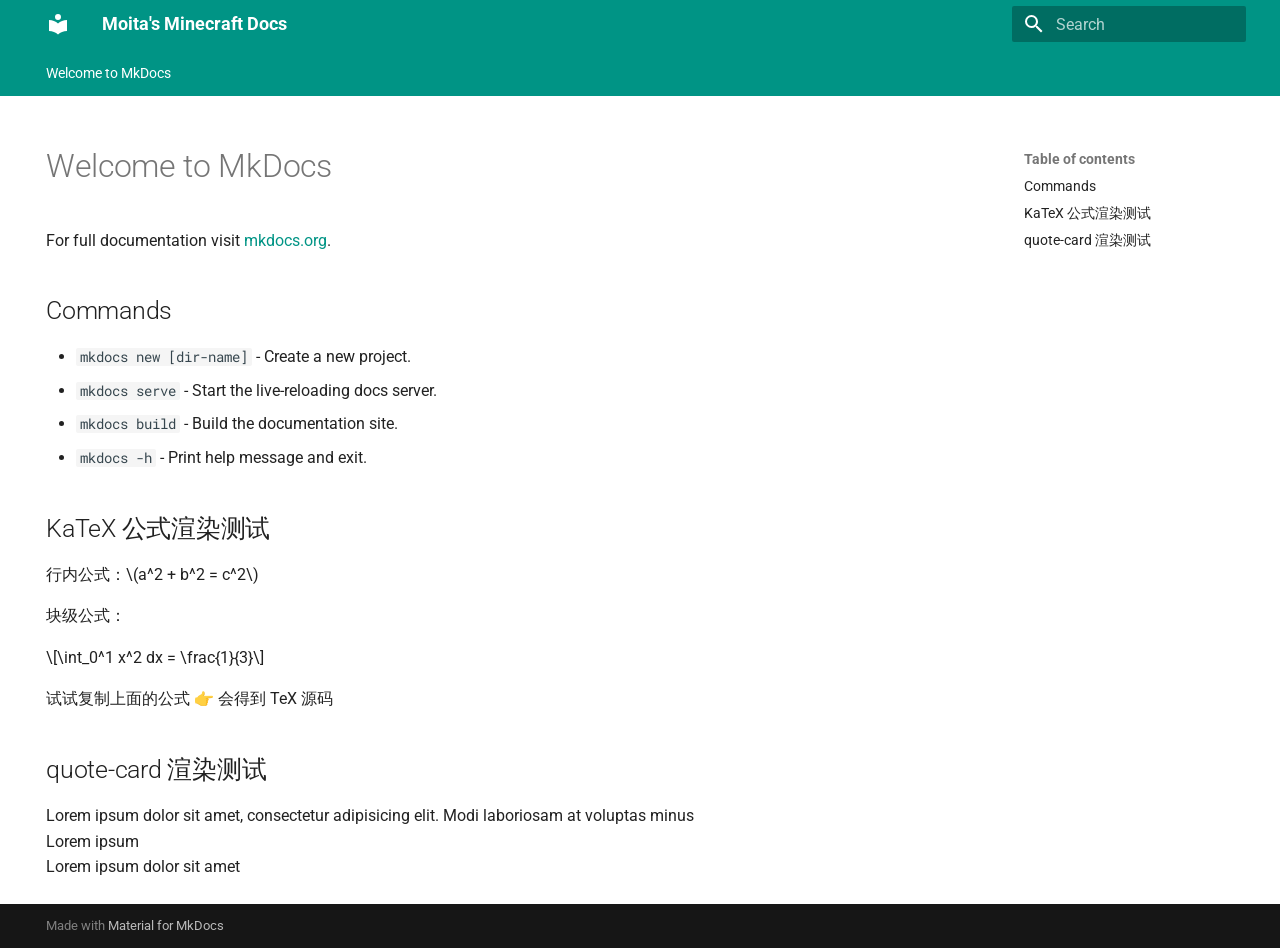
==== index.html @ 5b847a94 "Deployed 4774a21 with MkDocs version: 1.6.1" ====
<!doctype html>
<html lang="en" class="no-js">
  <head>
    
      <meta charset="utf-8">
      <meta name="viewport" content="width=device-width,initial-scale=1">
      
      
      
        <link rel="canonical" href="https://moita2025.github.io/docs-minecraft/">
      
      
      
      
        
      
      
      <link rel="icon" href="assets/images/favicon.png">
      <meta name="generator" content="mkdocs-1.6.1, mkdocs-material-9.7.6">
    
    
      
        <title>Moita's Minecraft Docs</title>
      
    
    
      <link rel="stylesheet" href="assets/stylesheets/main.484c7ddc.min.css">
      
        
        <link rel="stylesheet" href="assets/stylesheets/palette.ab4e12ef.min.css">
      
      


    
    
      
    
    
      
        
        
        <link rel="preconnect" href="https://fonts.gstatic.com" crossorigin>
        <link rel="stylesheet" href="https://fonts.googleapis.com/css?family=Roboto:300,300i,400,400i,700,700i%7CRoboto+Mono:400,400i,700,700i&display=fallback">
        <style>:root{--md-text-font:"Roboto";--md-code-font:"Roboto Mono"}</style>
      
    
    
    <script>__md_scope=new URL(".",location),__md_hash=e=>[...e].reduce(((e,_)=>(e<<5)-e+_.charCodeAt(0)),0),__md_get=(e,_=localStorage,t=__md_scope)=>JSON.parse(_.getItem(t.pathname+"."+e)),__md_set=(e,_,t=localStorage,a=__md_scope)=>{try{t.setItem(a.pathname+"."+e,JSON.stringify(_))}catch(e){}}</script>
    
      

    
    

    <link rel="stylesheet" href="https://moita2025.github.io/assets-custom/uiverse/quote.css">
    <script src="https://moita2025.github.io/assets-custom/uiverse/quote-init.js"></script>

    <script src="https://moita2025.github.io/assets-custom/vendor/jquery/jquery-3.7.0.js"></script>

    <!-- KaTeX -->
    <link rel="stylesheet" href="https://moita2025.github.io/assets-custom/vendor/katex@0.16.44/katex.min.css">
    <script defer src="https://moita2025.github.io/assets-custom/vendor/katex@0.16.44/katex.min.js"></script>
    <script defer src="https://moita2025.github.io/assets-custom/vendor/katex@0.16.44/contrib/auto-render.min.js"></script>
    <script defer src="https://moita2025.github.io/assets-custom/vendor/katex@0.16.44/contrib/copy-tex.min.js"></script>
    <script defer src="https://moita2025.github.io/assets-custom/custom/vendor-init/katex-init.js"></script>


    <link rel="stylesheet" href="https://moita2025.github.io/assets-custom/vendor/datatables@2.3.5/datatables.css">
    <script src="https://moita2025.github.io/assets-custom/vendor/datatables@2.3.5/datatables.js"></script>


  </head>
  
  
    
    
    
    
    
    <body dir="ltr" data-md-color-scheme="default" data-md-color-primary="teal" data-md-color-accent="indigo">
  
    
    <input class="md-toggle" data-md-toggle="drawer" type="checkbox" id="__drawer" autocomplete="off">
    <input class="md-toggle" data-md-toggle="search" type="checkbox" id="__search" autocomplete="off">
    <label class="md-overlay" for="__drawer"></label>
    <div data-md-component="skip">
      
        
        <a href="#welcome-to-mkdocs" class="md-skip">
          Skip to content
        </a>
      
    </div>
    <div data-md-component="announce">
      
    </div>
    
    
      

<header class="md-header" data-md-component="header">
  <nav class="md-header__inner md-grid" aria-label="Header">
    <a href="." title="Moita&#39;s Minecraft Docs" class="md-header__button md-logo" aria-label="Moita's Minecraft Docs" data-md-component="logo">
      
  
  <svg xmlns="http://www.w3.org/2000/svg" viewBox="0 0 24 24"><path d="M12 8a3 3 0 0 0 3-3 3 3 0 0 0-3-3 3 3 0 0 0-3 3 3 3 0 0 0 3 3m0 3.54C9.64 9.35 6.5 8 3 8v11c3.5 0 6.64 1.35 9 3.54 2.36-2.19 5.5-3.54 9-3.54V8c-3.5 0-6.64 1.35-9 3.54"/></svg>

    </a>
    <label class="md-header__button md-icon" for="__drawer">
      
      <svg xmlns="http://www.w3.org/2000/svg" viewBox="0 0 24 24"><path d="M3 6h18v2H3zm0 5h18v2H3zm0 5h18v2H3z"/></svg>
    </label>
    <div class="md-header__title" data-md-component="header-title">
      <div class="md-header__ellipsis">
        <div class="md-header__topic">
          <span class="md-ellipsis">
            Moita's Minecraft Docs
          </span>
        </div>
        <div class="md-header__topic" data-md-component="header-topic">
          <span class="md-ellipsis">
            
              Welcome to MkDocs
            
          </span>
        </div>
      </div>
    </div>
    
      
    
    
    
    
      
      
        <label class="md-header__button md-icon" for="__search">
          
          <svg xmlns="http://www.w3.org/2000/svg" viewBox="0 0 24 24"><path d="M9.5 3A6.5 6.5 0 0 1 16 9.5c0 1.61-.59 3.09-1.56 4.23l.27.27h.79l5 5-1.5 1.5-5-5v-.79l-.27-.27A6.52 6.52 0 0 1 9.5 16 6.5 6.5 0 0 1 3 9.5 6.5 6.5 0 0 1 9.5 3m0 2C7 5 5 7 5 9.5S7 14 9.5 14 14 12 14 9.5 12 5 9.5 5"/></svg>
        </label>
        <div class="md-search" data-md-component="search" role="dialog">
  <label class="md-search__overlay" for="__search"></label>
  <div class="md-search__inner" role="search">
    <form class="md-search__form" name="search">
      <input type="text" class="md-search__input" name="query" aria-label="Search" placeholder="Search" autocapitalize="off" autocorrect="off" autocomplete="off" spellcheck="false" data-md-component="search-query" required>
      <label class="md-search__icon md-icon" for="__search">
        
        <svg xmlns="http://www.w3.org/2000/svg" viewBox="0 0 24 24"><path d="M9.5 3A6.5 6.5 0 0 1 16 9.5c0 1.61-.59 3.09-1.56 4.23l.27.27h.79l5 5-1.5 1.5-5-5v-.79l-.27-.27A6.52 6.52 0 0 1 9.5 16 6.5 6.5 0 0 1 3 9.5 6.5 6.5 0 0 1 9.5 3m0 2C7 5 5 7 5 9.5S7 14 9.5 14 14 12 14 9.5 12 5 9.5 5"/></svg>
        
        <svg xmlns="http://www.w3.org/2000/svg" viewBox="0 0 24 24"><path d="M20 11v2H8l5.5 5.5-1.42 1.42L4.16 12l7.92-7.92L13.5 5.5 8 11z"/></svg>
      </label>
      <nav class="md-search__options" aria-label="Search">
        
        <button type="reset" class="md-search__icon md-icon" title="Clear" aria-label="Clear" tabindex="-1">
          
          <svg xmlns="http://www.w3.org/2000/svg" viewBox="0 0 24 24"><path d="M19 6.41 17.59 5 12 10.59 6.41 5 5 6.41 10.59 12 5 17.59 6.41 19 12 13.41 17.59 19 19 17.59 13.41 12z"/></svg>
        </button>
      </nav>
      
    </form>
    <div class="md-search__output">
      <div class="md-search__scrollwrap" tabindex="0" data-md-scrollfix>
        <div class="md-search-result" data-md-component="search-result">
          <div class="md-search-result__meta">
            Initializing search
          </div>
          <ol class="md-search-result__list" role="presentation"></ol>
        </div>
      </div>
    </div>
  </div>
</div>
      
    
    
  </nav>
  
</header>
    
    <div class="md-container" data-md-component="container">
      
      
        
          
            
<nav class="md-tabs" aria-label="Tabs" data-md-component="tabs">
  <div class="md-grid">
    <ul class="md-tabs__list">
      
        
  
  
  
    
  
  
    <li class="md-tabs__item md-tabs__item--active">
      <a href="." class="md-tabs__link">
        
  
  
    
  
  Welcome to MkDocs

      </a>
    </li>
  

      
    </ul>
  </div>
</nav>
          
        
      
      <main class="md-main" data-md-component="main">
        <div class="md-main__inner md-grid">
          
            
              
                
              
              <div class="md-sidebar md-sidebar--primary" data-md-component="sidebar" data-md-type="navigation" hidden>
                <div class="md-sidebar__scrollwrap">
                  <div class="md-sidebar__inner">
                    


  


<nav class="md-nav md-nav--primary md-nav--lifted" aria-label="Navigation" data-md-level="0">
  <label class="md-nav__title" for="__drawer">
    <a href="." title="Moita&#39;s Minecraft Docs" class="md-nav__button md-logo" aria-label="Moita's Minecraft Docs" data-md-component="logo">
      
  
  <svg xmlns="http://www.w3.org/2000/svg" viewBox="0 0 24 24"><path d="M12 8a3 3 0 0 0 3-3 3 3 0 0 0-3-3 3 3 0 0 0-3 3 3 3 0 0 0 3 3m0 3.54C9.64 9.35 6.5 8 3 8v11c3.5 0 6.64 1.35 9 3.54 2.36-2.19 5.5-3.54 9-3.54V8c-3.5 0-6.64 1.35-9 3.54"/></svg>

    </a>
    Moita's Minecraft Docs
  </label>
  
  <ul class="md-nav__list" data-md-scrollfix>
    
      
      
  
  
    
  
  
  
    <li class="md-nav__item md-nav__item--active">
      
      <input class="md-nav__toggle md-toggle" type="checkbox" id="__toc">
      
      
        
      
      
        <label class="md-nav__link md-nav__link--active" for="__toc">
          
  
  
  <span class="md-ellipsis">
    
  
    Welcome to MkDocs
  

    
  </span>
  
  

          <span class="md-nav__icon md-icon"></span>
        </label>
      
      <a href="." class="md-nav__link md-nav__link--active">
        
  
  
  <span class="md-ellipsis">
    
  
    Welcome to MkDocs
  

    
  </span>
  
  

      </a>
      
        

<nav class="md-nav md-nav--secondary" aria-label="Table of contents">
  
  
  
    
  
  
    <label class="md-nav__title" for="__toc">
      <span class="md-nav__icon md-icon"></span>
      Table of contents
    </label>
    <ul class="md-nav__list" data-md-component="toc" data-md-scrollfix>
      
        <li class="md-nav__item">
  <a href="#commands" class="md-nav__link">
    <span class="md-ellipsis">
      
        Commands
      
    </span>
  </a>
  
</li>
      
        <li class="md-nav__item">
  <a href="#katex" class="md-nav__link">
    <span class="md-ellipsis">
      
        KaTeX 公式渲染测试
      
    </span>
  </a>
  
</li>
      
        <li class="md-nav__item">
  <a href="#quote-card" class="md-nav__link">
    <span class="md-ellipsis">
      
        quote-card 渲染测试
      
    </span>
  </a>
  
</li>
      
    </ul>
  
</nav>
      
    </li>
  

    
  </ul>
</nav>
                  </div>
                </div>
              </div>
            
            
              
                
              
              <div class="md-sidebar md-sidebar--secondary" data-md-component="sidebar" data-md-type="toc" >
                <div class="md-sidebar__scrollwrap">
                  <div class="md-sidebar__inner">
                    

<nav class="md-nav md-nav--secondary" aria-label="Table of contents">
  
  
  
    
  
  
    <label class="md-nav__title" for="__toc">
      <span class="md-nav__icon md-icon"></span>
      Table of contents
    </label>
    <ul class="md-nav__list" data-md-component="toc" data-md-scrollfix>
      
        <li class="md-nav__item">
  <a href="#commands" class="md-nav__link">
    <span class="md-ellipsis">
      
        Commands
      
    </span>
  </a>
  
</li>
      
        <li class="md-nav__item">
  <a href="#katex" class="md-nav__link">
    <span class="md-ellipsis">
      
        KaTeX 公式渲染测试
      
    </span>
  </a>
  
</li>
      
        <li class="md-nav__item">
  <a href="#quote-card" class="md-nav__link">
    <span class="md-ellipsis">
      
        quote-card 渲染测试
      
    </span>
  </a>
  
</li>
      
    </ul>
  
</nav>
                  </div>
                </div>
              </div>
            
          
          
            <div class="md-content" data-md-component="content">
              
                

  



  


              
              <article class="md-content__inner md-typeset">
                
                  
  




<h1 id="welcome-to-mkdocs">Welcome to MkDocs</h1>
<p>For full documentation visit <a href="https://www.mkdocs.org">mkdocs.org</a>.</p>
<h2 id="commands">Commands</h2>
<ul>
<li><code>mkdocs new [dir-name]</code> - Create a new project.</li>
<li><code>mkdocs serve</code> - Start the live-reloading docs server.</li>
<li><code>mkdocs build</code> - Build the documentation site.</li>
<li><code>mkdocs -h</code> - Print help message and exit.</li>
</ul>
<h2 id="katex">KaTeX 公式渲染测试</h2>
<p>行内公式：<span class="arithmatex">\(a^2 + b^2 = c^2\)</span></p>
<p>块级公式：</p>
<div class="arithmatex">\[\int_0^1 x^2 dx = \frac{1}{3}\]</div>
<p>试试复制上面的公式 👉 会得到 TeX 源码</p>
<h2 id="quote-card">quote-card 渲染测试</h2>
<div class="quote-card">
    <div class="quote-content">
        Lorem ipsum dolor sit amet, consectetur adipisicing elit. Modi
        laboriosam at voluptas minus
    </div>
    <div class="quote-name">Lorem ipsum</div>
    <div class="quote-title">Lorem ipsum dolor sit amet</div>
</div>







  
  




  



                
              </article>
            </div>
          
          
<script>var target=document.getElementById(location.hash.slice(1));target&&target.name&&(target.checked=target.name.startsWith("__tabbed_"))</script>
        </div>
        
          <button type="button" class="md-top md-icon" data-md-component="top" hidden>
  
  <svg xmlns="http://www.w3.org/2000/svg" viewBox="0 0 24 24"><path d="M13 20h-2V8l-5.5 5.5-1.42-1.42L12 4.16l7.92 7.92-1.42 1.42L13 8z"/></svg>
  Back to top
</button>
        
      </main>
      
        <footer class="md-footer">
  
  <div class="md-footer-meta md-typeset">
    <div class="md-footer-meta__inner md-grid">
      <div class="md-copyright">
  
  
    Made with
    <a href="https://squidfunk.github.io/mkdocs-material/" target="_blank" rel="noopener">
      Material for MkDocs
    </a>
  
</div>
      
    </div>
  </div>
</footer>
      
    </div>
    <div class="md-dialog" data-md-component="dialog">
      <div class="md-dialog__inner md-typeset"></div>
    </div>
    
    
    
      
      
      <script id="__config" type="application/json">{"annotate": null, "base": ".", "features": ["content.code.copy", "navigation.path", "navigation.prune", "navigation.tabs", "navigation.indexes", "navigation.top", "toc.follow"], "search": "assets/javascripts/workers/search.2c215733.min.js", "tags": null, "translations": {"clipboard.copied": "Copied to clipboard", "clipboard.copy": "Copy to clipboard", "search.result.more.one": "1 more on this page", "search.result.more.other": "# more on this page", "search.result.none": "No matching documents", "search.result.one": "1 matching document", "search.result.other": "# matching documents", "search.result.placeholder": "Type to start searching", "search.result.term.missing": "Missing", "select.version": "Select version"}, "version": null}</script>
    
    
      <script src="assets/javascripts/bundle.79ae519e.min.js"></script>
      
    
  </body>
</html>
---- assets/stylesheets/main.484c7ddc.min.css ----
@charset "UTF-8";html{-webkit-text-size-adjust:none;-moz-text-size-adjust:none;text-size-adjust:none;box-sizing:border-box}*,:after,:before{box-sizing:inherit}@media (prefers-reduced-motion){*,:after,:before{transition:none!important}}body{margin:0}a,button,input,label{-webkit-tap-highlight-color:transparent}a{color:inherit;text-decoration:none}hr{border:0;box-sizing:initial;display:block;height:.05rem;overflow:visible;padding:0}small{font-size:80%}sub,sup{line-height:1em}img{border-style:none}table{border-collapse:initial;border-spacing:0}td,th{font-weight:400;vertical-align:top}button{background:#0000;border:0;font-family:inherit;font-size:inherit;margin:0;padding:0}input{border:0;outline:none}:root{--md-primary-fg-color:#4051b5;--md-primary-fg-color--light:#5d6cc0;--md-primary-fg-color--dark:#303fa1;--md-primary-bg-color:#fff;--md-primary-bg-color--light:#ffffffb3;--md-accent-fg-color:#526cfe;--md-accent-fg-color--transparent:#526cfe1a;--md-accent-bg-color:#fff;--md-accent-bg-color--light:#ffffffb3}[data-md-color-scheme=default]{color-scheme:light}[data-md-color-scheme=default] img[src$="#gh-dark-mode-only"],[data-md-color-scheme=default] img[src$="#only-dark"]{display:none}:root,[data-md-color-scheme=default]{--md-hue:225deg;--md-default-fg-color:#000000de;--md-default-fg-color--light:#0000008a;--md-default-fg-color--lighter:#00000052;--md-default-fg-color--lightest:#00000012;--md-default-bg-color:#fff;--md-default-bg-color--light:#ffffffb3;--md-default-bg-color--lighter:#ffffff4d;--md-default-bg-color--lightest:#ffffff1f;--md-code-fg-color:#36464e;--md-code-bg-color:#f5f5f5;--md-code-bg-color--light:#f5f5f5b3;--md-code-bg-color--lighter:#f5f5f54d;--md-code-hl-color:#4287ff;--md-code-hl-color--light:#4287ff1a;--md-code-hl-number-color:#d52a2a;--md-code-hl-special-color:#db1457;--md-code-hl-function-color:#a846b9;--md-code-hl-constant-color:#6e59d9;--md-code-hl-keyword-color:#3f6ec6;--md-code-hl-string-color:#1c7d4d;--md-code-hl-name-color:var(--md-code-fg-color);--md-code-hl-operator-color:var(--md-default-fg-color--light);--md-code-hl-punctuation-color:var(--md-default-fg-color--light);--md-code-hl-comment-color:var(--md-default-fg-color--light);--md-code-hl-generic-color:var(--md-default-fg-color--light);--md-code-hl-variable-color:var(--md-default-fg-color--light);--md-typeset-color:var(--md-default-fg-color);--md-typeset-a-color:var(--md-primary-fg-color);--md-typeset-del-color:#f5503d26;--md-typeset-ins-color:#0bd57026;--md-typeset-kbd-color:#fafafa;--md-typeset-kbd-accent-color:#fff;--md-typeset-kbd-border-color:#b8b8b8;--md-typeset-mark-color:#ffff0080;--md-typeset-table-color:#0000001f;--md-typeset-table-color--light:rgba(0,0,0,.035);--md-admonition-fg-color:var(--md-default-fg-color);--md-admonition-bg-color:var(--md-default-bg-color);--md-warning-fg-color:#000000de;--md-warning-bg-color:#ff9;--md-footer-fg-color:#fff;--md-footer-fg-color--light:#ffffffb3;--md-footer-fg-color--lighter:#ffffff73;--md-footer-bg-color:#000000de;--md-footer-bg-color--dark:#00000052;--md-shadow-z1:0 0.2rem 0.5rem #0000000d,0 0 0.05rem #0000001a;--md-shadow-z2:0 0.2rem 0.5rem #0000001a,0 0 0.05rem #00000040;--md-shadow-z3:0 0.2rem 0.5rem #0003,0 0 0.05rem #00000059}.md-icon svg{fill:currentcolor;display:block;height:1.2rem;width:1.2rem}body{-webkit-font-smoothing:antialiased;-moz-osx-font-smoothing:grayscale;--md-text-font-family:var(--md-text-font,_),-apple-system,BlinkMacSystemFont,Helvetica,Arial,sans-serif;--md-code-font-family:var(--md-code-font,_),SFMono-Regular,Consolas,Menlo,monospace}aside,body,input{font-feature-settings:"kern","liga";color:var(--md-typeset-color);font-family:var(--md-text-font-family)}code,kbd,pre{font-feature-settings:"kern";font-family:var(--md-code-font-family)}:root{--md-typeset-table-sort-icon:url('data:image/svg+xml;charset=utf-8,<svg xmlns="http://www.w3.org/2000/svg" viewBox="0 0 24 24"><path d="m18 21-4-4h3V7h-3l4-4 4 4h-3v10h3M2 19v-2h10v2M2 13v-2h7v2M2 7V5h4v2z"/></svg>');--md-typeset-table-sort-icon--asc:url('data:image/svg+xml;charset=utf-8,<svg xmlns="http://www.w3.org/2000/svg" viewBox="0 0 24 24"><path d="M19 17h3l-4 4-4-4h3V3h2M2 17h10v2H2M6 5v2H2V5m0 6h7v2H2z"/></svg>');--md-typeset-table-sort-icon--desc:url('data:image/svg+xml;charset=utf-8,<svg xmlns="http://www.w3.org/2000/svg" viewBox="0 0 24 24"><path d="M19 7h3l-4-4-4 4h3v14h2M2 17h10v2H2M6 5v2H2V5m0 6h7v2H2z"/></svg>')}.md-typeset{-webkit-print-color-adjust:exact;color-adjust:exact;font-size:.8rem;line-height:1.6;overflow-wrap:break-word}@media print{.md-typeset{font-size:.68rem}}.md-typeset blockquote,.md-typeset dl,.md-typeset figure,.md-typeset ol,.md-typeset pre,.md-typeset ul{margin-bottom:1em;margin-top:1em}.md-typeset h1{color:var(--md-default-fg-color--light);font-size:2em;line-height:1.3;margin:0 0 1.25em}.md-typeset h1,.md-typeset h2{font-weight:300;letter-spacing:-.01em}.md-typeset h2{font-size:1.5625em;line-height:1.4;margin:1.6em 0 .64em}.md-typeset h3{font-size:1.25em;font-weight:400;letter-spacing:-.01em;line-height:1.5;margin:1.6em 0 .8em}.md-typeset h2+h3{margin-top:.8em}.md-typeset h4{font-weight:700;letter-spacing:-.01em;margin:1em 0}.md-typeset h5,.md-typeset h6{color:var(--md-default-fg-color--light);font-size:.8em;font-weight:700;letter-spacing:-.01em;margin:1.25em 0}.md-typeset h5{text-transform:uppercase}.md-typeset h5 code{text-transform:none}.md-typeset hr{border-bottom:.05rem solid var(--md-default-fg-color--lightest);display:flow-root;margin:1.5em 0}.md-typeset a{color:var(--md-typeset-a-color);word-break:break-word}.md-typeset a,.md-typeset a:before{transition:color 125ms}.md-typeset a:focus,.md-typeset a:hover{color:var(--md-accent-fg-color)}.md-typeset a:focus code,.md-typeset a:hover code{background-color:var(--md-accent-fg-color--transparent);color:var(--md-accent-fg-color)}.md-typeset a code{color:var(--md-typeset-a-color)}.md-typeset a.focus-visible{outline-color:var(--md-accent-fg-color);outline-offset:.2rem}.md-typeset code,.md-typeset kbd,.md-typeset pre{color:var(--md-code-fg-color);direction:ltr;font-variant-ligatures:none;transition:background-color 125ms}@media print{.md-typeset code,.md-typeset kbd,.md-typeset pre{white-space:pre-wrap}}.md-typeset code{background-color:var(--md-code-bg-color);border-radius:.1rem;-webkit-box-decoration-break:clone;box-decoration-break:clone;font-size:.85em;padding:0 .2941176471em;transition:color 125ms,background-color 125ms;word-break:break-word}.md-typeset code:not(.focus-visible){-webkit-tap-highlight-color:transparent;outline:none}.md-typeset pre{display:flow-root;line-height:1.4;position:relative}.md-typeset pre>code{-webkit-box-decoration-break:slice;box-decoration-break:slice;box-shadow:none;display:block;margin:0;outline-color:var(--md-accent-fg-color);overflow:auto;padding:.7720588235em 1.1764705882em;scrollbar-color:var(--md-default-fg-color--lighter) #0000;scrollbar-width:thin;touch-action:auto;word-break:normal}.md-typeset pre>code:hover{scrollbar-color:var(--md-accent-fg-color) #0000}.md-typeset pre>code::-webkit-scrollbar{height:.2rem;width:.2rem}.md-typeset pre>code::-webkit-scrollbar-thumb{background-color:var(--md-default-fg-color--lighter)}.md-typeset pre>code::-webkit-scrollbar-thumb:hover{background-color:var(--md-accent-fg-color)}.md-typeset kbd{background-color:var(--md-typeset-kbd-color);border-radius:.1rem;box-shadow:0 .1rem 0 .05rem var(--md-typeset-kbd-border-color),0 .1rem 0 var(--md-typeset-kbd-border-color),0 -.1rem .2rem var(--md-typeset-kbd-accent-color) inset;color:var(--md-default-fg-color);display:inline-block;font-size:.75em;padding:0 .6666666667em;vertical-align:text-top;word-break:break-word}.md-typeset mark{background-color:var(--md-typeset-mark-color);-webkit-box-decoration-break:clone;box-decoration-break:clone;color:inherit;word-break:break-word}.md-typeset abbr{cursor:help;text-decoration:none}.md-typeset [data-preview],.md-typeset abbr{border-bottom:.05rem dotted var(--md-default-fg-color--light)}.md-typeset small{opacity:.75}[dir=ltr] .md-typeset sub,[dir=ltr] .md-typeset sup{margin-left:.078125em}[dir=rtl] .md-typeset sub,[dir=rtl] .md-typeset sup{margin-right:.078125em}[dir=ltr] .md-typeset blockquote{padding-left:.6rem}[dir=rtl] .md-typeset blockquote{padding-right:.6rem}[dir=ltr] .md-typeset blockquote{border-left:.2rem solid var(--md-default-fg-color--lighter)}[dir=rtl] .md-typeset blockquote{border-right:.2rem solid var(--md-default-fg-color--lighter)}.md-typeset blockquote{color:var(--md-default-fg-color--light);margin-left:0;margin-right:0}.md-typeset ul{list-style-type:disc}.md-typeset ul[type]{list-style-type:revert-layer}[dir=ltr] .md-typeset ol,[dir=ltr] .md-typeset ul{margin-left:.625em}[dir=rtl] .md-typeset ol,[dir=rtl] .md-typeset ul{margin-right:.625em}.md-typeset ol,.md-typeset ul{padding:0}.md-typeset ol:not([hidden]),.md-typeset ul:not([hidden]){display:flow-root}.md-typeset ol ol,.md-typeset ul ol{list-style-type:lower-alpha}.md-typeset ol ol ol,.md-typeset ul ol ol{list-style-type:lower-roman}.md-typeset ol ol ol ol,.md-typeset ul ol ol ol{list-style-type:upper-alpha}.md-typeset ol ol ol ol ol,.md-typeset ul ol ol ol ol{list-style-type:upper-roman}.md-typeset ol[type],.md-typeset ul[type]{list-style-type:revert-layer}[dir=ltr] .md-typeset ol li,[dir=ltr] .md-typeset ul li{margin-left:1.25em}[dir=rtl] .md-typeset ol li,[dir=rtl] .md-typeset ul li{margin-right:1.25em}.md-typeset ol li,.md-typeset ul li{margin-bottom:.5em}.md-typeset ol li blockquote,.md-typeset ol li p,.md-typeset ul li blockquote,.md-typeset ul li p{margin:.5em 0}.md-typeset ol li:last-child,.md-typeset ul li:last-child{margin-bottom:0}[dir=ltr] .md-typeset ol li ol,[dir=ltr] .md-typeset ol li ul,[dir=ltr] .md-typeset ul li ol,[dir=ltr] .md-typeset ul li ul{margin-left:.625em}[dir=rtl] .md-typeset ol li ol,[dir=rtl] .md-typeset ol li ul,[dir=rtl] .md-typeset ul li ol,[dir=rtl] .md-typeset ul li ul{margin-right:.625em}.md-typeset ol li ol,.md-typeset ol li ul,.md-typeset ul li ol,.md-typeset ul li ul{margin-bottom:.5em;margin-top:.5em}[dir=ltr] .md-typeset dd{margin-left:1.875em}[dir=rtl] .md-typeset dd{margin-right:1.875em}.md-typeset dd{margin-bottom:1.5em;margin-top:1em}.md-typeset img,.md-typeset svg,.md-typeset video{height:auto;max-width:100%}.md-typeset img[align=left]{margin:1em 1em 1em 0}.md-typeset img[align=right]{margin:1em 0 1em 1em}.md-typeset img[align]:only-child{margin-top:0}.md-typeset figure{display:flow-root;margin:1em auto;max-width:100%;text-align:center;width:fit-content}.md-typeset figure img{display:block;margin:0 auto}.md-typeset figcaption{font-style:italic;margin:1em auto;max-width:24rem}.md-typeset iframe{max-width:100%}.md-typeset table:not([class]){background-color:var(--md-default-bg-color);border:.05rem solid var(--md-typeset-table-color);border-radius:.1rem;display:inline-block;font-size:.64rem;max-width:100%;overflow:auto;touch-action:auto}@media print{.md-typeset table:not([class]){display:table}}.md-typeset table:not([class])+*{margin-top:1.5em}.md-typeset table:not([class]) td>:first-child,.md-typeset table:not([class]) th>:first-child{margin-top:0}.md-typeset table:not([class]) td>:last-child,.md-typeset table:not([class]) th>:last-child{margin-bottom:0}.md-typeset table:not([class]) td:not([align]),.md-typeset table:not([class]) th:not([align]){text-align:left}[dir=rtl] .md-typeset table:not([class]) td:not([align]),[dir=rtl] .md-typeset table:not([class]) th:not([align]){text-align:right}.md-typeset table:not([class]) th{font-weight:700;min-width:5rem;padding:.9375em 1.25em;vertical-align:top}.md-typeset table:not([class]) td{border-top:.05rem solid var(--md-typeset-table-color);padding:.9375em 1.25em;vertical-align:top}.md-typeset table:not([class]) tbody tr{transition:background-color 125ms}.md-typeset table:not([class]) tbody tr:hover{background-color:var(--md-typeset-table-color--light);box-shadow:0 .05rem 0 var(--md-default-bg-color) inset}.md-typeset table:not([class]) a{word-break:normal}.md-typeset table th[role=columnheader]{cursor:pointer}[dir=ltr] .md-typeset table th[role=columnheader]:after{margin-left:.5em}[dir=rtl] .md-typeset table th[role=columnheader]:after{margin-right:.5em}.md-typeset table th[role=columnheader]:after{content:"";display:inline-block;height:1.2em;-webkit-mask-image:var(--md-typeset-table-sort-icon);mask-image:var(--md-typeset-table-sort-icon);-webkit-mask-repeat:no-repeat;mask-repeat:no-repeat;-webkit-mask-size:contain;mask-size:contain;transition:background-color 125ms;vertical-align:text-bottom;width:1.2em}.md-typeset table th[role=columnheader]:hover:after{background-color:var(--md-default-fg-color--lighter)}.md-typeset table th[role=columnheader][aria-sort=ascending]:after{background-color:var(--md-default-fg-color--light);-webkit-mask-image:var(--md-typeset-table-sort-icon--asc);mask-image:var(--md-typeset-table-sort-icon--asc)}.md-typeset table th[role=columnheader][aria-sort=descending]:after{background-color:var(--md-default-fg-color--light);-webkit-mask-image:var(--md-typeset-table-sort-icon--desc);mask-image:var(--md-typeset-table-sort-icon--desc)}.md-typeset__scrollwrap{margin:1em -.8rem;overflow-x:auto;touch-action:auto}.md-typeset__table{display:inline-block;margin-bottom:.5em;padding:0 .8rem}@media print{.md-typeset__table{display:block}}html .md-typeset__table table{display:table;margin:0;overflow:hidden;width:100%}@media screen and (max-width:44.984375em){.md-content__inner>pre{margin:1em -.8rem}.md-content__inner>pre code{border-radius:0}}.md-typeset .md-author{border-radius:100%;display:block;flex-shrink:0;height:1.6rem;overflow:hidden;position:relative;transition:color 125ms,transform 125ms;width:1.6rem}.md-typeset .md-author img{display:block}.md-typeset .md-author--more{background:var(--md-default-fg-color--lightest);color:var(--md-default-fg-color--lighter);font-size:.6rem;font-weight:700;line-height:1.6rem;text-align:center}.md-typeset .md-author--long{height:2.4rem;width:2.4rem}.md-typeset a.md-author{transform:scale(1)}.md-typeset a.md-author img{border-radius:100%;filter:grayscale(100%) opacity(75%);transition:filter 125ms}.md-typeset a.md-author:focus,.md-typeset a.md-author:hover{transform:scale(1.1);z-index:1}.md-typeset a.md-author:focus img,.md-typeset a.md-author:hover img{filter:grayscale(0)}.md-banner{background-color:var(--md-footer-bg-color);color:var(--md-footer-fg-color);overflow:auto}@media print{.md-banner{display:none}}.md-banner--warning{background-color:var(--md-warning-bg-color);color:var(--md-warning-fg-color)}.md-banner__inner{font-size:.7rem;margin:.6rem auto;padding:0 .8rem}[dir=ltr] .md-banner__button{float:right}[dir=rtl] .md-banner__button{float:left}.md-banner__button{color:inherit;cursor:pointer;transition:opacity .25s}.no-js .md-banner__button{display:none}.md-banner__button:hover{opacity:.7}html{font-size:125%;height:100%;overflow-x:hidden}@media screen and (min-width:100em){html{font-size:137.5%}}@media screen and (min-width:125em){html{font-size:150%}}body{background-color:var(--md-default-bg-color);display:flex;flex-direction:column;font-size:.5rem;min-height:100%;position:relative;width:100%}@media print{body{display:block}}@media screen and (max-width:59.984375em){body[data-md-scrolllock]{position:fixed}}.md-grid{margin-left:auto;margin-right:auto;max-width:61rem}.md-container{display:flex;flex-direction:column;flex-grow:1}@media print{.md-container{display:block}}.md-main{flex-grow:1}.md-main__inner{display:flex;height:100%;margin-top:1.5rem}.md-ellipsis{overflow:hidden;text-overflow:ellipsis}.md-toggle{display:none}.md-option{height:0;opacity:0;position:absolute;width:0}.md-option:checked+label:not([hidden]){display:block}.md-option.focus-visible+label{outline-color:var(--md-accent-fg-color);outline-style:auto}.md-skip{background-color:var(--md-default-fg-color);border-radius:.1rem;color:var(--md-default-bg-color);font-size:.64rem;margin:.5rem;opacity:0;outline-color:var(--md-accent-fg-color);padding:.3rem .5rem;position:fixed;transform:translateY(.4rem);z-index:-1}.md-skip:focus{opacity:1;transform:translateY(0);transition:transform .25s cubic-bezier(.4,0,.2,1),opacity 175ms 75ms;z-index:10}@page{margin:25mm}:root{--md-clipboard-icon:url('data:image/svg+xml;charset=utf-8,<svg xmlns="http://www.w3.org/2000/svg" viewBox="0 0 24 24"><path d="M19 21H8V7h11m0-2H8a2 2 0 0 0-2 2v14a2 2 0 0 0 2 2h11a2 2 0 0 0 2-2V7a2 2 0 0 0-2-2m-3-4H4a2 2 0 0 0-2 2v14h2V3h12z"/></svg>')}.md-clipboard{border-radius:.1rem;color:var(--md-default-fg-color--lightest);cursor:pointer;height:1.5em;outline-color:var(--md-accent-fg-color);outline-offset:.1rem;transition:color .25s;width:1.5em;z-index:1}@media print{.md-clipboard{display:none}}.md-clipboard:not(.focus-visible){-webkit-tap-highlight-color:transparent;outline:none}:hover>.md-clipboard{color:var(--md-default-fg-color--light)}.md-clipboard:focus,.md-clipboard:hover{color:var(--md-accent-fg-color)}.md-clipboard:after{background-color:currentcolor;content:"";display:block;height:1.125em;margin:0 auto;-webkit-mask-image:var(--md-clipboard-icon);mask-image:var(--md-clipboard-icon);-webkit-mask-position:center;mask-position:center;-webkit-mask-repeat:no-repeat;mask-repeat:no-repeat;-webkit-mask-size:contain;mask-size:contain;width:1.125em}.md-clipboard--inline{cursor:pointer}.md-clipboard--inline code{transition:color .25s,background-color .25s}.md-clipboard--inline:focus code,.md-clipboard--inline:hover code{background-color:var(--md-accent-fg-color--transparent);color:var(--md-accent-fg-color)}:root{--md-code-select-icon:url('data:image/svg+xml;charset=utf-8,<svg xmlns="http://www.w3.org/2000/svg" viewBox="0 0 24 24"><path d="M19 19h-4v2h4c1.1 0 2-.9 2-2v-4h-2m0-12h-4v2h4v4h2V5c0-1.1-.9-2-2-2M5 5h4V3H5c-1.1 0-2 .9-2 2v4h2m0 6H3v4c0 1.1.9 2 2 2h4v-2H5zm2-4h2v2H7zm4 0h2v2h-2zm4 0h2v2h-2zM7 7h2v2H7zm4 0h2v2h-2zm4 0h2v2h-2zm-8 8h2v2H7zm4 0h2v2h-2zm4 0h2v2h-2z"/></svg>');--md-code-copy-icon:url('data:image/svg+xml;charset=utf-8,<svg xmlns="http://www.w3.org/2000/svg" viewBox="0 0 24 24"><path d="M19 21H8V7h11m0-2H8a2 2 0 0 0-2 2v14a2 2 0 0 0 2 2h11a2 2 0 0 0 2-2V7a2 2 0 0 0-2-2m-3-4H4a2 2 0 0 0-2 2v14h2V3h12z"/></svg>')}.md-typeset .md-code__content{display:grid}.md-code__nav{background-color:var(--md-code-bg-color--lighter);border-radius:.1rem;display:flex;gap:.2rem;padding:.2rem;position:absolute;right:.25em;top:.25em;transition:background-color .25s;z-index:1}:hover>.md-code__nav{background-color:var(--md-code-bg-color--light)}.md-code__button{color:var(--md-default-fg-color--lightest);cursor:pointer;display:block;height:1.5em;outline-color:var(--md-accent-fg-color);outline-offset:.1rem;transition:color .25s;width:1.5em}:hover>*>.md-code__button{color:var(--md-default-fg-color--light)}.md-code__button.focus-visible,.md-code__button:hover{color:var(--md-accent-fg-color)}.md-code__button--active{color:var(--md-default-fg-color)!important}.md-code__button:after{background-color:currentcolor;content:"";display:block;height:1.125em;margin:0 auto;-webkit-mask-position:center;mask-position:center;-webkit-mask-repeat:no-repeat;mask-repeat:no-repeat;-webkit-mask-size:contain;mask-size:contain;width:1.125em}.md-code__button[data-md-type=select]:after{-webkit-mask-image:var(--md-code-select-icon);mask-image:var(--md-code-select-icon)}.md-code__button[data-md-type=copy]:after{-webkit-mask-image:var(--md-code-copy-icon);mask-image:var(--md-code-copy-icon)}@keyframes consent{0%{opacity:0;transform:translateY(100%)}to{opacity:1;transform:translateY(0)}}@keyframes overlay{0%{opacity:0}to{opacity:1}}.md-consent__overlay{animation:overlay .25s both;-webkit-backdrop-filter:blur(.1rem);backdrop-filter:blur(.1rem);background-color:#0000008a;height:100%;opacity:1;position:fixed;top:0;width:100%;z-index:5}.md-consent__inner{animation:consent .5s cubic-bezier(.1,.7,.1,1) both;background-color:var(--md-default-bg-color);border:0;border-radius:.1rem;bottom:0;box-shadow:0 0 .2rem #0000001a,0 .2rem .4rem #0003;max-height:100%;overflow:auto;padding:0;position:fixed;width:100%;z-index:5}.md-consent__form{padding:.8rem}.md-consent__settings{display:none;margin:1em 0}input:checked+.md-consent__settings{display:block}.md-consent__controls{margin-bottom:.8rem}.md-typeset .md-consent__controls .md-button{display:inline}@media screen and (max-width:44.984375em){.md-typeset .md-consent__controls .md-button{display:block;margin-top:.4rem;text-align:center;width:100%}}.md-consent label{cursor:pointer}.md-content{flex-grow:1;min-width:0}.md-content__inner{margin:0 .8rem 1.2rem;padding-top:.6rem}@media screen and (min-width:76.25em){[dir=ltr] .md-sidebar--primary:not([hidden])~.md-content>.md-content__inner{margin-left:1.2rem}[dir=ltr] .md-sidebar--secondary:not([hidden])~.md-content>.md-content__inner,[dir=rtl] .md-sidebar--primary:not([hidden])~.md-content>.md-content__inner{margin-right:1.2rem}[dir=rtl] .md-sidebar--secondary:not([hidden])~.md-content>.md-content__inner{margin-left:1.2rem}}.md-content__inner:before{content:"";display:block;height:.4rem}.md-content__inner>:last-child{margin-bottom:0}[dir=ltr] .md-content__button{float:right}[dir=rtl] .md-content__button{float:left}[dir=ltr] .md-content__button{margin-left:.4rem}[dir=rtl] .md-content__button{margin-right:.4rem}.md-content__button{margin:.4rem 0;padding:0}@media print{.md-content__button{display:none}}.md-typeset .md-content__button{color:var(--md-default-fg-color--lighter)}.md-content__button svg{display:inline;vertical-align:top}[dir=rtl] .md-content__button svg{transform:scaleX(-1)}[dir=ltr] .md-dialog{right:.8rem}[dir=rtl] .md-dialog{left:.8rem}.md-dialog{background-color:var(--md-default-fg-color);border-radius:.1rem;bottom:.8rem;box-shadow:var(--md-shadow-z3);min-width:11.1rem;opacity:0;padding:.4rem .6rem;pointer-events:none;position:fixed;transform:translateY(100%);transition:transform 0ms .4s,opacity .4s;z-index:4}@media print{.md-dialog{display:none}}.md-dialog--active{opacity:1;pointer-events:auto;transform:translateY(0);transition:transform .4s cubic-bezier(.075,.85,.175,1),opacity .4s}.md-dialog__inner{color:var(--md-default-bg-color);font-size:.7rem}.md-feedback{margin:2em 0 1em;text-align:center}.md-feedback fieldset{border:none;margin:0;padding:0}.md-feedback__title{font-weight:700;margin:1em auto}.md-feedback__inner{position:relative}.md-feedback__list{display:flex;flex-wrap:wrap;place-content:baseline center;position:relative}.md-feedback__list:hover .md-icon:not(:disabled){color:var(--md-default-fg-color--lighter)}:disabled .md-feedback__list{min-height:1.8rem}.md-feedback__icon{color:var(--md-default-fg-color--light);cursor:pointer;flex-shrink:0;margin:0 .1rem;transition:color 125ms}.md-feedback__icon:not(:disabled).md-icon:hover{color:var(--md-accent-fg-color)}.md-feedback__icon:disabled{color:var(--md-default-fg-color--lightest);pointer-events:none}.md-feedback__note{opacity:0;position:relative;transform:translateY(.4rem);transition:transform .4s cubic-bezier(.1,.7,.1,1),opacity .15s}.md-feedback__note>*{margin:0 auto;max-width:16rem}:disabled .md-feedback__note{opacity:1;transform:translateY(0)}@media print{.md-feedback{display:none}}.md-footer{background-color:var(--md-footer-bg-color);color:var(--md-footer-fg-color)}@media print{.md-footer{display:none}}.md-footer__inner{justify-content:space-between;overflow:auto;padding:.2rem}.md-footer__inner:not([hidden]){display:flex}.md-footer__link{align-items:end;display:flex;flex-grow:0.01;margin-bottom:.4rem;margin-top:1rem;max-width:100%;outline-color:var(--md-accent-fg-color);overflow:hidden;transition:opacity .25s}.md-footer__link:focus,.md-footer__link:hover{opacity:.7}[dir=rtl] .md-footer__link svg{transform:scaleX(-1)}@media screen and (max-width:44.984375em){.md-footer__link--prev{flex-shrink:0}.md-footer__link--prev .md-footer__title{display:none}}[dir=ltr] .md-footer__link--next{margin-left:auto}[dir=rtl] .md-footer__link--next{margin-right:auto}.md-footer__link--next{text-align:right}[dir=rtl] .md-footer__link--next{text-align:left}.md-footer__title{flex-grow:1;font-size:.9rem;margin-bottom:.7rem;max-width:calc(100% - 2.4rem);padding:0 1rem;white-space:nowrap}.md-footer__button{margin:.2rem;padding:.4rem}.md-footer__direction{font-size:.64rem;opacity:.7}.md-footer-meta{background-color:var(--md-footer-bg-color--dark)}.md-footer-meta__inner{display:flex;flex-wrap:wrap;justify-content:space-between;padding:.2rem}html .md-footer-meta.md-typeset a{color:var(--md-footer-fg-color--light)}html .md-footer-meta.md-typeset a:focus,html .md-footer-meta.md-typeset a:hover{color:var(--md-footer-fg-color)}.md-copyright{color:var(--md-footer-fg-color--lighter);font-size:.64rem;margin:auto .6rem;padding:.4rem 0;width:100%}@media screen and (min-width:45em){.md-copyright{width:auto}}.md-copyright__highlight{color:var(--md-footer-fg-color--light)}.md-social{display:inline-flex;gap:.2rem;margin:0 .4rem;padding:.2rem 0 .6rem}@media screen and (min-width:45em){.md-social{padding:.6rem 0}}.md-social__link{display:inline-block;height:1.6rem;text-align:center;width:1.6rem}.md-social__link:before{line-height:1.9}.md-social__link svg{fill:currentcolor;max-height:.8rem;vertical-align:-25%}.md-typeset .md-button{border:.1rem solid;border-radius:.1rem;color:var(--md-primary-fg-color);cursor:pointer;display:inline-block;font-weight:700;padding:.625em 2em;transition:color 125ms,background-color 125ms,border-color 125ms}.md-typeset .md-button--primary{background-color:var(--md-primary-fg-color);border-color:var(--md-primary-fg-color);color:var(--md-primary-bg-color)}.md-typeset .md-button:focus,.md-typeset .md-button:hover{background-color:var(--md-accent-fg-color);border-color:var(--md-accent-fg-color);color:var(--md-accent-bg-color)}[dir=ltr] .md-typeset .md-input{border-top-left-radius:.1rem}[dir=ltr] .md-typeset .md-input,[dir=rtl] .md-typeset .md-input{border-top-right-radius:.1rem}[dir=rtl] .md-typeset .md-input{border-top-left-radius:.1rem}.md-typeset .md-input{border-bottom:.1rem solid var(--md-default-fg-color--lighter);box-shadow:var(--md-shadow-z1);font-size:.8rem;height:1.8rem;padding:0 .6rem;transition:border .25s,box-shadow .25s}.md-typeset .md-input:focus,.md-typeset .md-input:hover{border-bottom-color:var(--md-accent-fg-color);box-shadow:var(--md-shadow-z2)}.md-typeset .md-input--stretch{width:100%}.md-header{background-color:var(--md-primary-fg-color);box-shadow:0 0 .2rem #0000,0 .2rem .4rem #0000;color:var(--md-primary-bg-color);display:block;left:0;position:sticky;right:0;top:0;z-index:4}@media print{.md-header{display:none}}.md-header[hidden]{transform:translateY(-100%);transition:transform .25s cubic-bezier(.8,0,.6,1),box-shadow .25s}.md-header--shadow{box-shadow:0 0 .2rem #0000001a,0 .2rem .4rem #0003;transition:transform .25s cubic-bezier(.1,.7,.1,1),box-shadow .25s}.md-header__inner{align-items:center;display:flex;padding:0 .2rem}.md-header__button{color:currentcolor;cursor:pointer;margin:.2rem;outline-color:var(--md-accent-fg-color);padding:.4rem;position:relative;transition:opacity .25s;vertical-align:middle;z-index:1}.md-header__button:hover{opacity:.7}.md-header__button:not([hidden]){display:inline-block}.md-header__button:not(.focus-visible){-webkit-tap-highlight-color:transparent;outline:none}.md-header__button.md-logo{margin:.2rem;padding:.4rem}@media screen and (max-width:76.234375em){.md-header__button.md-logo{display:none}}.md-header__button.md-logo img,.md-header__button.md-logo svg{fill:currentcolor;display:block;height:1.2rem;width:auto}@media screen and (min-width:60em){.md-header__button[for=__search]{display:none}}.no-js .md-header__button[for=__search]{display:none}[dir=rtl] .md-header__button[for=__search] svg{transform:scaleX(-1)}@media screen and (min-width:76.25em){.md-header__button[for=__drawer]{display:none}}.md-header__topic{display:flex;max-width:100%;position:absolute;transition:transform .4s cubic-bezier(.1,.7,.1,1),opacity .15s;white-space:nowrap}.md-header__topic+.md-header__topic{opacity:0;pointer-events:none;transform:translateX(1.25rem);transition:transform .4s cubic-bezier(1,.7,.1,.1),opacity .15s;z-index:-1}[dir=rtl] .md-header__topic+.md-header__topic{transform:translateX(-1.25rem)}.md-header__topic:first-child{font-weight:700}[dir=ltr] .md-header__title{margin-left:1rem;margin-right:.4rem}[dir=rtl] .md-header__title{margin-left:.4rem;margin-right:1rem}.md-header__title{flex-grow:1;font-size:.9rem;height:2.4rem;line-height:2.4rem}.md-header__title--active .md-header__topic{opacity:0;pointer-events:none;transform:translateX(-1.25rem);transition:transform .4s cubic-bezier(1,.7,.1,.1),opacity .15s;z-index:-1}[dir=rtl] .md-header__title--active .md-header__topic{transform:translateX(1.25rem)}.md-header__title--active .md-header__topic+.md-header__topic{opacity:1;pointer-events:auto;transform:translateX(0);transition:transform .4s cubic-bezier(.1,.7,.1,1),opacity .15s;z-index:0}.md-header__title>.md-header__ellipsis{height:100%;position:relative;width:100%}.md-header__option{display:flex;flex-shrink:0;max-width:100%;transition:max-width 0ms .25s,opacity .25s .25s;white-space:nowrap}[data-md-toggle=search]:checked~.md-header .md-header__option{max-width:0;opacity:0;transition:max-width 0ms,opacity 0ms}.md-header__option>input{bottom:0}.md-header__source{display:none}@media screen and (min-width:60em){[dir=ltr] .md-header__source{margin-left:1rem}[dir=rtl] .md-header__source{margin-right:1rem}.md-header__source{display:block;max-width:11.7rem;width:11.7rem}}@media screen and (min-width:76.25em){[dir=ltr] .md-header__source{margin-left:1.4rem}[dir=rtl] .md-header__source{margin-right:1.4rem}}.md-meta{color:var(--md-default-fg-color--light);font-size:.7rem;line-height:1.3}.md-meta__list{display:inline-flex;flex-wrap:wrap;list-style:none;margin:0;padding:0}.md-meta__item:not(:last-child):after{content:"·";margin-left:.2rem;margin-right:.2rem}.md-meta__link{color:var(--md-typeset-a-color)}.md-meta__link:focus,.md-meta__link:hover{color:var(--md-accent-fg-color)}.md-draft{background-color:#ff1744;border-radius:.125em;color:#fff;display:inline-block;font-weight:700;padding-left:.5714285714em;padding-right:.5714285714em}:root{--md-nav-icon--prev:url('data:image/svg+xml;charset=utf-8,<svg xmlns="http://www.w3.org/2000/svg" viewBox="0 0 24 24"><path d="M20 11v2H8l5.5 5.5-1.42 1.42L4.16 12l7.92-7.92L13.5 5.5 8 11z"/></svg>');--md-nav-icon--next:url('data:image/svg+xml;charset=utf-8,<svg xmlns="http://www.w3.org/2000/svg" viewBox="0 0 24 24"><path d="M8.59 16.58 13.17 12 8.59 7.41 10 6l6 6-6 6z"/></svg>');--md-toc-icon:url('data:image/svg+xml;charset=utf-8,<svg xmlns="http://www.w3.org/2000/svg" viewBox="0 0 24 24"><path d="M3 9h14V7H3zm0 4h14v-2H3zm0 4h14v-2H3zm16 0h2v-2h-2zm0-10v2h2V7zm0 6h2v-2h-2z"/></svg>')}.md-nav{font-size:.7rem;line-height:1.3}.md-nav__title{color:var(--md-default-fg-color--light);display:block;font-weight:700;overflow:hidden;padding:0 .6rem;text-overflow:ellipsis}.md-nav__title .md-nav__button{display:none}.md-nav__title .md-nav__button img{height:100%;width:auto}.md-nav__title .md-nav__button.md-logo img,.md-nav__title .md-nav__button.md-logo svg{fill:currentcolor;display:block;height:2.4rem;max-width:100%;object-fit:contain;width:auto}.md-nav__list{list-style:none;margin:0;padding:0}.md-nav__link{align-items:flex-start;display:flex;gap:.4rem;margin-top:.625em;scroll-snap-align:start;transition:color 125ms}.md-nav__link--passed,.md-nav__link--passed code{color:var(--md-default-fg-color--light)}.md-nav__item .md-nav__link--active,.md-nav__item .md-nav__link--active code{color:var(--md-typeset-a-color)}.md-nav__link .md-ellipsis{position:relative}.md-nav__link .md-ellipsis code{word-break:normal}[dir=ltr] .md-nav__link .md-icon:last-child{margin-left:auto}[dir=rtl] .md-nav__link .md-icon:last-child{margin-right:auto}.md-nav__link .md-typeset{font-size:.7rem;line-height:1.3}.md-nav__link svg{fill:currentcolor;flex-shrink:0;height:1.3em;position:relative}.md-nav__link[for]:focus,.md-nav__link[for]:hover,.md-nav__link[href]:focus,.md-nav__link[href]:hover{color:var(--md-accent-fg-color);cursor:pointer}.md-nav__link[for]:focus code,.md-nav__link[for]:hover code,.md-nav__link[href]:focus code,.md-nav__link[href]:hover code{background-color:var(--md-accent-fg-color--transparent);color:var(--md-accent-fg-color)}.md-nav__link.focus-visible{outline-color:var(--md-accent-fg-color);outline-offset:.2rem}.md-nav--primary .md-nav__link[for=__toc]{display:none}.md-nav--primary .md-nav__link[for=__toc] .md-icon:after{background-color:currentcolor;display:block;height:100%;-webkit-mask-image:var(--md-toc-icon);mask-image:var(--md-toc-icon);width:100%}.md-nav--primary .md-nav__link[for=__toc]~.md-nav{display:none}.md-nav__container>.md-nav__link{margin-top:0}.md-nav__container>.md-nav__link:first-child{flex-grow:1;min-width:0}.md-nav__icon{flex-shrink:0}.md-nav__source{display:none}@media screen and (max-width:76.234375em){.md-nav--primary,.md-nav--primary .md-nav{background-color:var(--md-default-bg-color);display:flex;flex-direction:column;height:100%;left:0;position:absolute;right:0;top:0;z-index:1}.md-nav--primary .md-nav__item,.md-nav--primary .md-nav__title{font-size:.8rem;line-height:1.5}.md-nav--primary .md-nav__title{background-color:var(--md-default-fg-color--lightest);color:var(--md-default-fg-color--light);cursor:pointer;height:5.6rem;line-height:2.4rem;padding:3rem .8rem .2rem;position:relative;white-space:nowrap}[dir=ltr] .md-nav--primary .md-nav__title .md-nav__icon{left:.4rem}[dir=rtl] .md-nav--primary .md-nav__title .md-nav__icon{right:.4rem}.md-nav--primary .md-nav__title .md-nav__icon{display:block;height:1.2rem;margin:.2rem;position:absolute;top:.4rem;width:1.2rem}.md-nav--primary .md-nav__title .md-nav__icon:after{background-color:currentcolor;content:"";display:block;height:100%;-webkit-mask-image:var(--md-nav-icon--prev);mask-image:var(--md-nav-icon--prev);-webkit-mask-position:center;mask-position:center;-webkit-mask-repeat:no-repeat;mask-repeat:no-repeat;-webkit-mask-size:contain;mask-size:contain;width:100%}.md-nav--primary .md-nav__title~.md-nav__list{background-color:var(--md-default-bg-color);box-shadow:0 .05rem 0 var(--md-default-fg-color--lightest) inset;overflow-y:auto;scroll-snap-type:y mandatory;touch-action:pan-y}.md-nav--primary .md-nav__title~.md-nav__list>:first-child{border-top:0}.md-nav--primary .md-nav__title[for=__drawer]{background-color:var(--md-primary-fg-color);color:var(--md-primary-bg-color);font-weight:700}.md-nav--primary .md-nav__title .md-logo{display:block;left:.2rem;margin:.2rem;padding:.4rem;position:absolute;right:.2rem;top:.2rem}.md-nav--primary .md-nav__list{flex:1}.md-nav--primary .md-nav__item{border-top:.05rem solid var(--md-default-fg-color--lightest)}.md-nav--primary .md-nav__item--active>.md-nav__link{color:var(--md-typeset-a-color)}.md-nav--primary .md-nav__item--active>.md-nav__link:focus,.md-nav--primary .md-nav__item--active>.md-nav__link:hover{color:var(--md-accent-fg-color)}.md-nav--primary .md-nav__link{margin-top:0;padding:.6rem .8rem}.md-nav--primary .md-nav__link svg{margin-top:.1em}.md-nav--primary .md-nav__link>.md-nav__link{padding:0}[dir=ltr] .md-nav--primary .md-nav__link .md-nav__icon{margin-right:-.2rem}[dir=rtl] .md-nav--primary .md-nav__link .md-nav__icon{margin-left:-.2rem}.md-nav--primary .md-nav__link .md-nav__icon{font-size:1.2rem;height:1.2rem;width:1.2rem}.md-nav--primary .md-nav__link .md-nav__icon:after{background-color:currentcolor;content:"";display:block;height:100%;-webkit-mask-image:var(--md-nav-icon--next);mask-image:var(--md-nav-icon--next);-webkit-mask-position:center;mask-position:center;-webkit-mask-repeat:no-repeat;mask-repeat:no-repeat;-webkit-mask-size:contain;mask-size:contain;width:100%}[dir=rtl] .md-nav--primary .md-nav__icon:after{transform:scale(-1)}.md-nav--primary .md-nav--secondary .md-nav{background-color:initial;position:static}[dir=ltr] .md-nav--primary .md-nav--secondary .md-nav .md-nav__link{padding-left:1.4rem}[dir=rtl] .md-nav--primary .md-nav--secondary .md-nav .md-nav__link{padding-right:1.4rem}[dir=ltr] .md-nav--primary .md-nav--secondary .md-nav .md-nav .md-nav__link{padding-left:2rem}[dir=rtl] .md-nav--primary .md-nav--secondary .md-nav .md-nav .md-nav__link{padding-right:2rem}[dir=ltr] .md-nav--primary .md-nav--secondary .md-nav .md-nav .md-nav .md-nav__link{padding-left:2.6rem}[dir=rtl] .md-nav--primary .md-nav--secondary .md-nav .md-nav .md-nav .md-nav__link{padding-right:2.6rem}[dir=ltr] .md-nav--primary .md-nav--secondary .md-nav .md-nav .md-nav .md-nav .md-nav__link{padding-left:3.2rem}[dir=rtl] .md-nav--primary .md-nav--secondary .md-nav .md-nav .md-nav .md-nav .md-nav__link{padding-right:3.2rem}.md-nav--secondary{background-color:initial}.md-nav__toggle~.md-nav{display:flex;opacity:0;transform:translateX(100%);transition:transform .25s cubic-bezier(.8,0,.6,1),opacity 125ms 50ms}[dir=rtl] .md-nav__toggle~.md-nav{transform:translateX(-100%)}.md-nav__toggle:checked~.md-nav{opacity:1;transform:translateX(0);transition:transform .25s cubic-bezier(.4,0,.2,1),opacity 125ms 125ms}.md-nav__toggle:checked~.md-nav>.md-nav__list{backface-visibility:hidden}}@media screen and (max-width:59.984375em){.md-nav--primary .md-nav__link[for=__toc]{display:flex}.md-nav--primary .md-nav__link[for=__toc] .md-icon:after{content:""}.md-nav--primary .md-nav__link[for=__toc]+.md-nav__link{display:none}.md-nav--primary .md-nav__link[for=__toc]~.md-nav{display:flex}.md-nav__source{background-color:var(--md-primary-fg-color--dark);color:var(--md-primary-bg-color);display:block;padding:0 .2rem}}@media screen and (min-width:60em) and (max-width:76.234375em){.md-nav--integrated .md-nav__link[for=__toc]{display:flex}.md-nav--integrated .md-nav__link[for=__toc] .md-icon:after{content:""}.md-nav--integrated .md-nav__link[for=__toc]+.md-nav__link{display:none}.md-nav--integrated .md-nav__link[for=__toc]~.md-nav{display:flex}}@media screen and (min-width:60em){.md-nav{margin-bottom:-.4rem}.md-nav--secondary .md-nav__title{background:var(--md-default-bg-color);box-shadow:0 0 .4rem .4rem var(--md-default-bg-color);position:sticky;top:0;z-index:1}.md-nav--secondary .md-nav__title[for=__toc]{scroll-snap-align:start}.md-nav--secondary .md-nav__title .md-nav__icon{display:none}[dir=ltr] .md-nav--secondary .md-nav__list{padding-left:.6rem}[dir=rtl] .md-nav--secondary .md-nav__list{padding-right:.6rem}.md-nav--secondary .md-nav__list{padding-bottom:.4rem}[dir=ltr] .md-nav--secondary .md-nav__item>.md-nav__link{margin-right:.4rem}[dir=rtl] .md-nav--secondary .md-nav__item>.md-nav__link{margin-left:.4rem}}@media screen and (min-width:76.25em){.md-nav{margin-bottom:-.4rem;transition:max-height .25s cubic-bezier(.86,0,.07,1)}.md-nav--primary .md-nav__title{background:var(--md-default-bg-color);box-shadow:0 0 .4rem .4rem var(--md-default-bg-color);position:sticky;top:0;z-index:1}.md-nav--primary .md-nav__title[for=__drawer]{scroll-snap-align:start}.md-nav--primary .md-nav__title .md-nav__icon{display:none}[dir=ltr] .md-nav--primary .md-nav__list{padding-left:.6rem}[dir=rtl] .md-nav--primary .md-nav__list{padding-right:.6rem}.md-nav--primary .md-nav__list{padding-bottom:.4rem}[dir=ltr] .md-nav--primary .md-nav__item>.md-nav__link{margin-right:.4rem}[dir=rtl] .md-nav--primary .md-nav__item>.md-nav__link{margin-left:.4rem}.md-nav__toggle~.md-nav{display:grid;grid-template-rows:minmax(.4rem,0fr);opacity:0;transition:grid-template-rows .25s cubic-bezier(.86,0,.07,1),opacity .25s,visibility 0ms .25s;visibility:collapse}.md-nav__toggle~.md-nav>.md-nav__list{overflow:hidden}.md-nav__toggle.md-toggle--indeterminate~.md-nav,.md-nav__toggle:checked~.md-nav{grid-template-rows:minmax(.4rem,1fr);opacity:1;transition:grid-template-rows .25s cubic-bezier(.86,0,.07,1),opacity .15s .1s,visibility 0ms;visibility:visible}.md-nav__toggle.md-toggle--indeterminate~.md-nav{transition:none}.md-nav__item--nested>.md-nav>.md-nav__title{display:none}.md-nav__item--section{display:block;margin:1.25em 0}.md-nav__item--section:last-child{margin-bottom:0}.md-nav__item--section>.md-nav__link{font-weight:700}.md-nav__item--section>.md-nav__link[for]{color:var(--md-default-fg-color--light)}.md-nav__item--section>.md-nav__link:not(.md-nav__container){pointer-events:none}.md-nav__item--section>.md-nav__link .md-icon,.md-nav__item--section>.md-nav__link>[for]{display:none}[dir=ltr] .md-nav__item--section>.md-nav{margin-left:-.6rem}[dir=rtl] .md-nav__item--section>.md-nav{margin-right:-.6rem}.md-nav__item--section>.md-nav{display:block;opacity:1;visibility:visible}.md-nav__item--section>.md-nav>.md-nav__list>.md-nav__item{padding:0}.md-nav__icon{border-radius:100%;height:.9rem;transition:background-color .25s;width:.9rem}.md-nav__icon:hover{background-color:var(--md-accent-fg-color--transparent)}.md-nav__icon:after{background-color:currentcolor;border-radius:100%;content:"";display:inline-block;height:100%;-webkit-mask-image:var(--md-nav-icon--next);mask-image:var(--md-nav-icon--next);-webkit-mask-position:center;mask-position:center;-webkit-mask-repeat:no-repeat;mask-repeat:no-repeat;-webkit-mask-size:contain;mask-size:contain;transition:transform .25s;vertical-align:-.1rem;width:100%}[dir=rtl] .md-nav__icon:after{transform:rotate(180deg)}.md-nav__item--nested .md-nav__toggle:checked~.md-nav__link .md-nav__icon:after,.md-nav__item--nested .md-toggle--indeterminate~.md-nav__link .md-nav__icon:after{transform:rotate(90deg)}.md-nav--lifted>.md-nav__list>.md-nav__item,.md-nav--lifted>.md-nav__title{display:none}.md-nav--lifted>.md-nav__list>.md-nav__item--active{display:block}.md-nav--lifted>.md-nav__list>.md-nav__item--active>.md-nav__link{background:var(--md-default-bg-color);box-shadow:0 0 .4rem .4rem var(--md-default-bg-color);margin-top:0;position:sticky;top:0;z-index:1}.md-nav--lifted>.md-nav__list>.md-nav__item--active>.md-nav__link:not(.md-nav__container){pointer-events:none}.md-nav--lifted>.md-nav__list>.md-nav__item--active.md-nav__item--section{margin:0}[dir=ltr] .md-nav--lifted>.md-nav__list>.md-nav__item>.md-nav:not(.md-nav--secondary){margin-left:-.6rem}[dir=rtl] .md-nav--lifted>.md-nav__list>.md-nav__item>.md-nav:not(.md-nav--secondary){margin-right:-.6rem}.md-nav--lifted>.md-nav__list>.md-nav__item>[for]{color:var(--md-default-fg-color--light)}.md-nav--lifted .md-nav[data-md-level="1"]{grid-template-rows:minmax(.4rem,1fr);opacity:1;visibility:visible}[dir=ltr] .md-nav--integrated>.md-nav__list>.md-nav__item--active .md-nav--secondary{border-left:.05rem solid var(--md-primary-fg-color)}[dir=rtl] .md-nav--integrated>.md-nav__list>.md-nav__item--active .md-nav--secondary{border-right:.05rem solid var(--md-primary-fg-color)}.md-nav--integrated>.md-nav__list>.md-nav__item--active .md-nav--secondary{display:block;margin-bottom:1.25em;opacity:1;visibility:visible}.md-nav--integrated>.md-nav__list>.md-nav__item--active .md-nav--secondary>.md-nav__list{overflow:visible;padding-bottom:0}.md-nav--integrated>.md-nav__list>.md-nav__item--active .md-nav--secondary>.md-nav__title{display:none}}.md-pagination{font-size:.8rem;font-weight:700;gap:.4rem}.md-pagination,.md-pagination>*{align-items:center;display:flex;justify-content:center}.md-pagination>*{border-radius:.2rem;height:1.8rem;min-width:1.8rem;text-align:center}.md-pagination__current{background-color:var(--md-default-fg-color--lightest);color:var(--md-default-fg-color--light)}.md-pagination__link{transition:color 125ms,background-color 125ms}.md-pagination__link:focus,.md-pagination__link:hover{background-color:var(--md-accent-fg-color--transparent);color:var(--md-accent-fg-color)}.md-pagination__link:focus svg,.md-pagination__link:hover svg{color:var(--md-accent-fg-color)}.md-pagination__link.focus-visible{outline-color:var(--md-accent-fg-color);outline-offset:.2rem}.md-pagination__link svg{fill:currentcolor;color:var(--md-default-fg-color--lighter);display:block;max-height:100%;width:1.2rem}:root{--md-path-icon:url('data:image/svg+xml;charset=utf-8,<svg xmlns="http://www.w3.org/2000/svg" viewBox="0 0 24 24"><path d="M8.59 16.58 13.17 12 8.59 7.41 10 6l6 6-6 6z"/></svg>')}.md-path{font-size:.7rem;margin:0 .8rem;overflow:auto;padding-top:1.2rem}.md-path:not([hidden]){display:block}@media screen and (min-width:76.25em){.md-path{margin:0 1.2rem}}.md-path__list{align-items:center;display:flex;gap:.2rem;list-style:none;margin:0;padding:0}.md-path__item:not(:first-child){display:inline-flex;gap:.2rem;white-space:nowrap}.md-path__item:not(:first-child):before{background-color:var(--md-default-fg-color--lighter);content:"";display:inline;height:.8rem;-webkit-mask-image:var(--md-path-icon);mask-image:var(--md-path-icon);width:.8rem}.md-path__link{align-items:center;color:var(--md-default-fg-color--light);display:flex}.md-path__link:focus,.md-path__link:hover{color:var(--md-accent-fg-color)}:root{--md-post-pin-icon:url('data:image/svg+xml;charset=utf-8,<svg xmlns="http://www.w3.org/2000/svg" viewBox="0 0 24 24"><path d="M16 12V4h1V2H7v2h1v8l-2 2v2h5.2v6h1.6v-6H18v-2z"/></svg>')}.md-post__back{border-bottom:.05rem solid var(--md-default-fg-color--lightest);margin-bottom:1.2rem;padding-bottom:1.2rem}@media screen and (max-width:76.234375em){.md-post__back{display:none}}[dir=rtl] .md-post__back svg{transform:scaleX(-1)}.md-post__authors{display:flex;flex-direction:column;gap:.6rem;margin:0 .6rem 1.2rem}.md-post .md-post__meta a{transition:color 125ms}.md-post .md-post__meta a:focus,.md-post .md-post__meta a:hover{color:var(--md-accent-fg-color)}.md-post__title{color:var(--md-default-fg-color--light);font-weight:700}.md-post--excerpt{margin-bottom:3.2rem}.md-post--excerpt .md-post__header{align-items:center;display:flex;gap:.6rem;min-height:1.6rem}.md-post--excerpt .md-post__authors{align-items:center;display:inline-flex;flex-direction:row;gap:.2rem;margin:0;min-height:2.4rem}[dir=ltr] .md-post--excerpt .md-post__meta .md-meta__list{margin-right:.4rem}[dir=rtl] .md-post--excerpt .md-post__meta .md-meta__list{margin-left:.4rem}.md-post--excerpt .md-post__content>:first-child{--md-scroll-margin:6rem;margin-top:0}.md-post>.md-nav--secondary{margin:1em 0}.md-pin{background:var(--md-default-fg-color--lightest);border-radius:1rem;margin-top:-.05rem;padding:.2rem}.md-pin:after{background-color:currentcolor;content:"";display:block;height:.6rem;margin:0 auto;-webkit-mask-image:var(--md-post-pin-icon);mask-image:var(--md-post-pin-icon);-webkit-mask-position:center;mask-position:center;-webkit-mask-repeat:no-repeat;mask-repeat:no-repeat;-webkit-mask-size:contain;mask-size:contain;width:.6rem}.md-profile{align-items:center;display:flex;font-size:.7rem;gap:.6rem;line-height:1.4;width:100%}.md-profile__description{flex-grow:1}.md-content--post{display:flex}@media screen and (max-width:76.234375em){.md-content--post{flex-flow:column-reverse}}.md-content--post>.md-content__inner{flex-grow:1;min-width:0}@media screen and (min-width:76.25em){[dir=ltr] .md-content--post>.md-content__inner{margin-left:1.2rem}[dir=rtl] .md-content--post>.md-content__inner{margin-right:1.2rem}}@media screen and (max-width:76.234375em){.md-sidebar.md-sidebar--post{padding:0;position:static;width:100%}.md-sidebar.md-sidebar--post .md-sidebar__scrollwrap{overflow:visible}.md-sidebar.md-sidebar--post .md-sidebar__inner{padding:0}.md-sidebar.md-sidebar--post .md-post__meta{margin-left:.6rem;margin-right:.6rem}.md-sidebar.md-sidebar--post .md-nav__item{border:none;display:inline}.md-sidebar.md-sidebar--post .md-nav__list{display:inline-flex;flex-wrap:wrap;gap:.6rem;padding-bottom:.6rem;padding-top:.6rem}.md-sidebar.md-sidebar--post .md-nav__link{padding:0}.md-sidebar.md-sidebar--post .md-nav{height:auto;margin-bottom:0;position:static}}:root{--md-progress-value:0;--md-progress-delay:400ms}.md-progress{background:var(--md-primary-bg-color);height:.075rem;opacity:min(clamp(0,var(--md-progress-value),1),clamp(0,100 - var(--md-progress-value),1));position:fixed;top:0;transform:scaleX(calc(var(--md-progress-value)*1%));transform-origin:left;transition:transform .5s cubic-bezier(.19,1,.22,1),opacity .25s var(--md-progress-delay);width:100%;z-index:4}:root{--md-search-result-icon:url('data:image/svg+xml;charset=utf-8,<svg xmlns="http://www.w3.org/2000/svg" viewBox="0 0 24 24"><path d="M14 2H6a2 2 0 0 0-2 2v16a2 2 0 0 0 2 2h7c-.41-.25-.8-.56-1.14-.9-.33-.33-.61-.7-.86-1.1H6V4h7v5h5v1.18c.71.16 1.39.43 2 .82V8zm6.31 16.9c1.33-2.11.69-4.9-1.4-6.22-2.11-1.33-4.91-.68-6.22 1.4-1.34 2.11-.69 4.89 1.4 6.22 1.46.93 3.32.93 4.79.02L22 23.39 23.39 22zm-3.81.1a2.5 2.5 0 0 1-2.5-2.5 2.5 2.5 0 0 1 2.5-2.5 2.5 2.5 0 0 1 2.5 2.5 2.5 2.5 0 0 1-2.5 2.5"/></svg>')}.md-search{position:relative}@media screen and (min-width:60em){.md-search{padding:.2rem 0}}.no-js .md-search{display:none}.md-search__overlay{opacity:0;z-index:1}@media screen and (max-width:59.984375em){[dir=ltr] .md-search__overlay{left:-2.2rem}[dir=rtl] .md-search__overlay{right:-2.2rem}.md-search__overlay{background-color:var(--md-default-bg-color);border-radius:1rem;height:2rem;overflow:hidden;pointer-events:none;position:absolute;top:-1rem;transform-origin:center;transition:transform .3s .1s,opacity .2s .2s;width:2rem}[data-md-toggle=search]:checked~.md-header .md-search__overlay{opacity:1;transition:transform .4s,opacity .1s}}@media screen and (min-width:60em){[dir=ltr] .md-search__overlay{left:0}[dir=rtl] .md-search__overlay{right:0}.md-search__overlay{background-color:#0000008a;cursor:pointer;height:0;position:fixed;top:0;transition:width 0ms .25s,height 0ms .25s,opacity .25s;width:0}[data-md-toggle=search]:checked~.md-header .md-search__overlay{height:200vh;opacity:1;transition:width 0ms,height 0ms,opacity .25s;width:100%}}@media screen and (max-width:29.984375em){[data-md-toggle=search]:checked~.md-header .md-search__overlay{transform:scale(45)}}@media screen and (min-width:30em) and (max-width:44.984375em){[data-md-toggle=search]:checked~.md-header .md-search__overlay{transform:scale(60)}}@media screen and (min-width:45em) and (max-width:59.984375em){[data-md-toggle=search]:checked~.md-header .md-search__overlay{transform:scale(75)}}.md-search__inner{backface-visibility:hidden}@media screen and (max-width:59.984375em){[dir=ltr] .md-search__inner{left:0}[dir=rtl] .md-search__inner{right:0}.md-search__inner{height:0;opacity:0;overflow:hidden;position:fixed;top:0;transform:translateX(5%);transition:width 0ms .3s,height 0ms .3s,transform .15s cubic-bezier(.4,0,.2,1) .15s,opacity .15s .15s;width:0;z-index:2}[dir=rtl] .md-search__inner{transform:translateX(-5%)}[data-md-toggle=search]:checked~.md-header .md-search__inner{height:100%;opacity:1;transform:translateX(0);transition:width 0ms 0ms,height 0ms 0ms,transform .15s cubic-bezier(.1,.7,.1,1) .15s,opacity .15s .15s;width:100%}}@media screen and (min-width:60em){[dir=ltr] .md-search__inner{float:right}[dir=rtl] .md-search__inner{float:left}.md-search__inner{padding:.1rem 0;position:relative;transition:width .25s cubic-bezier(.1,.7,.1,1);width:11.7rem}}@media screen and (min-width:60em) and (max-width:76.234375em){[data-md-toggle=search]:checked~.md-header .md-search__inner{width:23.4rem}}@media screen and (min-width:76.25em){[data-md-toggle=search]:checked~.md-header .md-search__inner{width:34.4rem}}.md-search__form{background-color:var(--md-default-bg-color);box-shadow:0 0 .6rem #0000;height:2.4rem;position:relative;transition:color .25s,background-color .25s;z-index:2}@media screen and (min-width:60em){.md-search__form{background-color:#00000042;border-radius:.1rem;height:1.8rem}.md-search__form:hover{background-color:#ffffff1f}}[data-md-toggle=search]:checked~.md-header .md-search__form{background-color:var(--md-default-bg-color);border-radius:.1rem .1rem 0 0;box-shadow:0 0 .6rem #00000012;color:var(--md-default-fg-color)}[dir=ltr] .md-search__input{padding-left:3.6rem;padding-right:2.2rem}[dir=rtl] .md-search__input{padding-left:2.2rem;padding-right:3.6rem}.md-search__input{background:#0000;font-size:.9rem;height:100%;position:relative;text-overflow:ellipsis;width:100%;z-index:2}.md-search__input::placeholder{transition:color .25s}.md-search__input::placeholder,.md-search__input~.md-search__icon{color:var(--md-default-fg-color--light)}.md-search__input::-ms-clear{display:none}@media screen and (max-width:59.984375em){.md-search__input{font-size:.9rem;height:2.4rem;width:100%}}@media screen and (min-width:60em){[dir=ltr] .md-search__input{padding-left:2.2rem}[dir=rtl] .md-search__input{padding-right:2.2rem}.md-search__input{color:inherit;font-size:.8rem}.md-search__input::placeholder{color:var(--md-primary-bg-color--light)}.md-search__input+.md-search__icon{color:var(--md-primary-bg-color)}[data-md-toggle=search]:checked~.md-header .md-search__input{text-overflow:clip}[data-md-toggle=search]:checked~.md-header .md-search__input+.md-search__icon{color:var(--md-default-fg-color--light)}[data-md-toggle=search]:checked~.md-header .md-search__input::placeholder{color:#0000}}.md-search__icon{cursor:pointer;display:inline-block;height:1.2rem;transition:color .25s,opacity .25s;width:1.2rem}.md-search__icon:hover{opacity:.7}[dir=ltr] .md-search__icon[for=__search]{left:.5rem}[dir=rtl] .md-search__icon[for=__search]{right:.5rem}.md-search__icon[for=__search]{position:absolute;top:.3rem;z-index:2}[dir=rtl] .md-search__icon[for=__search] svg{transform:scaleX(-1)}@media screen and (max-width:59.984375em){[dir=ltr] .md-search__icon[for=__search]{left:.8rem}[dir=rtl] .md-search__icon[for=__search]{right:.8rem}.md-search__icon[for=__search]{top:.6rem}.md-search__icon[for=__search] svg:first-child{display:none}}@media screen and (min-width:60em){.md-search__icon[for=__search]{pointer-events:none}.md-search__icon[for=__search] svg:last-child{display:none}}[dir=ltr] .md-search__options{right:.5rem}[dir=rtl] .md-search__options{left:.5rem}.md-search__options{pointer-events:none;position:absolute;top:.3rem;z-index:2}@media screen and (max-width:59.984375em){[dir=ltr] .md-search__options{right:.8rem}[dir=rtl] .md-search__options{left:.8rem}.md-search__options{top:.6rem}}[dir=ltr] .md-search__options>.md-icon{margin-left:.2rem}[dir=rtl] .md-search__options>.md-icon{margin-right:.2rem}.md-search__options>.md-icon{color:var(--md-default-fg-color--light);opacity:0;transform:scale(.75);transition:transform .15s cubic-bezier(.1,.7,.1,1),opacity .15s}.md-search__options>.md-icon:not(.focus-visible){-webkit-tap-highlight-color:transparent;outline:none}[data-md-toggle=search]:checked~.md-header .md-search__input:valid~.md-search__options>.md-icon{opacity:1;pointer-events:auto;transform:scale(1)}[data-md-toggle=search]:checked~.md-header .md-search__input:valid~.md-search__options>.md-icon:hover{opacity:.7}[dir=ltr] .md-search__suggest{padding-left:3.6rem;padding-right:2.2rem}[dir=rtl] .md-search__suggest{padding-left:2.2rem;padding-right:3.6rem}.md-search__suggest{align-items:center;color:var(--md-default-fg-color--lighter);display:flex;font-size:.9rem;height:100%;opacity:0;position:absolute;top:0;transition:opacity 50ms;white-space:nowrap;width:100%}@media screen and (min-width:60em){[dir=ltr] .md-search__suggest{padding-left:2.2rem}[dir=rtl] .md-search__suggest{padding-right:2.2rem}.md-search__suggest{font-size:.8rem}}[data-md-toggle=search]:checked~.md-header .md-search__suggest{opacity:1;transition:opacity .3s .1s}[dir=ltr] .md-search__output{border-bottom-left-radius:.1rem}[dir=ltr] .md-search__output,[dir=rtl] .md-search__output{border-bottom-right-radius:.1rem}[dir=rtl] .md-search__output{border-bottom-left-radius:.1rem}.md-search__output{overflow:hidden;position:absolute;width:100%;z-index:1}@media screen and (max-width:59.984375em){.md-search__output{bottom:0;top:2.4rem}}@media screen and (min-width:60em){.md-search__output{opacity:0;top:1.9rem;transition:opacity .4s}[data-md-toggle=search]:checked~.md-header .md-search__output{box-shadow:var(--md-shadow-z3);opacity:1}}.md-search__scrollwrap{backface-visibility:hidden;background-color:var(--md-default-bg-color);height:100%;overflow-y:auto;touch-action:pan-y}@media (-webkit-max-device-pixel-ratio:1),(max-resolution:1dppx){.md-search__scrollwrap{transform:translateZ(0)}}@media screen and (min-width:60em) and (max-width:76.234375em){.md-search__scrollwrap{width:23.4rem}}@media screen and (min-width:76.25em){.md-search__scrollwrap{width:34.4rem}}@media screen and (min-width:60em){.md-search__scrollwrap{max-height:0;scrollbar-color:var(--md-default-fg-color--lighter) #0000;scrollbar-width:thin}[data-md-toggle=search]:checked~.md-header .md-search__scrollwrap{max-height:75vh}.md-search__scrollwrap:hover{scrollbar-color:var(--md-accent-fg-color) #0000}.md-search__scrollwrap::-webkit-scrollbar{height:.2rem;width:.2rem}.md-search__scrollwrap::-webkit-scrollbar-thumb{background-color:var(--md-default-fg-color--lighter)}.md-search__scrollwrap::-webkit-scrollbar-thumb:hover{background-color:var(--md-accent-fg-color)}}.md-search-result{color:var(--md-default-fg-color);word-break:break-word}.md-search-result__meta{background-color:var(--md-default-fg-color--lightest);color:var(--md-default-fg-color--light);font-size:.64rem;line-height:1.8rem;padding:0 .8rem;scroll-snap-align:start}@media screen and (min-width:60em){[dir=ltr] .md-search-result__meta{padding-left:2.2rem}[dir=rtl] .md-search-result__meta{padding-right:2.2rem}}.md-search-result__list{list-style:none;margin:0;padding:0;-webkit-user-select:none;user-select:none}.md-search-result__item{box-shadow:0 -.05rem var(--md-default-fg-color--lightest)}.md-search-result__item:first-child{box-shadow:none}.md-search-result__link{display:block;outline:none;scroll-snap-align:start;transition:background-color .25s}.md-search-result__link:focus,.md-search-result__link:hover{background-color:var(--md-accent-fg-color--transparent)}.md-search-result__link:last-child p:last-child{margin-bottom:.6rem}.md-search-result__more>summary{cursor:pointer;display:block;outline:none;position:sticky;scroll-snap-align:start;top:0;z-index:1}.md-search-result__more>summary::marker{display:none}.md-search-result__more>summary::-webkit-details-marker{display:none}.md-search-result__more>summary>div{color:var(--md-typeset-a-color);font-size:.64rem;padding:.75em .8rem;transition:color .25s,background-color .25s}@media screen and (min-width:60em){[dir=ltr] .md-search-result__more>summary>div{padding-left:2.2rem}[dir=rtl] .md-search-result__more>summary>div{padding-right:2.2rem}}.md-search-result__more>summary:focus>div,.md-search-result__more>summary:hover>div{background-color:var(--md-accent-fg-color--transparent);color:var(--md-accent-fg-color)}.md-search-result__more[open]>summary{background-color:var(--md-default-bg-color)}.md-search-result__article{overflow:hidden;padding:0 .8rem;position:relative}@media screen and (min-width:60em){[dir=ltr] .md-search-result__article{padding-left:2.2rem}[dir=rtl] .md-search-result__article{padding-right:2.2rem}}[dir=ltr] .md-search-result__icon{left:0}[dir=rtl] .md-search-result__icon{right:0}.md-search-result__icon{color:var(--md-default-fg-color--light);height:1.2rem;margin:.5rem;position:absolute;width:1.2rem}@media screen and (max-width:59.984375em){.md-search-result__icon{display:none}}.md-search-result__icon:after{background-color:currentcolor;content:"";display:inline-block;height:100%;-webkit-mask-image:var(--md-search-result-icon);mask-image:var(--md-search-result-icon);-webkit-mask-position:center;mask-position:center;-webkit-mask-repeat:no-repeat;mask-repeat:no-repeat;-webkit-mask-size:contain;mask-size:contain;width:100%}[dir=rtl] .md-search-result__icon:after{transform:scaleX(-1)}.md-search-result .md-typeset{color:var(--md-default-fg-color--light);font-size:.64rem;line-height:1.6}.md-search-result .md-typeset h1{color:var(--md-default-fg-color);font-size:.8rem;font-weight:400;line-height:1.4;margin:.55rem 0}.md-search-result .md-typeset h1 mark{text-decoration:none}.md-search-result .md-typeset h2{color:var(--md-default-fg-color);font-size:.64rem;font-weight:700;line-height:1.6;margin:.5em 0}.md-search-result .md-typeset h2 mark{text-decoration:none}.md-search-result__terms{color:var(--md-default-fg-color);display:block;font-size:.64rem;font-style:italic;margin:.5em 0}.md-search-result mark{background-color:initial;color:var(--md-accent-fg-color);text-decoration:underline}.md-select{position:relative;z-index:1}.md-select__inner{background-color:var(--md-default-bg-color);border-radius:.1rem;box-shadow:var(--md-shadow-z2);color:var(--md-default-fg-color);left:50%;margin-top:.2rem;max-height:0;opacity:0;position:absolute;top:calc(100% - .2rem);transform:translate3d(-50%,.3rem,0);transition:transform .25s 375ms,opacity .25s .25s,max-height 0ms .5s}.md-select:focus-within .md-select__inner,.md-select:hover .md-select__inner{max-height:10rem;opacity:1;transform:translate3d(-50%,0,0);transition:transform .25s cubic-bezier(.1,.7,.1,1),opacity .25s,max-height 0ms}.md-select__inner:after{border-bottom:.2rem solid #0000;border-bottom-color:var(--md-default-bg-color);border-left:.2rem solid #0000;border-right:.2rem solid #0000;border-top:0;content:"";height:0;left:50%;margin-left:-.2rem;margin-top:-.2rem;position:absolute;top:0;width:0}.md-select__list{border-radius:.1rem;font-size:.8rem;list-style-type:none;margin:0;max-height:inherit;overflow:auto;padding:0}.md-select__item{line-height:1.8rem}[dir=ltr] .md-select__link{padding-left:.6rem;padding-right:1.2rem}[dir=rtl] .md-select__link{padding-left:1.2rem;padding-right:.6rem}.md-select__link{cursor:pointer;display:block;outline:none;scroll-snap-align:start;transition:background-color .25s,color .25s;width:100%}.md-select__link:focus,.md-select__link:hover{color:var(--md-accent-fg-color)}.md-select__link:focus{background-color:var(--md-default-fg-color--lightest)}.md-sidebar{align-self:flex-start;flex-shrink:0;padding:1.2rem 0;position:sticky;top:2.4rem;width:12.1rem}@media print{.md-sidebar{display:none}}@media screen and (max-width:76.234375em){[dir=ltr] .md-sidebar--primary{left:-12.1rem}[dir=rtl] .md-sidebar--primary{right:-12.1rem}.md-sidebar--primary{background-color:var(--md-default-bg-color);display:block;height:100%;position:fixed;top:0;transform:translateX(0);transition:transform .25s cubic-bezier(.4,0,.2,1),box-shadow .25s;width:12.1rem;z-index:5}[data-md-toggle=drawer]:checked~.md-container .md-sidebar--primary{box-shadow:var(--md-shadow-z3);transform:translateX(12.1rem)}[dir=rtl] [data-md-toggle=drawer]:checked~.md-container .md-sidebar--primary{transform:translateX(-12.1rem)}.md-sidebar--primary .md-sidebar__scrollwrap{bottom:0;left:0;margin:0;overflow:hidden;position:absolute;right:0;scroll-snap-type:none;top:0}}@media screen and (min-width:76.25em){.md-sidebar{height:0}.no-js .md-sidebar{height:auto}.md-header--lifted~.md-container .md-sidebar{top:4.8rem}}.md-sidebar--secondary{display:none;order:2}@media screen and (min-width:60em){.md-sidebar--secondary{height:0}.no-js .md-sidebar--secondary{height:auto}.md-sidebar--secondary:not([hidden]){display:block}.md-sidebar--secondary .md-sidebar__scrollwrap{touch-action:pan-y}}.md-sidebar__scrollwrap{backface-visibility:hidden;margin:0 .2rem;overflow-y:auto;scrollbar-color:var(--md-default-fg-color--lighter) #0000}@media screen and (min-width:60em){.md-sidebar__scrollwrap{scrollbar-gutter:stable;scrollbar-width:thin}}.md-sidebar__scrollwrap::-webkit-scrollbar{height:.2rem;width:.2rem}.md-sidebar__scrollwrap:focus-within,.md-sidebar__scrollwrap:hover{scrollbar-color:var(--md-accent-fg-color) #0000}.md-sidebar__scrollwrap:focus-within::-webkit-scrollbar-thumb,.md-sidebar__scrollwrap:hover::-webkit-scrollbar-thumb{background-color:var(--md-default-fg-color--lighter)}.md-sidebar__scrollwrap:focus-within::-webkit-scrollbar-thumb:hover,.md-sidebar__scrollwrap:hover::-webkit-scrollbar-thumb:hover{background-color:var(--md-accent-fg-color)}@supports selector(::-webkit-scrollbar){.md-sidebar__scrollwrap{scrollbar-gutter:auto}[dir=ltr] .md-sidebar__inner{padding-right:calc(100% - 11.5rem)}[dir=rtl] .md-sidebar__inner{padding-left:calc(100% - 11.5rem)}}@media screen and (max-width:76.234375em){.md-overlay{background-color:#0000008a;height:0;opacity:0;position:fixed;top:0;transition:width 0ms .25s,height 0ms .25s,opacity .25s;width:0;z-index:5}[data-md-toggle=drawer]:checked~.md-overlay{height:100%;opacity:1;transition:width 0ms,height 0ms,opacity .25s;width:100%}}@keyframes facts{0%{height:0}to{height:.65rem}}@keyframes fact{0%{opacity:0;transform:translateY(100%)}50%{opacity:0}to{opacity:1;transform:translateY(0)}}:root{--md-source-forks-icon:url('data:image/svg+xml;charset=utf-8,<svg xmlns="http://www.w3.org/2000/svg" viewBox="0 0 16 16"><path d="M5 5.372v.878c0 .414.336.75.75.75h4.5a.75.75 0 0 0 .75-.75v-.878a2.25 2.25 0 1 1 1.5 0v.878a2.25 2.25 0 0 1-2.25 2.25h-1.5v2.128a2.251 2.251 0 1 1-1.5 0V8.5h-1.5A2.25 2.25 0 0 1 3.5 6.25v-.878a2.25 2.25 0 1 1 1.5 0M5 3.25a.75.75 0 1 0-1.5 0 .75.75 0 0 0 1.5 0m6.75.75a.75.75 0 1 0 0-1.5.75.75 0 0 0 0 1.5m-3 8.75a.75.75 0 1 0-1.5 0 .75.75 0 0 0 1.5 0"/></svg>');--md-source-repositories-icon:url('data:image/svg+xml;charset=utf-8,<svg xmlns="http://www.w3.org/2000/svg" viewBox="0 0 16 16"><path d="M2 2.5A2.5 2.5 0 0 1 4.5 0h8.75a.75.75 0 0 1 .75.75v12.5a.75.75 0 0 1-.75.75h-2.5a.75.75 0 0 1 0-1.5h1.75v-2h-8a1 1 0 0 0-.714 1.7.75.75 0 1 1-1.072 1.05A2.5 2.5 0 0 1 2 11.5Zm10.5-1h-8a1 1 0 0 0-1 1v6.708A2.5 2.5 0 0 1 4.5 9h8ZM5 12.25a.25.25 0 0 1 .25-.25h3.5a.25.25 0 0 1 .25.25v3.25a.25.25 0 0 1-.4.2l-1.45-1.087a.25.25 0 0 0-.3 0L5.4 15.7a.25.25 0 0 1-.4-.2Z"/></svg>');--md-source-stars-icon:url('data:image/svg+xml;charset=utf-8,<svg xmlns="http://www.w3.org/2000/svg" viewBox="0 0 16 16"><path d="M8 .25a.75.75 0 0 1 .673.418l1.882 3.815 4.21.612a.75.75 0 0 1 .416 1.279l-3.046 2.97.719 4.192a.751.751 0 0 1-1.088.791L8 12.347l-3.766 1.98a.75.75 0 0 1-1.088-.79l.72-4.194L.818 6.374a.75.75 0 0 1 .416-1.28l4.21-.611L7.327.668A.75.75 0 0 1 8 .25m0 2.445L6.615 5.5a.75.75 0 0 1-.564.41l-3.097.45 2.24 2.184a.75.75 0 0 1 .216.664l-.528 3.084 2.769-1.456a.75.75 0 0 1 .698 0l2.77 1.456-.53-3.084a.75.75 0 0 1 .216-.664l2.24-2.183-3.096-.45a.75.75 0 0 1-.564-.41z"/></svg>');--md-source-version-icon:url('data:image/svg+xml;charset=utf-8,<svg xmlns="http://www.w3.org/2000/svg" viewBox="0 0 16 16"><path d="M1 7.775V2.75C1 1.784 1.784 1 2.75 1h5.025c.464 0 .91.184 1.238.513l6.25 6.25a1.75 1.75 0 0 1 0 2.474l-5.026 5.026a1.75 1.75 0 0 1-2.474 0l-6.25-6.25A1.75 1.75 0 0 1 1 7.775m1.5 0c0 .066.026.13.073.177l6.25 6.25a.25.25 0 0 0 .354 0l5.025-5.025a.25.25 0 0 0 0-.354l-6.25-6.25a.25.25 0 0 0-.177-.073H2.75a.25.25 0 0 0-.25.25ZM6 5a1 1 0 1 1 0 2 1 1 0 0 1 0-2"/></svg>')}.md-source{backface-visibility:hidden;display:block;font-size:.65rem;line-height:1.2;outline-color:var(--md-accent-fg-color);transition:opacity .25s;white-space:nowrap}.md-source:hover{opacity:.7}.md-source__icon{display:inline-block;height:2.4rem;vertical-align:middle;width:2rem}[dir=ltr] .md-source__icon svg{margin-left:.6rem}[dir=rtl] .md-source__icon svg{margin-right:.6rem}.md-source__icon svg{margin-top:.6rem}[dir=ltr] .md-source__icon+.md-source__repository{padding-left:2rem}[dir=rtl] .md-source__icon+.md-source__repository{padding-right:2rem}[dir=ltr] .md-source__icon+.md-source__repository{margin-left:-2rem}[dir=rtl] .md-source__icon+.md-source__repository{margin-right:-2rem}[dir=ltr] .md-source__repository{margin-left:.6rem}[dir=rtl] .md-source__repository{margin-right:.6rem}.md-source__repository{display:inline-block;max-width:calc(100% - 1.2rem);overflow:hidden;text-overflow:ellipsis;vertical-align:middle}.md-source__facts{display:flex;font-size:.55rem;gap:.4rem;list-style-type:none;margin:.1rem 0 0;opacity:.75;overflow:hidden;padding:0;width:100%}.md-source__repository--active .md-source__facts{animation:facts .25s ease-in}.md-source__fact{overflow:hidden;text-overflow:ellipsis}.md-source__repository--active .md-source__fact{animation:fact .4s ease-out}[dir=ltr] .md-source__fact:before{margin-right:.1rem}[dir=rtl] .md-source__fact:before{margin-left:.1rem}.md-source__fact:before{background-color:currentcolor;content:"";display:inline-block;height:.6rem;-webkit-mask-position:center;mask-position:center;-webkit-mask-repeat:no-repeat;mask-repeat:no-repeat;-webkit-mask-size:contain;mask-size:contain;vertical-align:text-top;width:.6rem}.md-source__fact:nth-child(1n+2){flex-shrink:0}.md-source__fact--version:before{-webkit-mask-image:var(--md-source-version-icon);mask-image:var(--md-source-version-icon)}.md-source__fact--stars:before{-webkit-mask-image:var(--md-source-stars-icon);mask-image:var(--md-source-stars-icon)}.md-source__fact--forks:before{-webkit-mask-image:var(--md-source-forks-icon);mask-image:var(--md-source-forks-icon)}.md-source__fact--repositories:before{-webkit-mask-image:var(--md-source-repositories-icon);mask-image:var(--md-source-repositories-icon)}.md-source-file{margin:1em 0}[dir=ltr] .md-source-file__fact{margin-right:.6rem}[dir=rtl] .md-source-file__fact{margin-left:.6rem}.md-source-file__fact{align-items:center;color:var(--md-default-fg-color--light);display:inline-flex;font-size:.68rem;gap:.3rem}.md-source-file__fact .md-icon{flex-shrink:0;margin-bottom:.05rem}[dir=ltr] .md-source-file__fact .md-author{float:left}[dir=rtl] .md-source-file__fact .md-author{float:right}.md-source-file__fact .md-author{margin-right:.2rem}.md-source-file__fact svg{width:.9rem}:root{--md-status:url('data:image/svg+xml;charset=utf-8,<svg xmlns="http://www.w3.org/2000/svg" viewBox="0 0 24 24"><path d="M11 9h2V7h-2m1 13c-4.41 0-8-3.59-8-8s3.59-8 8-8 8 3.59 8 8-3.59 8-8 8m0-18A10 10 0 0 0 2 12a10 10 0 0 0 10 10 10 10 0 0 0 10-10A10 10 0 0 0 12 2m-1 15h2v-6h-2z"/></svg>');--md-status--new:url('data:image/svg+xml;charset=utf-8,<svg xmlns="http://www.w3.org/2000/svg" viewBox="0 0 24 24"><path d="m23 12-2.44-2.78.34-3.68-3.61-.82-1.89-3.18L12 3 8.6 1.54 6.71 4.72l-3.61.81.34 3.68L1 12l2.44 2.78-.34 3.69 3.61.82 1.89 3.18L12 21l3.4 1.46 1.89-3.18 3.61-.82-.34-3.68zm-10 5h-2v-2h2zm0-4h-2V7h2z"/></svg>');--md-status--deprecated:url('data:image/svg+xml;charset=utf-8,<svg xmlns="http://www.w3.org/2000/svg" viewBox="0 0 24 24"><path d="M9 3v1H4v2h1v13a2 2 0 0 0 2 2h10a2 2 0 0 0 2-2V6h1V4h-5V3zm0 5h2v9H9zm4 0h2v9h-2z"/></svg>');--md-status--encrypted:url('data:image/svg+xml;charset=utf-8,<svg xmlns="http://www.w3.org/2000/svg" viewBox="0 0 24 24"><path d="M12 1 3 5v6c0 5.55 3.84 10.74 9 12 5.16-1.26 9-6.45 9-12V5zm0 6c1.4 0 2.8 1.1 2.8 2.5V11c.6 0 1.2.6 1.2 1.3v3.5c0 .6-.6 1.2-1.3 1.2H9.2c-.6 0-1.2-.6-1.2-1.3v-3.5c0-.6.6-1.2 1.2-1.2V9.5C9.2 8.1 10.6 7 12 7m0 1.2c-.8 0-1.5.5-1.5 1.3V11h3V9.5c0-.8-.7-1.3-1.5-1.3"/></svg>')}.md-status:after{background-color:var(--md-default-fg-color--light);content:"";display:inline-block;height:1.125em;-webkit-mask-image:var(--md-status);mask-image:var(--md-status);-webkit-mask-position:center;mask-position:center;-webkit-mask-repeat:no-repeat;mask-repeat:no-repeat;-webkit-mask-size:contain;mask-size:contain;vertical-align:text-bottom;width:1.125em}.md-status:hover:after{background-color:currentcolor}.md-status--new:after{-webkit-mask-image:var(--md-status--new);mask-image:var(--md-status--new)}.md-status--deprecated:after{-webkit-mask-image:var(--md-status--deprecated);mask-image:var(--md-status--deprecated)}.md-status--encrypted:after{-webkit-mask-image:var(--md-status--encrypted);mask-image:var(--md-status--encrypted)}.md-tabs{background-color:var(--md-primary-fg-color);color:var(--md-primary-bg-color);display:block;line-height:1.3;overflow:auto;width:100%;z-index:3}@media print{.md-tabs{display:none}}@media screen and (max-width:76.234375em){.md-tabs{display:none}}.md-tabs[hidden]{pointer-events:none}[dir=ltr] .md-tabs__list{margin-left:.2rem}[dir=rtl] .md-tabs__list{margin-right:.2rem}.md-tabs__list{contain:content;display:flex;list-style:none;margin:0;overflow:auto;padding:0;scrollbar-width:none;white-space:nowrap}.md-tabs__list::-webkit-scrollbar{display:none}.md-tabs__item{height:2.4rem;padding-left:.6rem;padding-right:.6rem}.md-tabs__item--active .md-tabs__link{color:inherit;opacity:1}.md-tabs__link{backface-visibility:hidden;display:flex;font-size:.7rem;margin-top:.8rem;opacity:.7;outline-color:var(--md-accent-fg-color);outline-offset:.2rem;transition:transform .4s cubic-bezier(.1,.7,.1,1),opacity .25s}.md-tabs__link:focus,.md-tabs__link:hover{color:inherit;opacity:1}[dir=ltr] .md-tabs__link svg{margin-right:.4rem}[dir=rtl] .md-tabs__link svg{margin-left:.4rem}.md-tabs__link svg{fill:currentcolor;height:1.3em}.md-tabs__item:nth-child(2) .md-tabs__link{transition-delay:20ms}.md-tabs__item:nth-child(3) .md-tabs__link{transition-delay:40ms}.md-tabs__item:nth-child(4) .md-tabs__link{transition-delay:60ms}.md-tabs__item:nth-child(5) .md-tabs__link{transition-delay:80ms}.md-tabs__item:nth-child(6) .md-tabs__link{transition-delay:.1s}.md-tabs__item:nth-child(7) .md-tabs__link{transition-delay:.12s}.md-tabs__item:nth-child(8) .md-tabs__link{transition-delay:.14s}.md-tabs__item:nth-child(9) .md-tabs__link{transition-delay:.16s}.md-tabs__item:nth-child(10) .md-tabs__link{transition-delay:.18s}.md-tabs__item:nth-child(11) .md-tabs__link{transition-delay:.2s}.md-tabs__item:nth-child(12) .md-tabs__link{transition-delay:.22s}.md-tabs__item:nth-child(13) .md-tabs__link{transition-delay:.24s}.md-tabs__item:nth-child(14) .md-tabs__link{transition-delay:.26s}.md-tabs__item:nth-child(15) .md-tabs__link{transition-delay:.28s}.md-tabs__item:nth-child(16) .md-tabs__link{transition-delay:.3s}.md-tabs[hidden] .md-tabs__link{opacity:0;transform:translateY(50%);transition:transform 0ms .1s,opacity .1s}:root{--md-tag-icon:url('data:image/svg+xml;charset=utf-8,<svg xmlns="http://www.w3.org/2000/svg" viewBox="0 0 24 24"><path d="m5.41 21 .71-4h-4l.35-2h4l1.06-6h-4l.35-2h4l.71-4h2l-.71 4h6l.71-4h2l-.71 4h4l-.35 2h-4l-1.06 6h4l-.35 2h-4l-.71 4h-2l.71-4h-6l-.71 4zM9.53 9l-1.06 6h6l1.06-6z"/></svg>')}.md-typeset .md-tags:not([hidden]){display:inline-flex;flex-wrap:wrap;gap:.5em;margin-bottom:.75em;margin-top:-.125em}.md-typeset .md-tag{align-items:center;background:var(--md-default-fg-color--lightest);border-radius:2.4rem;display:inline-flex;font-size:.64rem;font-size:min(.8em,.64rem);font-weight:700;gap:.5em;letter-spacing:normal;line-height:1.6;padding:.3125em .78125em}.md-typeset .md-tag[href]{-webkit-tap-highlight-color:transparent;color:inherit;outline:none;transition:color 125ms,background-color 125ms}.md-typeset .md-tag[href]:focus,.md-typeset .md-tag[href]:hover{background-color:var(--md-accent-fg-color);color:var(--md-accent-bg-color)}[id]>.md-typeset .md-tag{vertical-align:text-top}.md-typeset .md-tag-shadow{opacity:.5}.md-typeset .md-tag-icon:before{background-color:var(--md-default-fg-color--lighter);content:"";display:inline-block;height:1.2em;-webkit-mask-image:var(--md-tag-icon);mask-image:var(--md-tag-icon);-webkit-mask-position:center;mask-position:center;-webkit-mask-repeat:no-repeat;mask-repeat:no-repeat;-webkit-mask-size:contain;mask-size:contain;transition:background-color 125ms;vertical-align:text-bottom;width:1.2em}.md-typeset .md-tag-icon[href]:focus:before,.md-typeset .md-tag-icon[href]:hover:before{background-color:var(--md-accent-bg-color)}@keyframes pulse{0%{transform:scale(.95)}75%{transform:scale(1)}to{transform:scale(.95)}}:root{--md-annotation-bg-icon:url('data:image/svg+xml;charset=utf-8,<svg xmlns="http://www.w3.org/2000/svg" viewBox="0 0 24 24"><path d="M12 2A10 10 0 0 0 2 12a10 10 0 0 0 10 10 10 10 0 0 0 10-10A10 10 0 0 0 12 2"/></svg>');--md-annotation-icon:url('data:image/svg+xml;charset=utf-8,<svg xmlns="http://www.w3.org/2000/svg" viewBox="0 0 24 24"><path d="M17 13h-4v4h-2v-4H7v-2h4V7h2v4h4m-5-9A10 10 0 0 0 2 12a10 10 0 0 0 10 10 10 10 0 0 0 10-10A10 10 0 0 0 12 2"/></svg>')}.md-tooltip{backface-visibility:hidden;background-color:var(--md-default-bg-color);border-radius:.1rem;box-shadow:var(--md-shadow-z2);color:var(--md-default-fg-color);font-family:var(--md-text-font-family);left:clamp(var(--md-tooltip-0,0rem) + .8rem,var(--md-tooltip-x),100vw + var(--md-tooltip-0,0rem) + .8rem - var(--md-tooltip-width) - 2 * .8rem);max-width:calc(100vw - 1.6rem);opacity:0;position:absolute;top:var(--md-tooltip-y);transform:translateY(-.4rem);transition:transform 0ms .25s,opacity .25s,z-index .25s;width:var(--md-tooltip-width);z-index:0}.md-tooltip--active{opacity:1;transform:translateY(0);transition:transform .25s cubic-bezier(.1,.7,.1,1),opacity .25s,z-index 0ms;z-index:2}.md-tooltip--inline{font-weight:700;-webkit-user-select:none;user-select:none;width:auto}.md-tooltip--inline:not(.md-tooltip--active){transform:translateY(.2rem) scale(.9)}.md-tooltip--inline .md-tooltip__inner{font-size:.5rem;padding:.2rem .4rem}[hidden]+.md-tooltip--inline{display:none}.focus-visible>.md-tooltip,.md-tooltip:target{outline:var(--md-accent-fg-color) auto}.md-tooltip__inner{font-size:.64rem;padding:.8rem}.md-tooltip__inner.md-typeset>:first-child{margin-top:0}.md-tooltip__inner.md-typeset>:last-child{margin-bottom:0}.md-annotation{font-style:normal;font-weight:400;outline:none;text-align:initial;vertical-align:text-bottom;white-space:normal}[dir=rtl] .md-annotation{direction:rtl}code .md-annotation{font-family:var(--md-code-font-family);font-size:inherit}.md-annotation:not([hidden]){display:inline-block;line-height:1.25}.md-annotation__index{border-radius:.01px;cursor:pointer;display:inline-block;margin-left:.4ch;margin-right:.4ch;outline:none;overflow:hidden;position:relative;-webkit-user-select:none;user-select:none;vertical-align:text-top;z-index:0}.md-annotation .md-annotation__index{transition:z-index .25s}@media screen{.md-annotation__index{width:2.2ch}[data-md-visible]>.md-annotation__index{animation:pulse 2s infinite}.md-annotation__index:before{background:var(--md-default-bg-color);-webkit-mask-image:var(--md-annotation-bg-icon);mask-image:var(--md-annotation-bg-icon)}.md-annotation__index:after,.md-annotation__index:before{content:"";height:2.2ch;-webkit-mask-position:center;mask-position:center;-webkit-mask-repeat:no-repeat;mask-repeat:no-repeat;-webkit-mask-size:contain;mask-size:contain;position:absolute;top:-.1ch;width:2.2ch;z-index:-1}.md-annotation__index:after{background-color:var(--md-default-fg-color--lighter);-webkit-mask-image:var(--md-annotation-icon);mask-image:var(--md-annotation-icon);transform:scale(1.0001);transition:background-color .25s,transform .25s}.md-tooltip--active+.md-annotation__index:after{transform:rotate(45deg)}.md-tooltip--active+.md-annotation__index:after,:hover>.md-annotation__index:after{background-color:var(--md-accent-fg-color)}}.md-tooltip--active+.md-annotation__index{animation-play-state:paused;transition-duration:0ms;z-index:2}.md-annotation__index [data-md-annotation-id]{display:inline-block}@media print{.md-annotation__index [data-md-annotation-id]{background:var(--md-default-fg-color--lighter);border-radius:2ch;color:var(--md-default-bg-color);font-weight:700;padding:0 .6ch;white-space:nowrap}.md-annotation__index [data-md-annotation-id]:after{content:attr(data-md-annotation-id)}}.md-typeset .md-annotation-list{counter-reset:annotation;list-style:none!important}.md-typeset .md-annotation-list li{position:relative}[dir=ltr] .md-typeset .md-annotation-list li:before{left:-2.125em}[dir=rtl] .md-typeset .md-annotation-list li:before{right:-2.125em}.md-typeset .md-annotation-list li:before{background:var(--md-default-fg-color--lighter);border-radius:2ch;color:var(--md-default-bg-color);content:counter(annotation);counter-increment:annotation;font-size:.8875em;font-weight:700;height:2ch;line-height:1.25;min-width:2ch;padding:0 .6ch;position:absolute;text-align:center;top:.25em}:root{--md-tooltip-width:20rem;--md-tooltip-tail:0.3rem}.md-tooltip2{backface-visibility:hidden;color:var(--md-default-fg-color);font-family:var(--md-text-font-family);opacity:0;pointer-events:none;position:absolute;top:calc(var(--md-tooltip-host-y) + var(--md-tooltip-y));transform:translateY(-.4rem);transform-origin:calc(var(--md-tooltip-host-x) + var(--md-tooltip-x)) 0;transition:transform 0ms .25s,opacity .25s,z-index .25s;width:100%;z-index:0}.md-tooltip2:before{border-left:var(--md-tooltip-tail) solid #0000;border-right:var(--md-tooltip-tail) solid #0000;content:"";display:block;left:clamp(1.5 * .8rem,var(--md-tooltip-host-x) + var(--md-tooltip-x) - var(--md-tooltip-tail),100vw - 2 * var(--md-tooltip-tail) - 1.5 * .8rem);position:absolute;z-index:1}.md-tooltip2--top:before{border-top:var(--md-tooltip-tail) solid var(--md-default-bg-color);bottom:calc(var(--md-tooltip-tail)*-1 + .025rem);filter:drop-shadow(0 1px 0 hsla(0,0%,0%,.05))}.md-tooltip2--bottom:before{border-bottom:var(--md-tooltip-tail) solid var(--md-default-bg-color);filter:drop-shadow(0 -1px 0 hsla(0,0%,0%,.05));top:calc(var(--md-tooltip-tail)*-1 + .025rem)}.md-tooltip2--active{opacity:1;transform:translateY(0);transition:transform .4s cubic-bezier(0,1,.5,1),opacity .25s,z-index 0ms;z-index:2}.md-tooltip2__inner{scrollbar-gutter:stable;background-color:var(--md-default-bg-color);border-radius:.1rem;box-shadow:var(--md-shadow-z2);left:clamp(.8rem,var(--md-tooltip-host-x) - .8rem,100vw - var(--md-tooltip-width) - .8rem);max-height:40vh;max-width:calc(100vw - 1.6rem);position:relative;scrollbar-width:thin}.md-tooltip2__inner::-webkit-scrollbar{height:.2rem;width:.2rem}.md-tooltip2__inner::-webkit-scrollbar-thumb{background-color:var(--md-default-fg-color--lighter)}.md-tooltip2__inner::-webkit-scrollbar-thumb:hover{background-color:var(--md-accent-fg-color)}[role=dialog]>.md-tooltip2__inner{font-size:.64rem;overflow:auto;padding:0 .8rem;pointer-events:auto;width:var(--md-tooltip-width)}[role=dialog]>.md-tooltip2__inner:after,[role=dialog]>.md-tooltip2__inner:before{content:"";display:block;height:.8rem;position:sticky;width:100%;z-index:10}[role=dialog]>.md-tooltip2__inner:before{background:linear-gradient(var(--md-default-bg-color),#0000 75%);top:0}[role=dialog]>.md-tooltip2__inner:after{background:linear-gradient(#0000,var(--md-default-bg-color) 75%);bottom:0}[role=tooltip]>.md-tooltip2__inner{font-size:.5rem;font-weight:700;left:clamp(.8rem,var(--md-tooltip-host-x) + var(--md-tooltip-x) - var(--md-tooltip-width)/2,100vw - var(--md-tooltip-width) - .8rem);max-width:min(100vw - 2 * .8rem,400px);padding:.2rem .4rem;-webkit-user-select:none;user-select:none;width:fit-content}.md-tooltip2__inner.md-typeset>:first-child{margin-top:0}.md-tooltip2__inner.md-typeset>:last-child{margin-bottom:0}[dir=ltr] .md-top{margin-left:50%}[dir=rtl] .md-top{margin-right:50%}.md-top{background-color:var(--md-default-bg-color);border-radius:1.6rem;box-shadow:var(--md-shadow-z2);color:var(--md-default-fg-color--light);cursor:pointer;display:block;font-size:.7rem;outline:none;padding:.4rem .8rem;position:fixed;top:3.2rem;transform:translate(-50%);transition:color 125ms,background-color 125ms,transform 125ms cubic-bezier(.4,0,.2,1),opacity 125ms;z-index:2}@media print{.md-top{display:none}}[dir=rtl] .md-top{transform:translate(50%)}.md-top[hidden]{opacity:0;pointer-events:none;transform:translate(-50%,.2rem);transition-duration:0ms}[dir=rtl] .md-top[hidden]{transform:translate(50%,.2rem)}.md-top:focus,.md-top:hover{background-color:var(--md-accent-fg-color);color:var(--md-accent-bg-color)}.md-top svg{display:inline-block;vertical-align:-.5em}@keyframes hoverfix{0%{pointer-events:none}}:root{--md-version-icon:url('data:image/svg+xml;charset=utf-8,<svg xmlns="http://www.w3.org/2000/svg" viewBox="0 0 320 512"><!--! Font Awesome Free 7.1.0 by @fontawesome - https://fontawesome.com License - https://fontawesome.com/license/free (Icons: CC BY 4.0, Fonts: SIL OFL 1.1, Code: MIT License) Copyright 2025 Fonticons, Inc.--><path d="M140.3 376.8c12.6 10.2 31.1 9.5 42.8-2.2l128-128c9.2-9.2 11.9-22.9 6.9-34.9S301.4 192 288.5 192h-256c-12.9 0-24.6 7.8-29.6 19.8s-2.2 25.7 7 34.8l128 128z"/></svg>')}.md-version{flex-shrink:0;font-size:.8rem;height:2.4rem}[dir=ltr] .md-version__current{margin-left:1.4rem;margin-right:.4rem}[dir=rtl] .md-version__current{margin-left:.4rem;margin-right:1.4rem}.md-version__current{color:inherit;cursor:pointer;outline:none;position:relative;top:.05rem}[dir=ltr] .md-version__current:after{margin-left:.4rem}[dir=rtl] .md-version__current:after{margin-right:.4rem}.md-version__current:after{background-color:currentcolor;content:"";display:inline-block;height:.6rem;-webkit-mask-image:var(--md-version-icon);mask-image:var(--md-version-icon);-webkit-mask-position:center;mask-position:center;-webkit-mask-repeat:no-repeat;mask-repeat:no-repeat;-webkit-mask-size:contain;mask-size:contain;width:.4rem}.md-version__alias{margin-left:.3rem;opacity:.7}.md-version__list{background-color:var(--md-default-bg-color);border-radius:.1rem;box-shadow:var(--md-shadow-z2);color:var(--md-default-fg-color);list-style-type:none;margin:.2rem .8rem;max-height:0;opacity:0;overflow:auto;padding:0;position:absolute;scroll-snap-type:y mandatory;top:.15rem;transition:max-height 0ms .5s,opacity .25s .25s;z-index:3}.md-version:focus-within .md-version__list,.md-version:hover .md-version__list{max-height:10rem;opacity:1;transition:max-height 0ms,opacity .25s}@media (hover:none),(pointer:coarse){.md-version:hover .md-version__list{animation:hoverfix .25s forwards}.md-version:focus-within .md-version__list{animation:none}}.md-version__item{line-height:1.8rem}[dir=ltr] .md-version__link{padding-left:.6rem;padding-right:1.2rem}[dir=rtl] .md-version__link{padding-left:1.2rem;padding-right:.6rem}.md-version__link{cursor:pointer;display:block;outline:none;scroll-snap-align:start;transition:color .25s,background-color .25s;white-space:nowrap;width:100%}.md-version__link:focus,.md-version__link:hover{color:var(--md-accent-fg-color)}.md-version__link:focus{background-color:var(--md-default-fg-color--lightest)}:root{--md-admonition-icon--note:url('data:image/svg+xml;charset=utf-8,<svg xmlns="http://www.w3.org/2000/svg" viewBox="0 0 24 24"><path d="M12 2C6.47 2 2 6.47 2 12s4.47 10 10 10 10-4.47 10-10S17.53 2 12 2m3.1 5.07c.14 0 .28.05.4.16l1.27 1.27c.23.22.23.57 0 .78l-1 1-2.05-2.05 1-1c.1-.11.24-.16.38-.16m-1.97 1.74 2.06 2.06-6.06 6.06H7.07v-2.06z"/></svg>');--md-admonition-icon--abstract:url('data:image/svg+xml;charset=utf-8,<svg xmlns="http://www.w3.org/2000/svg" viewBox="0 0 24 24"><path d="M17 9H7V7h10m0 6H7v-2h10m-3 6H7v-2h7M12 3a1 1 0 0 1 1 1 1 1 0 0 1-1 1 1 1 0 0 1-1-1 1 1 0 0 1 1-1m7 0h-4.18C14.4 1.84 13.3 1 12 1s-2.4.84-2.82 2H5a2 2 0 0 0-2 2v14a2 2 0 0 0 2 2h14a2 2 0 0 0 2-2V5a2 2 0 0 0-2-2"/></svg>');--md-admonition-icon--info:url('data:image/svg+xml;charset=utf-8,<svg xmlns="http://www.w3.org/2000/svg" viewBox="0 0 24 24"><path d="M13 9h-2V7h2m0 10h-2v-6h2m-1-9A10 10 0 0 0 2 12a10 10 0 0 0 10 10 10 10 0 0 0 10-10A10 10 0 0 0 12 2"/></svg>');--md-admonition-icon--tip:url('data:image/svg+xml;charset=utf-8,<svg xmlns="http://www.w3.org/2000/svg" viewBox="0 0 24 24"><path d="M17.66 11.2c-.23-.3-.51-.56-.77-.82-.67-.6-1.43-1.03-2.07-1.66C13.33 7.26 13 4.85 13.95 3c-.95.23-1.78.75-2.49 1.32-2.59 2.08-3.61 5.75-2.39 8.9.04.1.08.2.08.33 0 .22-.15.42-.35.5-.23.1-.47.04-.66-.12a.6.6 0 0 1-.14-.17c-1.13-1.43-1.31-3.48-.55-5.12C5.78 10 4.87 12.3 5 14.47c.06.5.12 1 .29 1.5.14.6.41 1.2.71 1.73 1.08 1.73 2.95 2.97 4.96 3.22 2.14.27 4.43-.12 6.07-1.6 1.83-1.66 2.47-4.32 1.53-6.6l-.13-.26c-.21-.46-.77-1.26-.77-1.26m-3.16 6.3c-.28.24-.74.5-1.1.6-1.12.4-2.24-.16-2.9-.82 1.19-.28 1.9-1.16 2.11-2.05.17-.8-.15-1.46-.28-2.23-.12-.74-.1-1.37.17-2.06.19.38.39.76.63 1.06.77 1 1.98 1.44 2.24 2.8.04.14.06.28.06.43.03.82-.33 1.72-.93 2.27"/></svg>');--md-admonition-icon--success:url('data:image/svg+xml;charset=utf-8,<svg xmlns="http://www.w3.org/2000/svg" viewBox="0 0 24 24"><path d="M21 7 9 19l-5.5-5.5 1.41-1.41L9 16.17 19.59 5.59z"/></svg>');--md-admonition-icon--question:url('data:image/svg+xml;charset=utf-8,<svg xmlns="http://www.w3.org/2000/svg" viewBox="0 0 24 24"><path d="m15.07 11.25-.9.92C13.45 12.89 13 13.5 13 15h-2v-.5c0-1.11.45-2.11 1.17-2.83l1.24-1.26c.37-.36.59-.86.59-1.41a2 2 0 0 0-2-2 2 2 0 0 0-2 2H8a4 4 0 0 1 4-4 4 4 0 0 1 4 4 3.2 3.2 0 0 1-.93 2.25M13 19h-2v-2h2M12 2A10 10 0 0 0 2 12a10 10 0 0 0 10 10 10 10 0 0 0 10-10c0-5.53-4.5-10-10-10"/></svg>');--md-admonition-icon--warning:url('data:image/svg+xml;charset=utf-8,<svg xmlns="http://www.w3.org/2000/svg" viewBox="0 0 24 24"><path d="M13 14h-2V9h2m0 9h-2v-2h2M1 21h22L12 2z"/></svg>');--md-admonition-icon--failure:url('data:image/svg+xml;charset=utf-8,<svg xmlns="http://www.w3.org/2000/svg" viewBox="0 0 24 24"><path d="M19 6.41 17.59 5 12 10.59 6.41 5 5 6.41 10.59 12 5 17.59 6.41 19 12 13.41 17.59 19 19 17.59 13.41 12z"/></svg>');--md-admonition-icon--danger:url('data:image/svg+xml;charset=utf-8,<svg xmlns="http://www.w3.org/2000/svg" viewBox="0 0 24 24"><path d="m11.5 20 4.86-9.73H13V4l-5 9.73h3.5zM12 2c2.75 0 5.1 1 7.05 2.95S22 9.25 22 12s-1 5.1-2.95 7.05S14.75 22 12 22s-5.1-1-7.05-2.95S2 14.75 2 12s1-5.1 2.95-7.05S9.25 2 12 2"/></svg>');--md-admonition-icon--bug:url('data:image/svg+xml;charset=utf-8,<svg xmlns="http://www.w3.org/2000/svg" viewBox="0 0 24 24"><path d="M11 13h2v1h-2zm10-8v6c0 5.5-3.8 10.7-9 12-5.2-1.3-9-6.5-9-12V5l9-4zm-4 5h-2.2c-.2-.6-.6-1.1-1.1-1.5l1.2-1.2-.7-.7L12.8 8H12c-.2 0-.5 0-.7.1L9.9 6.6l-.8.8 1.2 1.2c-.5.3-.9.8-1.1 1.4H7v1h2v1H7v1h2v1H7v1h2.2c.4 1.2 1.5 2 2.8 2s2.4-.8 2.8-2H17v-1h-2v-1h2v-1h-2v-1h2zm-6 2h2v-1h-2z"/></svg>');--md-admonition-icon--example:url('data:image/svg+xml;charset=utf-8,<svg xmlns="http://www.w3.org/2000/svg" viewBox="0 0 24 24"><path d="M7 2v2h1v14a4 4 0 0 0 4 4 4 4 0 0 0 4-4V4h1V2zm4 14c-.6 0-1-.4-1-1s.4-1 1-1 1 .4 1 1-.4 1-1 1m2-4c-.6 0-1-.4-1-1s.4-1 1-1 1 .4 1 1-.4 1-1 1m1-5h-4V4h4z"/></svg>');--md-admonition-icon--quote:url('data:image/svg+xml;charset=utf-8,<svg xmlns="http://www.w3.org/2000/svg" viewBox="0 0 24 24"><path d="M14 17h3l2-4V7h-6v6h3M6 17h3l2-4V7H5v6h3z"/></svg>')}.md-typeset .admonition,.md-typeset details{background-color:var(--md-admonition-bg-color);border:.075rem solid #448aff;border-radius:.2rem;box-shadow:var(--md-shadow-z1);color:var(--md-admonition-fg-color);display:flow-root;font-size:.64rem;margin:1.5625em 0;padding:0 .6rem;page-break-inside:avoid;transition:box-shadow 125ms}@media print{.md-typeset .admonition,.md-typeset details{box-shadow:none}}.md-typeset .admonition:focus-within,.md-typeset details:focus-within{box-shadow:0 0 0 .2rem #448aff1a}.md-typeset .admonition>*,.md-typeset details>*{box-sizing:border-box}.md-typeset .admonition .admonition,.md-typeset .admonition details,.md-typeset details .admonition,.md-typeset details details{margin-bottom:1em;margin-top:1em}.md-typeset .admonition .md-typeset__scrollwrap,.md-typeset details .md-typeset__scrollwrap{margin:1em -.6rem}.md-typeset .admonition .md-typeset__table,.md-typeset details .md-typeset__table{padding:0 .6rem}.md-typeset .admonition>.tabbed-set:only-child,.md-typeset details>.tabbed-set:only-child{margin-top:0}html .md-typeset .admonition>:last-child,html .md-typeset details>:last-child{margin-bottom:.6rem}[dir=ltr] .md-typeset .admonition-title,[dir=ltr] .md-typeset summary{padding-left:2rem;padding-right:.6rem}[dir=rtl] .md-typeset .admonition-title,[dir=rtl] .md-typeset summary{padding-left:.6rem;padding-right:2rem}[dir=ltr] .md-typeset .admonition-title,[dir=ltr] .md-typeset summary{border-left-width:.2rem}[dir=rtl] .md-typeset .admonition-title,[dir=rtl] .md-typeset summary{border-right-width:.2rem}[dir=ltr] .md-typeset .admonition-title,[dir=ltr] .md-typeset summary{border-top-left-radius:.1rem}[dir=ltr] .md-typeset .admonition-title,[dir=ltr] .md-typeset summary,[dir=rtl] .md-typeset .admonition-title,[dir=rtl] .md-typeset summary{border-top-right-radius:.1rem}[dir=rtl] .md-typeset .admonition-title,[dir=rtl] .md-typeset summary{border-top-left-radius:.1rem}.md-typeset .admonition-title,.md-typeset summary{background-color:#448aff1a;border:none;font-weight:700;margin:0 -.6rem;padding-bottom:.4rem;padding-top:.4rem;position:relative}html .md-typeset .admonition-title:last-child,html .md-typeset summary:last-child{margin-bottom:0}[dir=ltr] .md-typeset .admonition-title:before,[dir=ltr] .md-typeset summary:before{left:.6rem}[dir=rtl] .md-typeset .admonition-title:before,[dir=rtl] .md-typeset summary:before{right:.6rem}.md-typeset .admonition-title:before,.md-typeset summary:before{background-color:#448aff;content:"";height:1rem;-webkit-mask-image:var(--md-admonition-icon--note);mask-image:var(--md-admonition-icon--note);-webkit-mask-position:center;mask-position:center;-webkit-mask-repeat:no-repeat;mask-repeat:no-repeat;-webkit-mask-size:contain;mask-size:contain;position:absolute;top:.625em;width:1rem}.md-typeset .admonition-title code,.md-typeset summary code{box-shadow:0 0 0 .05rem var(--md-default-fg-color--lightest)}.md-typeset .admonition.note,.md-typeset details.note{border-color:#448aff}.md-typeset .admonition.note:focus-within,.md-typeset details.note:focus-within{box-shadow:0 0 0 .2rem #448aff1a}.md-typeset .note>.admonition-title,.md-typeset .note>summary{background-color:#448aff1a}.md-typeset .note>.admonition-title:before,.md-typeset .note>summary:before{background-color:#448aff;-webkit-mask-image:var(--md-admonition-icon--note);mask-image:var(--md-admonition-icon--note)}.md-typeset .note>.admonition-title:after,.md-typeset .note>summary:after{color:#448aff}.md-typeset .admonition.abstract,.md-typeset details.abstract{border-color:#00b0ff}.md-typeset .admonition.abstract:focus-within,.md-typeset details.abstract:focus-within{box-shadow:0 0 0 .2rem #00b0ff1a}.md-typeset .abstract>.admonition-title,.md-typeset .abstract>summary{background-color:#00b0ff1a}.md-typeset .abstract>.admonition-title:before,.md-typeset .abstract>summary:before{background-color:#00b0ff;-webkit-mask-image:var(--md-admonition-icon--abstract);mask-image:var(--md-admonition-icon--abstract)}.md-typeset .abstract>.admonition-title:after,.md-typeset .abstract>summary:after{color:#00b0ff}.md-typeset .admonition.info,.md-typeset details.info{border-color:#00b8d4}.md-typeset .admonition.info:focus-within,.md-typeset details.info:focus-within{box-shadow:0 0 0 .2rem #00b8d41a}.md-typeset .info>.admonition-title,.md-typeset .info>summary{background-color:#00b8d41a}.md-typeset .info>.admonition-title:before,.md-typeset .info>summary:before{background-color:#00b8d4;-webkit-mask-image:var(--md-admonition-icon--info);mask-image:var(--md-admonition-icon--info)}.md-typeset .info>.admonition-title:after,.md-typeset .info>summary:after{color:#00b8d4}.md-typeset .admonition.tip,.md-typeset details.tip{border-color:#00bfa5}.md-typeset .admonition.tip:focus-within,.md-typeset details.tip:focus-within{box-shadow:0 0 0 .2rem #00bfa51a}.md-typeset .tip>.admonition-title,.md-typeset .tip>summary{background-color:#00bfa51a}.md-typeset .tip>.admonition-title:before,.md-typeset .tip>summary:before{background-color:#00bfa5;-webkit-mask-image:var(--md-admonition-icon--tip);mask-image:var(--md-admonition-icon--tip)}.md-typeset .tip>.admonition-title:after,.md-typeset .tip>summary:after{color:#00bfa5}.md-typeset .admonition.success,.md-typeset details.success{border-color:#00c853}.md-typeset .admonition.success:focus-within,.md-typeset details.success:focus-within{box-shadow:0 0 0 .2rem #00c8531a}.md-typeset .success>.admonition-title,.md-typeset .success>summary{background-color:#00c8531a}.md-typeset .success>.admonition-title:before,.md-typeset .success>summary:before{background-color:#00c853;-webkit-mask-image:var(--md-admonition-icon--success);mask-image:var(--md-admonition-icon--success)}.md-typeset .success>.admonition-title:after,.md-typeset .success>summary:after{color:#00c853}.md-typeset .admonition.question,.md-typeset details.question{border-color:#64dd17}.md-typeset .admonition.question:focus-within,.md-typeset details.question:focus-within{box-shadow:0 0 0 .2rem #64dd171a}.md-typeset .question>.admonition-title,.md-typeset .question>summary{background-color:#64dd171a}.md-typeset .question>.admonition-title:before,.md-typeset .question>summary:before{background-color:#64dd17;-webkit-mask-image:var(--md-admonition-icon--question);mask-image:var(--md-admonition-icon--question)}.md-typeset .question>.admonition-title:after,.md-typeset .question>summary:after{color:#64dd17}.md-typeset .admonition.warning,.md-typeset details.warning{border-color:#ff9100}.md-typeset .admonition.warning:focus-within,.md-typeset details.warning:focus-within{box-shadow:0 0 0 .2rem #ff91001a}.md-typeset .warning>.admonition-title,.md-typeset .warning>summary{background-color:#ff91001a}.md-typeset .warning>.admonition-title:before,.md-typeset .warning>summary:before{background-color:#ff9100;-webkit-mask-image:var(--md-admonition-icon--warning);mask-image:var(--md-admonition-icon--warning)}.md-typeset .warning>.admonition-title:after,.md-typeset .warning>summary:after{color:#ff9100}.md-typeset .admonition.failure,.md-typeset details.failure{border-color:#ff5252}.md-typeset .admonition.failure:focus-within,.md-typeset details.failure:focus-within{box-shadow:0 0 0 .2rem #ff52521a}.md-typeset .failure>.admonition-title,.md-typeset .failure>summary{background-color:#ff52521a}.md-typeset .failure>.admonition-title:before,.md-typeset .failure>summary:before{background-color:#ff5252;-webkit-mask-image:var(--md-admonition-icon--failure);mask-image:var(--md-admonition-icon--failure)}.md-typeset .failure>.admonition-title:after,.md-typeset .failure>summary:after{color:#ff5252}.md-typeset .admonition.danger,.md-typeset details.danger{border-color:#ff1744}.md-typeset .admonition.danger:focus-within,.md-typeset details.danger:focus-within{box-shadow:0 0 0 .2rem #ff17441a}.md-typeset .danger>.admonition-title,.md-typeset .danger>summary{background-color:#ff17441a}.md-typeset .danger>.admonition-title:before,.md-typeset .danger>summary:before{background-color:#ff1744;-webkit-mask-image:var(--md-admonition-icon--danger);mask-image:var(--md-admonition-icon--danger)}.md-typeset .danger>.admonition-title:after,.md-typeset .danger>summary:after{color:#ff1744}.md-typeset .admonition.bug,.md-typeset details.bug{border-color:#f50057}.md-typeset .admonition.bug:focus-within,.md-typeset details.bug:focus-within{box-shadow:0 0 0 .2rem #f500571a}.md-typeset .bug>.admonition-title,.md-typeset .bug>summary{background-color:#f500571a}.md-typeset .bug>.admonition-title:before,.md-typeset .bug>summary:before{background-color:#f50057;-webkit-mask-image:var(--md-admonition-icon--bug);mask-image:var(--md-admonition-icon--bug)}.md-typeset .bug>.admonition-title:after,.md-typeset .bug>summary:after{color:#f50057}.md-typeset .admonition.example,.md-typeset details.example{border-color:#7c4dff}.md-typeset .admonition.example:focus-within,.md-typeset details.example:focus-within{box-shadow:0 0 0 .2rem #7c4dff1a}.md-typeset .example>.admonition-title,.md-typeset .example>summary{background-color:#7c4dff1a}.md-typeset .example>.admonition-title:before,.md-typeset .example>summary:before{background-color:#7c4dff;-webkit-mask-image:var(--md-admonition-icon--example);mask-image:var(--md-admonition-icon--example)}.md-typeset .example>.admonition-title:after,.md-typeset .example>summary:after{color:#7c4dff}.md-typeset .admonition.quote,.md-typeset details.quote{border-color:#9e9e9e}.md-typeset .admonition.quote:focus-within,.md-typeset details.quote:focus-within{box-shadow:0 0 0 .2rem #9e9e9e1a}.md-typeset .quote>.admonition-title,.md-typeset .quote>summary{background-color:#9e9e9e1a}.md-typeset .quote>.admonition-title:before,.md-typeset .quote>summary:before{background-color:#9e9e9e;-webkit-mask-image:var(--md-admonition-icon--quote);mask-image:var(--md-admonition-icon--quote)}.md-typeset .quote>.admonition-title:after,.md-typeset .quote>summary:after{color:#9e9e9e}:root{--md-footnotes-icon:url('data:image/svg+xml;charset=utf-8,<svg xmlns="http://www.w3.org/2000/svg" viewBox="0 0 24 24"><path d="M19 7v4H5.83l3.58-3.59L8 6l-6 6 6 6 1.41-1.42L5.83 13H21V7z"/></svg>')}.md-typeset .footnote{color:var(--md-default-fg-color--light);font-size:.64rem}[dir=ltr] .md-typeset .footnote>ol{margin-left:0}[dir=rtl] .md-typeset .footnote>ol{margin-right:0}.md-typeset .footnote>ol>li{transition:color 125ms}.md-typeset .footnote>ol>li:target{color:var(--md-default-fg-color)}.md-typeset .footnote>ol>li:focus-within .footnote-backref{opacity:1;transform:translateX(0);transition:none}.md-typeset .footnote>ol>li:hover .footnote-backref,.md-typeset .footnote>ol>li:target .footnote-backref{opacity:1;transform:translateX(0)}.md-typeset .footnote>ol>li>:first-child{margin-top:0}.md-typeset .footnote-ref{font-size:.75em;font-weight:700}html .md-typeset .footnote-ref{outline-offset:.1rem}.md-typeset [id^="fnref:"]:target>.footnote-ref{outline:auto}.md-typeset .footnote-backref{color:var(--md-typeset-a-color);display:inline-block;font-size:0;opacity:0;transform:translateX(.25rem);transition:color .25s,transform .25s .25s,opacity 125ms .25s;vertical-align:text-bottom}@media print{.md-typeset .footnote-backref{color:var(--md-typeset-a-color);opacity:1;transform:translateX(0)}}[dir=rtl] .md-typeset .footnote-backref{transform:translateX(-.25rem)}.md-typeset .footnote-backref:hover{color:var(--md-accent-fg-color)}.md-typeset .footnote-backref:before{background-color:currentcolor;content:"";display:inline-block;height:.8rem;-webkit-mask-image:var(--md-footnotes-icon);mask-image:var(--md-footnotes-icon);-webkit-mask-position:center;mask-position:center;-webkit-mask-repeat:no-repeat;mask-repeat:no-repeat;-webkit-mask-size:contain;mask-size:contain;width:.8rem}[dir=rtl] .md-typeset .footnote-backref:before{transform:scaleX(-1)}[dir=ltr] .md-typeset .headerlink{margin-left:.5rem}[dir=rtl] .md-typeset .headerlink{margin-right:.5rem}.md-typeset .headerlink{color:var(--md-default-fg-color--lighter);display:inline-block;opacity:0;transition:color .25s,opacity 125ms}@media print{.md-typeset .headerlink{display:none}}.md-typeset .headerlink:focus,.md-typeset :hover>.headerlink,.md-typeset :target>.headerlink{opacity:1;transition:color .25s,opacity 125ms}.md-typeset .headerlink:focus,.md-typeset .headerlink:hover,.md-typeset :target>.headerlink{color:var(--md-accent-fg-color)}.md-typeset :target{--md-scroll-margin:3.6rem;--md-scroll-offset:0rem;scroll-margin-top:calc(var(--md-scroll-margin) - var(--md-scroll-offset))}@media screen and (min-width:76.25em){.md-header--lifted~.md-container .md-typeset :target{--md-scroll-margin:6rem}}.md-typeset h1:target,.md-typeset h2:target,.md-typeset h3:target{--md-scroll-offset:0.2rem}.md-typeset h4:target{--md-scroll-offset:0.15rem}.md-typeset div.arithmatex{overflow:auto}@media screen and (max-width:44.984375em){.md-typeset div.arithmatex{margin:0 -.8rem}.md-typeset div.arithmatex>*{width:min-content}}.md-typeset div.arithmatex>*{margin-left:auto!important;margin-right:auto!important;padding:0 .8rem;touch-action:auto}.md-typeset div.arithmatex>* mjx-container{margin:0!important}.md-typeset div.arithmatex mjx-assistive-mml{height:0}.md-typeset .katex-html svg{max-width:revert}.md-typeset del.critic{background-color:var(--md-typeset-del-color)}.md-typeset del.critic,.md-typeset ins.critic{-webkit-box-decoration-break:clone;box-decoration-break:clone}.md-typeset ins.critic{background-color:var(--md-typeset-ins-color)}.md-typeset .critic.comment{-webkit-box-decoration-break:clone;box-decoration-break:clone;color:var(--md-code-hl-comment-color)}.md-typeset .critic.comment:before{content:"/* "}.md-typeset .critic.comment:after{content:" */"}.md-typeset .critic.block{box-shadow:none;display:block;margin:1em 0;overflow:auto;padding-left:.8rem;padding-right:.8rem}.md-typeset .critic.block>:first-child{margin-top:.5em}.md-typeset .critic.block>:last-child{margin-bottom:.5em}:root{--md-details-icon:url('data:image/svg+xml;charset=utf-8,<svg xmlns="http://www.w3.org/2000/svg" viewBox="0 0 24 24"><path d="M8.59 16.58 13.17 12 8.59 7.41 10 6l6 6-6 6z"/></svg>')}.md-typeset details{display:flow-root;overflow:visible;padding-top:0}.md-typeset details[open]>summary:after{transform:rotate(90deg)}.md-typeset details:not([open]){box-shadow:none;padding-bottom:0}.md-typeset details:not([open])>summary{border-radius:.1rem}[dir=ltr] .md-typeset summary{padding-right:1.8rem}[dir=rtl] .md-typeset summary{padding-left:1.8rem}[dir=ltr] .md-typeset summary{border-top-left-radius:.1rem}[dir=ltr] .md-typeset summary,[dir=rtl] .md-typeset summary{border-top-right-radius:.1rem}[dir=rtl] .md-typeset summary{border-top-left-radius:.1rem}.md-typeset summary{cursor:pointer;display:block;min-height:1rem;overflow:hidden}.md-typeset summary.focus-visible{outline-color:var(--md-accent-fg-color);outline-offset:.2rem}.md-typeset summary:not(.focus-visible){-webkit-tap-highlight-color:transparent;outline:none}[dir=ltr] .md-typeset summary:after{right:.4rem}[dir=rtl] .md-typeset summary:after{left:.4rem}.md-typeset summary:after{background-color:currentcolor;content:"";height:1rem;-webkit-mask-image:var(--md-details-icon);mask-image:var(--md-details-icon);-webkit-mask-position:center;mask-position:center;-webkit-mask-repeat:no-repeat;mask-repeat:no-repeat;-webkit-mask-size:contain;mask-size:contain;position:absolute;top:.625em;transform:rotate(0deg);transition:transform .25s;width:1rem}[dir=rtl] .md-typeset summary:after{transform:rotate(180deg)}.md-typeset summary::marker{display:none}.md-typeset summary::-webkit-details-marker{display:none}.md-typeset .emojione,.md-typeset .gemoji,.md-typeset .twemoji{--md-icon-size:1.125em;display:inline-flex;height:var(--md-icon-size);vertical-align:text-top}.md-typeset .emojione svg,.md-typeset .gemoji svg,.md-typeset .twemoji svg{fill:currentcolor;max-height:100%;width:var(--md-icon-size)}.md-typeset .lg,.md-typeset .xl,.md-typeset .xxl,.md-typeset .xxxl{vertical-align:text-bottom}.md-typeset .middle{vertical-align:middle}.md-typeset .lg{--md-icon-size:1.5em}.md-typeset .xl{--md-icon-size:2.25em}.md-typeset .xxl{--md-icon-size:3em}.md-typeset .xxxl{--md-icon-size:4em}.highlight .o,.highlight .ow{color:var(--md-code-hl-operator-color)}.highlight .p{color:var(--md-code-hl-punctuation-color)}.highlight .cpf,.highlight .l,.highlight .s,.highlight .s1,.highlight .s2,.highlight .sb,.highlight .sc,.highlight .si,.highlight .ss{color:var(--md-code-hl-string-color)}.highlight .cp,.highlight .se,.highlight .sh,.highlight .sr,.highlight .sx{color:var(--md-code-hl-special-color)}.highlight .il,.highlight .m,.highlight .mb,.highlight .mf,.highlight .mh,.highlight .mi,.highlight .mo{color:var(--md-code-hl-number-color)}.highlight .k,.highlight .kd,.highlight .kn,.highlight .kp,.highlight .kr,.highlight .kt{color:var(--md-code-hl-keyword-color)}.highlight .kc,.highlight .n{color:var(--md-code-hl-name-color)}.highlight .bp,.highlight .nb,.highlight .no{color:var(--md-code-hl-constant-color)}.highlight .nc,.highlight .ne,.highlight .nf,.highlight .nn{color:var(--md-code-hl-function-color)}.highlight .nd,.highlight .ni,.highlight .nl,.highlight .nt{color:var(--md-code-hl-keyword-color)}.highlight .c,.highlight .c1,.highlight .ch,.highlight .cm,.highlight .cs,.highlight .sd{color:var(--md-code-hl-comment-color)}.highlight .na,.highlight .nv,.highlight .vc,.highlight .vg,.highlight .vi{color:var(--md-code-hl-variable-color)}.highlight .ge,.highlight .gh,.highlight .go,.highlight .gp,.highlight .gr,.highlight .gs,.highlight .gt,.highlight .gu{color:var(--md-code-hl-generic-color)}.highlight .gd,.highlight .gi{border-radius:.1rem;margin:0 -.125em;padding:0 .125em}.highlight .gd{background-color:var(--md-typeset-del-color)}.highlight .gi{background-color:var(--md-typeset-ins-color)}.highlight .hll{background-color:var(--md-code-hl-color--light);box-shadow:2px 0 0 0 var(--md-code-hl-color) inset;display:block;margin:0 -1.1764705882em;padding:0 1.1764705882em}.highlight span.filename{background-color:var(--md-code-bg-color);border-bottom:.05rem solid var(--md-default-fg-color--lightest);border-top-left-radius:.1rem;border-top-right-radius:.1rem;display:flow-root;font-size:.85em;font-weight:700;margin-top:1em;padding:.6617647059em 1.1764705882em;position:relative}.highlight span.filename+pre{margin-top:0}.highlight span.filename+pre>code{border-top-left-radius:0;border-top-right-radius:0}.highlight [data-linenos]:before{background-color:var(--md-code-bg-color);box-shadow:-.05rem 0 var(--md-default-fg-color--lightest) inset;color:var(--md-default-fg-color--light);content:attr(data-linenos);float:left;left:-1.1764705882em;margin-left:-1.1764705882em;margin-right:1.1764705882em;padding-left:1.1764705882em;position:sticky;-webkit-user-select:none;user-select:none;z-index:3}.highlight code a[id]{position:absolute;visibility:hidden}.highlight code[data-md-copying]{display:initial}.highlight code[data-md-copying] .hll{display:contents}.highlight code[data-md-copying] .md-annotation{display:none}.highlighttable{display:flow-root}.highlighttable tbody,.highlighttable td{display:block;padding:0}.highlighttable tr{display:flex}.highlighttable pre{margin:0}.highlighttable th.filename{flex-grow:1;padding:0;text-align:left}.highlighttable th.filename span.filename{margin-top:0}.highlighttable .linenos{background-color:var(--md-code-bg-color);border-bottom-left-radius:.1rem;border-top-left-radius:.1rem;font-size:.85em;padding:.7720588235em 0 .7720588235em 1.1764705882em;-webkit-user-select:none;user-select:none}.highlighttable .linenodiv{box-shadow:-.05rem 0 var(--md-default-fg-color--lightest) inset}.highlighttable .linenodiv pre{color:var(--md-default-fg-color--light);text-align:right}.highlighttable .linenodiv span[class]{padding-right:.5882352941em}.highlighttable .code{flex:1;min-width:0}.linenodiv a{color:inherit}.md-typeset .highlighttable{direction:ltr;margin:1em 0}.md-typeset .highlighttable>tbody>tr>.code>div>pre>code{border-bottom-left-radius:0;border-top-left-radius:0}.md-typeset .highlight+.result{border:.05rem solid var(--md-code-bg-color);border-bottom-left-radius:.1rem;border-bottom-right-radius:.1rem;border-top-width:.1rem;margin-top:-1.125em;overflow:visible;padding:0 1em}.md-typeset .highlight+.result:after{clear:both;content:"";display:block}@media screen and (max-width:44.984375em){.md-content__inner>.highlight{margin:1em -.8rem}.md-content__inner>.highlight>.filename,.md-content__inner>.highlight>.highlighttable>tbody>tr>.code>div>pre>code,.md-content__inner>.highlight>.highlighttable>tbody>tr>.filename span.filename,.md-content__inner>.highlight>.highlighttable>tbody>tr>.linenos,.md-content__inner>.highlight>pre>code{border-radius:0}.md-content__inner>.highlight+.result{border-left-width:0;border-radius:0;border-right-width:0;margin-left:-.8rem;margin-right:-.8rem}}.md-typeset .keys kbd:after,.md-typeset .keys kbd:before{-moz-osx-font-smoothing:initial;-webkit-font-smoothing:initial;color:inherit;margin:0;position:relative}.md-typeset .keys span{color:var(--md-default-fg-color--light);padding:0 .2em}.md-typeset .keys .key-alt:before,.md-typeset .keys .key-left-alt:before,.md-typeset .keys .key-right-alt:before{content:"⎇";padding-right:.4em}.md-typeset .keys .key-command:before,.md-typeset .keys .key-left-command:before,.md-typeset .keys .key-right-command:before{content:"⌘";padding-right:.4em}.md-typeset .keys .key-control:before,.md-typeset .keys .key-left-control:before,.md-typeset .keys .key-right-control:before{content:"⌃";padding-right:.4em}.md-typeset .keys .key-left-meta:before,.md-typeset .keys .key-meta:before,.md-typeset .keys .key-right-meta:before{content:"◆";padding-right:.4em}.md-typeset .keys .key-left-option:before,.md-typeset .keys .key-option:before,.md-typeset .keys .key-right-option:before{content:"⌥";padding-right:.4em}.md-typeset .keys .key-left-shift:before,.md-typeset .keys .key-right-shift:before,.md-typeset .keys .key-shift:before{content:"⇧";padding-right:.4em}.md-typeset .keys .key-left-super:before,.md-typeset .keys .key-right-super:before,.md-typeset .keys .key-super:before{content:"❖";padding-right:.4em}.md-typeset .keys .key-left-windows:before,.md-typeset .keys .key-right-windows:before,.md-typeset .keys .key-windows:before{content:"⊞";padding-right:.4em}.md-typeset .keys .key-arrow-down:before{content:"↓";padding-right:.4em}.md-typeset .keys .key-arrow-left:before{content:"←";padding-right:.4em}.md-typeset .keys .key-arrow-right:before{content:"→";padding-right:.4em}.md-typeset .keys .key-arrow-up:before{content:"↑";padding-right:.4em}.md-typeset .keys .key-backspace:before{content:"⌫";padding-right:.4em}.md-typeset .keys .key-backtab:before{content:"⇤";padding-right:.4em}.md-typeset .keys .key-caps-lock:before{content:"⇪";padding-right:.4em}.md-typeset .keys .key-clear:before{content:"⌧";padding-right:.4em}.md-typeset .keys .key-context-menu:before{content:"☰";padding-right:.4em}.md-typeset .keys .key-delete:before{content:"⌦";padding-right:.4em}.md-typeset .keys .key-eject:before{content:"⏏";padding-right:.4em}.md-typeset .keys .key-end:before{content:"⤓";padding-right:.4em}.md-typeset .keys .key-escape:before{content:"⎋";padding-right:.4em}.md-typeset .keys .key-home:before{content:"⤒";padding-right:.4em}.md-typeset .keys .key-insert:before{content:"⎀";padding-right:.4em}.md-typeset .keys .key-page-down:before{content:"⇟";padding-right:.4em}.md-typeset .keys .key-page-up:before{content:"⇞";padding-right:.4em}.md-typeset .keys .key-print-screen:before{content:"⎙";padding-right:.4em}.md-typeset .keys .key-tab:after{content:"⇥";padding-left:.4em}.md-typeset .keys .key-num-enter:after{content:"⌤";padding-left:.4em}.md-typeset .keys .key-enter:after{content:"⏎";padding-left:.4em}:root{--md-tabbed-icon--prev:url('data:image/svg+xml;charset=utf-8,<svg xmlns="http://www.w3.org/2000/svg" viewBox="0 0 24 24"><path d="M15.41 16.58 10.83 12l4.58-4.59L14 6l-6 6 6 6z"/></svg>');--md-tabbed-icon--next:url('data:image/svg+xml;charset=utf-8,<svg xmlns="http://www.w3.org/2000/svg" viewBox="0 0 24 24"><path d="M8.59 16.58 13.17 12 8.59 7.41 10 6l6 6-6 6z"/></svg>')}.md-typeset .tabbed-set{border-radius:.1rem;display:flex;flex-flow:column wrap;margin:1em 0;position:relative}.md-typeset .tabbed-set>input{height:0;opacity:0;position:absolute;width:0}.md-typeset .tabbed-set>input:target{--md-scroll-offset:0.625em}.md-typeset .tabbed-set>input.focus-visible~.tabbed-labels:before{background-color:var(--md-accent-fg-color)}.md-typeset .tabbed-labels{-ms-overflow-style:none;box-shadow:0 -.05rem var(--md-default-fg-color--lightest) inset;display:flex;max-width:100%;overflow:auto;scrollbar-width:none}@media print{.md-typeset .tabbed-labels{display:contents}}@media screen{.js .md-typeset .tabbed-labels{position:relative}.js .md-typeset .tabbed-labels:before{background:var(--md-default-fg-color);bottom:0;content:"";display:block;height:2px;left:0;position:absolute;transform:translateX(var(--md-indicator-x));transition:width 225ms,background-color .25s,transform .25s;transition-timing-function:cubic-bezier(.4,0,.2,1);width:var(--md-indicator-width)}}.md-typeset .tabbed-labels::-webkit-scrollbar{display:none}.md-typeset .tabbed-labels>label{border-bottom:.1rem solid #0000;border-radius:.1rem .1rem 0 0;color:var(--md-default-fg-color--light);cursor:pointer;flex-shrink:0;font-size:.64rem;font-weight:700;padding:.78125em 1.25em .625em;scroll-margin-inline-start:1rem;transition:background-color .25s,color .25s;white-space:nowrap;width:auto}@media print{.md-typeset .tabbed-labels>label:first-child{order:1}.md-typeset .tabbed-labels>label:nth-child(2){order:2}.md-typeset .tabbed-labels>label:nth-child(3){order:3}.md-typeset .tabbed-labels>label:nth-child(4){order:4}.md-typeset .tabbed-labels>label:nth-child(5){order:5}.md-typeset .tabbed-labels>label:nth-child(6){order:6}.md-typeset .tabbed-labels>label:nth-child(7){order:7}.md-typeset .tabbed-labels>label:nth-child(8){order:8}.md-typeset .tabbed-labels>label:nth-child(9){order:9}.md-typeset .tabbed-labels>label:nth-child(10){order:10}.md-typeset .tabbed-labels>label:nth-child(11){order:11}.md-typeset .tabbed-labels>label:nth-child(12){order:12}.md-typeset .tabbed-labels>label:nth-child(13){order:13}.md-typeset .tabbed-labels>label:nth-child(14){order:14}.md-typeset .tabbed-labels>label:nth-child(15){order:15}.md-typeset .tabbed-labels>label:nth-child(16){order:16}.md-typeset .tabbed-labels>label:nth-child(17){order:17}.md-typeset .tabbed-labels>label:nth-child(18){order:18}.md-typeset .tabbed-labels>label:nth-child(19){order:19}.md-typeset .tabbed-labels>label:nth-child(20){order:20}}.md-typeset .tabbed-labels>label:hover{color:var(--md-default-fg-color)}.md-typeset .tabbed-labels>label>[href]:first-child{color:inherit}.md-typeset .tabbed-labels--linked>label{padding:0}.md-typeset .tabbed-labels--linked>label>a{display:block;padding:.78125em 1.25em .625em}.md-typeset .tabbed-content{width:100%}@media print{.md-typeset .tabbed-content{display:contents}}.md-typeset .tabbed-block{display:none}@media print{.md-typeset .tabbed-block{display:block}.md-typeset .tabbed-block:first-child{order:1}.md-typeset .tabbed-block:nth-child(2){order:2}.md-typeset .tabbed-block:nth-child(3){order:3}.md-typeset .tabbed-block:nth-child(4){order:4}.md-typeset .tabbed-block:nth-child(5){order:5}.md-typeset .tabbed-block:nth-child(6){order:6}.md-typeset .tabbed-block:nth-child(7){order:7}.md-typeset .tabbed-block:nth-child(8){order:8}.md-typeset .tabbed-block:nth-child(9){order:9}.md-typeset .tabbed-block:nth-child(10){order:10}.md-typeset .tabbed-block:nth-child(11){order:11}.md-typeset .tabbed-block:nth-child(12){order:12}.md-typeset .tabbed-block:nth-child(13){order:13}.md-typeset .tabbed-block:nth-child(14){order:14}.md-typeset .tabbed-block:nth-child(15){order:15}.md-typeset .tabbed-block:nth-child(16){order:16}.md-typeset .tabbed-block:nth-child(17){order:17}.md-typeset .tabbed-block:nth-child(18){order:18}.md-typeset .tabbed-block:nth-child(19){order:19}.md-typeset .tabbed-block:nth-child(20){order:20}}.md-typeset .tabbed-block>.highlight:first-child>pre,.md-typeset .tabbed-block>pre:first-child{margin:0}.md-typeset .tabbed-block>.highlight:first-child>pre>code,.md-typeset .tabbed-block>pre:first-child>code{border-top-left-radius:0;border-top-right-radius:0}.md-typeset .tabbed-block>.highlight:first-child>.filename{border-top-left-radius:0;border-top-right-radius:0;margin:0}.md-typeset .tabbed-block>.highlight:first-child>.highlighttable{margin:0}.md-typeset .tabbed-block>.highlight:first-child>.highlighttable>tbody>tr>.filename span.filename,.md-typeset .tabbed-block>.highlight:first-child>.highlighttable>tbody>tr>.linenos{border-top-left-radius:0;border-top-right-radius:0;margin:0}.md-typeset .tabbed-block>.highlight:first-child>.highlighttable>tbody>tr>.code>div>pre>code{border-top-left-radius:0;border-top-right-radius:0}.md-typeset .tabbed-block>.highlight:first-child+.result{margin-top:-.125em}.md-typeset .tabbed-block>.tabbed-set{margin:0}.md-typeset .tabbed-button{align-self:center;border-radius:100%;color:var(--md-default-fg-color--light);cursor:pointer;display:block;height:.9rem;margin-top:.1rem;pointer-events:auto;transition:background-color .25s;width:.9rem}.md-typeset .tabbed-button:hover{background-color:var(--md-accent-fg-color--transparent);color:var(--md-accent-fg-color)}.md-typeset .tabbed-button:after{background-color:currentcolor;content:"";display:block;height:100%;-webkit-mask-image:var(--md-tabbed-icon--prev);mask-image:var(--md-tabbed-icon--prev);-webkit-mask-position:center;mask-position:center;-webkit-mask-repeat:no-repeat;mask-repeat:no-repeat;-webkit-mask-size:contain;mask-size:contain;transition:background-color .25s,transform .25s;width:100%}.md-typeset .tabbed-control{background:linear-gradient(to right,var(--md-default-bg-color) 60%,#0000);display:flex;height:1.9rem;justify-content:start;pointer-events:none;position:absolute;transition:opacity 125ms;width:1.2rem}[dir=rtl] .md-typeset .tabbed-control{transform:rotate(180deg)}.md-typeset .tabbed-control[hidden]{opacity:0}.md-typeset .tabbed-control--next{background:linear-gradient(to left,var(--md-default-bg-color) 60%,#0000);justify-content:end;right:0}.md-typeset .tabbed-control--next .tabbed-button:after{-webkit-mask-image:var(--md-tabbed-icon--next);mask-image:var(--md-tabbed-icon--next)}@media screen and (max-width:44.984375em){[dir=ltr] .md-content__inner>.tabbed-set .tabbed-labels{padding-left:.8rem}[dir=rtl] .md-content__inner>.tabbed-set .tabbed-labels{padding-right:.8rem}.md-content__inner>.tabbed-set .tabbed-labels{margin:0 -.8rem;max-width:100vw;scroll-padding-inline-start:.8rem}[dir=ltr] .md-content__inner>.tabbed-set .tabbed-labels:after{padding-right:.8rem}[dir=rtl] .md-content__inner>.tabbed-set .tabbed-labels:after{padding-left:.8rem}.md-content__inner>.tabbed-set .tabbed-labels:after{content:""}[dir=ltr] .md-content__inner>.tabbed-set .tabbed-labels~.tabbed-control--prev{padding-left:.8rem}[dir=rtl] .md-content__inner>.tabbed-set .tabbed-labels~.tabbed-control--prev{padding-right:.8rem}[dir=ltr] .md-content__inner>.tabbed-set .tabbed-labels~.tabbed-control--prev{margin-left:-.8rem}[dir=rtl] .md-content__inner>.tabbed-set .tabbed-labels~.tabbed-control--prev{margin-right:-.8rem}.md-content__inner>.tabbed-set .tabbed-labels~.tabbed-control--prev{width:2rem}[dir=ltr] .md-content__inner>.tabbed-set .tabbed-labels~.tabbed-control--next{padding-right:.8rem}[dir=rtl] .md-content__inner>.tabbed-set .tabbed-labels~.tabbed-control--next{padding-left:.8rem}[dir=ltr] .md-content__inner>.tabbed-set .tabbed-labels~.tabbed-control--next{margin-right:-.8rem}[dir=rtl] .md-content__inner>.tabbed-set .tabbed-labels~.tabbed-control--next{margin-left:-.8rem}.md-content__inner>.tabbed-set .tabbed-labels~.tabbed-control--next{width:2rem}}@media screen{.md-typeset .tabbed-set>input:first-child:checked~.tabbed-labels>:first-child,.md-typeset .tabbed-set>input:nth-child(10):checked~.tabbed-labels>:nth-child(10),.md-typeset .tabbed-set>input:nth-child(11):checked~.tabbed-labels>:nth-child(11),.md-typeset .tabbed-set>input:nth-child(12):checked~.tabbed-labels>:nth-child(12),.md-typeset .tabbed-set>input:nth-child(13):checked~.tabbed-labels>:nth-child(13),.md-typeset .tabbed-set>input:nth-child(14):checked~.tabbed-labels>:nth-child(14),.md-typeset .tabbed-set>input:nth-child(15):checked~.tabbed-labels>:nth-child(15),.md-typeset .tabbed-set>input:nth-child(16):checked~.tabbed-labels>:nth-child(16),.md-typeset .tabbed-set>input:nth-child(17):checked~.tabbed-labels>:nth-child(17),.md-typeset .tabbed-set>input:nth-child(18):checked~.tabbed-labels>:nth-child(18),.md-typeset .tabbed-set>input:nth-child(19):checked~.tabbed-labels>:nth-child(19),.md-typeset .tabbed-set>input:nth-child(2):checked~.tabbed-labels>:nth-child(2),.md-typeset .tabbed-set>input:nth-child(20):checked~.tabbed-labels>:nth-child(20),.md-typeset .tabbed-set>input:nth-child(3):checked~.tabbed-labels>:nth-child(3),.md-typeset .tabbed-set>input:nth-child(4):checked~.tabbed-labels>:nth-child(4),.md-typeset .tabbed-set>input:nth-child(5):checked~.tabbed-labels>:nth-child(5),.md-typeset .tabbed-set>input:nth-child(6):checked~.tabbed-labels>:nth-child(6),.md-typeset .tabbed-set>input:nth-child(7):checked~.tabbed-labels>:nth-child(7),.md-typeset .tabbed-set>input:nth-child(8):checked~.tabbed-labels>:nth-child(8),.md-typeset .tabbed-set>input:nth-child(9):checked~.tabbed-labels>:nth-child(9){color:var(--md-default-fg-color)}.md-typeset .no-js .tabbed-set>input:first-child:checked~.tabbed-labels>:first-child,.md-typeset .no-js .tabbed-set>input:nth-child(10):checked~.tabbed-labels>:nth-child(10),.md-typeset .no-js .tabbed-set>input:nth-child(11):checked~.tabbed-labels>:nth-child(11),.md-typeset .no-js .tabbed-set>input:nth-child(12):checked~.tabbed-labels>:nth-child(12),.md-typeset .no-js .tabbed-set>input:nth-child(13):checked~.tabbed-labels>:nth-child(13),.md-typeset .no-js .tabbed-set>input:nth-child(14):checked~.tabbed-labels>:nth-child(14),.md-typeset .no-js .tabbed-set>input:nth-child(15):checked~.tabbed-labels>:nth-child(15),.md-typeset .no-js .tabbed-set>input:nth-child(16):checked~.tabbed-labels>:nth-child(16),.md-typeset .no-js .tabbed-set>input:nth-child(17):checked~.tabbed-labels>:nth-child(17),.md-typeset .no-js .tabbed-set>input:nth-child(18):checked~.tabbed-labels>:nth-child(18),.md-typeset .no-js .tabbed-set>input:nth-child(19):checked~.tabbed-labels>:nth-child(19),.md-typeset .no-js .tabbed-set>input:nth-child(2):checked~.tabbed-labels>:nth-child(2),.md-typeset .no-js .tabbed-set>input:nth-child(20):checked~.tabbed-labels>:nth-child(20),.md-typeset .no-js .tabbed-set>input:nth-child(3):checked~.tabbed-labels>:nth-child(3),.md-typeset .no-js .tabbed-set>input:nth-child(4):checked~.tabbed-labels>:nth-child(4),.md-typeset .no-js .tabbed-set>input:nth-child(5):checked~.tabbed-labels>:nth-child(5),.md-typeset .no-js .tabbed-set>input:nth-child(6):checked~.tabbed-labels>:nth-child(6),.md-typeset .no-js .tabbed-set>input:nth-child(7):checked~.tabbed-labels>:nth-child(7),.md-typeset .no-js .tabbed-set>input:nth-child(8):checked~.tabbed-labels>:nth-child(8),.md-typeset .no-js .tabbed-set>input:nth-child(9):checked~.tabbed-labels>:nth-child(9),.md-typeset [role=dialog] .tabbed-set>input:first-child:checked~.tabbed-labels>:first-child,.md-typeset [role=dialog] .tabbed-set>input:nth-child(10):checked~.tabbed-labels>:nth-child(10),.md-typeset [role=dialog] .tabbed-set>input:nth-child(11):checked~.tabbed-labels>:nth-child(11),.md-typeset [role=dialog] .tabbed-set>input:nth-child(12):checked~.tabbed-labels>:nth-child(12),.md-typeset [role=dialog] .tabbed-set>input:nth-child(13):checked~.tabbed-labels>:nth-child(13),.md-typeset [role=dialog] .tabbed-set>input:nth-child(14):checked~.tabbed-labels>:nth-child(14),.md-typeset [role=dialog] .tabbed-set>input:nth-child(15):checked~.tabbed-labels>:nth-child(15),.md-typeset [role=dialog] .tabbed-set>input:nth-child(16):checked~.tabbed-labels>:nth-child(16),.md-typeset [role=dialog] .tabbed-set>input:nth-child(17):checked~.tabbed-labels>:nth-child(17),.md-typeset [role=dialog] .tabbed-set>input:nth-child(18):checked~.tabbed-labels>:nth-child(18),.md-typeset [role=dialog] .tabbed-set>input:nth-child(19):checked~.tabbed-labels>:nth-child(19),.md-typeset [role=dialog] .tabbed-set>input:nth-child(2):checked~.tabbed-labels>:nth-child(2),.md-typeset [role=dialog] .tabbed-set>input:nth-child(20):checked~.tabbed-labels>:nth-child(20),.md-typeset [role=dialog] .tabbed-set>input:nth-child(3):checked~.tabbed-labels>:nth-child(3),.md-typeset [role=dialog] .tabbed-set>input:nth-child(4):checked~.tabbed-labels>:nth-child(4),.md-typeset [role=dialog] .tabbed-set>input:nth-child(5):checked~.tabbed-labels>:nth-child(5),.md-typeset [role=dialog] .tabbed-set>input:nth-child(6):checked~.tabbed-labels>:nth-child(6),.md-typeset [role=dialog] .tabbed-set>input:nth-child(7):checked~.tabbed-labels>:nth-child(7),.md-typeset [role=dialog] .tabbed-set>input:nth-child(8):checked~.tabbed-labels>:nth-child(8),.md-typeset [role=dialog] .tabbed-set>input:nth-child(9):checked~.tabbed-labels>:nth-child(9),.no-js .md-typeset .tabbed-set>input:first-child:checked~.tabbed-labels>:first-child,.no-js .md-typeset .tabbed-set>input:nth-child(10):checked~.tabbed-labels>:nth-child(10),.no-js .md-typeset .tabbed-set>input:nth-child(11):checked~.tabbed-labels>:nth-child(11),.no-js .md-typeset .tabbed-set>input:nth-child(12):checked~.tabbed-labels>:nth-child(12),.no-js .md-typeset .tabbed-set>input:nth-child(13):checked~.tabbed-labels>:nth-child(13),.no-js .md-typeset .tabbed-set>input:nth-child(14):checked~.tabbed-labels>:nth-child(14),.no-js .md-typeset .tabbed-set>input:nth-child(15):checked~.tabbed-labels>:nth-child(15),.no-js .md-typeset .tabbed-set>input:nth-child(16):checked~.tabbed-labels>:nth-child(16),.no-js .md-typeset .tabbed-set>input:nth-child(17):checked~.tabbed-labels>:nth-child(17),.no-js .md-typeset .tabbed-set>input:nth-child(18):checked~.tabbed-labels>:nth-child(18),.no-js .md-typeset .tabbed-set>input:nth-child(19):checked~.tabbed-labels>:nth-child(19),.no-js .md-typeset .tabbed-set>input:nth-child(2):checked~.tabbed-labels>:nth-child(2),.no-js .md-typeset .tabbed-set>input:nth-child(20):checked~.tabbed-labels>:nth-child(20),.no-js .md-typeset .tabbed-set>input:nth-child(3):checked~.tabbed-labels>:nth-child(3),.no-js .md-typeset .tabbed-set>input:nth-child(4):checked~.tabbed-labels>:nth-child(4),.no-js .md-typeset .tabbed-set>input:nth-child(5):checked~.tabbed-labels>:nth-child(5),.no-js .md-typeset .tabbed-set>input:nth-child(6):checked~.tabbed-labels>:nth-child(6),.no-js .md-typeset .tabbed-set>input:nth-child(7):checked~.tabbed-labels>:nth-child(7),.no-js .md-typeset .tabbed-set>input:nth-child(8):checked~.tabbed-labels>:nth-child(8),.no-js .md-typeset .tabbed-set>input:nth-child(9):checked~.tabbed-labels>:nth-child(9),[role=dialog] .md-typeset .tabbed-set>input:first-child:checked~.tabbed-labels>:first-child,[role=dialog] .md-typeset .tabbed-set>input:nth-child(10):checked~.tabbed-labels>:nth-child(10),[role=dialog] .md-typeset .tabbed-set>input:nth-child(11):checked~.tabbed-labels>:nth-child(11),[role=dialog] .md-typeset .tabbed-set>input:nth-child(12):checked~.tabbed-labels>:nth-child(12),[role=dialog] .md-typeset .tabbed-set>input:nth-child(13):checked~.tabbed-labels>:nth-child(13),[role=dialog] .md-typeset .tabbed-set>input:nth-child(14):checked~.tabbed-labels>:nth-child(14),[role=dialog] .md-typeset .tabbed-set>input:nth-child(15):checked~.tabbed-labels>:nth-child(15),[role=dialog] .md-typeset .tabbed-set>input:nth-child(16):checked~.tabbed-labels>:nth-child(16),[role=dialog] .md-typeset .tabbed-set>input:nth-child(17):checked~.tabbed-labels>:nth-child(17),[role=dialog] .md-typeset .tabbed-set>input:nth-child(18):checked~.tabbed-labels>:nth-child(18),[role=dialog] .md-typeset .tabbed-set>input:nth-child(19):checked~.tabbed-labels>:nth-child(19),[role=dialog] .md-typeset .tabbed-set>input:nth-child(2):checked~.tabbed-labels>:nth-child(2),[role=dialog] .md-typeset .tabbed-set>input:nth-child(20):checked~.tabbed-labels>:nth-child(20),[role=dialog] .md-typeset .tabbed-set>input:nth-child(3):checked~.tabbed-labels>:nth-child(3),[role=dialog] .md-typeset .tabbed-set>input:nth-child(4):checked~.tabbed-labels>:nth-child(4),[role=dialog] .md-typeset .tabbed-set>input:nth-child(5):checked~.tabbed-labels>:nth-child(5),[role=dialog] .md-typeset .tabbed-set>input:nth-child(6):checked~.tabbed-labels>:nth-child(6),[role=dialog] .md-typeset .tabbed-set>input:nth-child(7):checked~.tabbed-labels>:nth-child(7),[role=dialog] .md-typeset .tabbed-set>input:nth-child(8):checked~.tabbed-labels>:nth-child(8),[role=dialog] .md-typeset .tabbed-set>input:nth-child(9):checked~.tabbed-labels>:nth-child(9){border-color:var(--md-default-fg-color)}}.md-typeset .tabbed-set>input:first-child.focus-visible~.tabbed-labels>:first-child,.md-typeset .tabbed-set>input:nth-child(10).focus-visible~.tabbed-labels>:nth-child(10),.md-typeset .tabbed-set>input:nth-child(11).focus-visible~.tabbed-labels>:nth-child(11),.md-typeset .tabbed-set>input:nth-child(12).focus-visible~.tabbed-labels>:nth-child(12),.md-typeset .tabbed-set>input:nth-child(13).focus-visible~.tabbed-labels>:nth-child(13),.md-typeset .tabbed-set>input:nth-child(14).focus-visible~.tabbed-labels>:nth-child(14),.md-typeset .tabbed-set>input:nth-child(15).focus-visible~.tabbed-labels>:nth-child(15),.md-typeset .tabbed-set>input:nth-child(16).focus-visible~.tabbed-labels>:nth-child(16),.md-typeset .tabbed-set>input:nth-child(17).focus-visible~.tabbed-labels>:nth-child(17),.md-typeset .tabbed-set>input:nth-child(18).focus-visible~.tabbed-labels>:nth-child(18),.md-typeset .tabbed-set>input:nth-child(19).focus-visible~.tabbed-labels>:nth-child(19),.md-typeset .tabbed-set>input:nth-child(2).focus-visible~.tabbed-labels>:nth-child(2),.md-typeset .tabbed-set>input:nth-child(20).focus-visible~.tabbed-labels>:nth-child(20),.md-typeset .tabbed-set>input:nth-child(3).focus-visible~.tabbed-labels>:nth-child(3),.md-typeset .tabbed-set>input:nth-child(4).focus-visible~.tabbed-labels>:nth-child(4),.md-typeset .tabbed-set>input:nth-child(5).focus-visible~.tabbed-labels>:nth-child(5),.md-typeset .tabbed-set>input:nth-child(6).focus-visible~.tabbed-labels>:nth-child(6),.md-typeset .tabbed-set>input:nth-child(7).focus-visible~.tabbed-labels>:nth-child(7),.md-typeset .tabbed-set>input:nth-child(8).focus-visible~.tabbed-labels>:nth-child(8),.md-typeset .tabbed-set>input:nth-child(9).focus-visible~.tabbed-labels>:nth-child(9){color:var(--md-accent-fg-color)}.md-typeset .tabbed-set>input:first-child:checked~.tabbed-content>:first-child,.md-typeset .tabbed-set>input:nth-child(10):checked~.tabbed-content>:nth-child(10),.md-typeset .tabbed-set>input:nth-child(11):checked~.tabbed-content>:nth-child(11),.md-typeset .tabbed-set>input:nth-child(12):checked~.tabbed-content>:nth-child(12),.md-typeset .tabbed-set>input:nth-child(13):checked~.tabbed-content>:nth-child(13),.md-typeset .tabbed-set>input:nth-child(14):checked~.tabbed-content>:nth-child(14),.md-typeset .tabbed-set>input:nth-child(15):checked~.tabbed-content>:nth-child(15),.md-typeset .tabbed-set>input:nth-child(16):checked~.tabbed-content>:nth-child(16),.md-typeset .tabbed-set>input:nth-child(17):checked~.tabbed-content>:nth-child(17),.md-typeset .tabbed-set>input:nth-child(18):checked~.tabbed-content>:nth-child(18),.md-typeset .tabbed-set>input:nth-child(19):checked~.tabbed-content>:nth-child(19),.md-typeset .tabbed-set>input:nth-child(2):checked~.tabbed-content>:nth-child(2),.md-typeset .tabbed-set>input:nth-child(20):checked~.tabbed-content>:nth-child(20),.md-typeset .tabbed-set>input:nth-child(3):checked~.tabbed-content>:nth-child(3),.md-typeset .tabbed-set>input:nth-child(4):checked~.tabbed-content>:nth-child(4),.md-typeset .tabbed-set>input:nth-child(5):checked~.tabbed-content>:nth-child(5),.md-typeset .tabbed-set>input:nth-child(6):checked~.tabbed-content>:nth-child(6),.md-typeset .tabbed-set>input:nth-child(7):checked~.tabbed-content>:nth-child(7),.md-typeset .tabbed-set>input:nth-child(8):checked~.tabbed-content>:nth-child(8),.md-typeset .tabbed-set>input:nth-child(9):checked~.tabbed-content>:nth-child(9){display:block}:root{--md-tasklist-icon:url('data:image/svg+xml;charset=utf-8,<svg xmlns="http://www.w3.org/2000/svg" viewBox="0 0 24 24"><path d="M1 12C1 5.925 5.925 1 12 1s11 4.925 11 11-4.925 11-11 11S1 18.075 1 12m16.28-2.72a.75.75 0 0 0-.018-1.042.75.75 0 0 0-1.042-.018l-5.97 5.97-2.47-2.47a.75.75 0 0 0-1.042.018.75.75 0 0 0-.018 1.042l3 3a.75.75 0 0 0 1.06 0Z"/></svg>');--md-tasklist-icon--checked:url('data:image/svg+xml;charset=utf-8,<svg xmlns="http://www.w3.org/2000/svg" viewBox="0 0 24 24"><path d="M1 12C1 5.925 5.925 1 12 1s11 4.925 11 11-4.925 11-11 11S1 18.075 1 12m16.28-2.72a.75.75 0 0 0-.018-1.042.75.75 0 0 0-1.042-.018l-5.97 5.97-2.47-2.47a.75.75 0 0 0-1.042.018.75.75 0 0 0-.018 1.042l3 3a.75.75 0 0 0 1.06 0Z"/></svg>')}.md-typeset .task-list-item{list-style-type:none;position:relative}[dir=ltr] .md-typeset .task-list-item [type=checkbox]{left:-2em}[dir=rtl] .md-typeset .task-list-item [type=checkbox]{right:-2em}.md-typeset .task-list-item [type=checkbox]{position:absolute;top:.45em}.md-typeset .task-list-control [type=checkbox]{opacity:0;z-index:-1}[dir=ltr] .md-typeset .task-list-indicator:before{left:-1.5em}[dir=rtl] .md-typeset .task-list-indicator:before{right:-1.5em}.md-typeset .task-list-indicator:before{background-color:var(--md-default-fg-color--lightest);content:"";height:1.25em;-webkit-mask-image:var(--md-tasklist-icon);mask-image:var(--md-tasklist-icon);-webkit-mask-position:center;mask-position:center;-webkit-mask-repeat:no-repeat;mask-repeat:no-repeat;-webkit-mask-size:contain;mask-size:contain;position:absolute;top:.15em;width:1.25em}.md-typeset [type=checkbox]:checked+.task-list-indicator:before{background-color:#00e676;-webkit-mask-image:var(--md-tasklist-icon--checked);mask-image:var(--md-tasklist-icon--checked)}@media print{.giscus,[id=__comments]{display:none}}:root>*{--md-mermaid-font-family:var(--md-text-font-family),sans-serif;--md-mermaid-edge-color:var(--md-code-fg-color);--md-mermaid-node-bg-color:var(--md-accent-fg-color--transparent);--md-mermaid-node-fg-color:var(--md-accent-fg-color);--md-mermaid-label-bg-color:var(--md-default-bg-color);--md-mermaid-label-fg-color:var(--md-code-fg-color);--md-mermaid-sequence-actor-bg-color:var(--md-mermaid-label-bg-color);--md-mermaid-sequence-actor-fg-color:var(--md-mermaid-label-fg-color);--md-mermaid-sequence-actor-border-color:var(--md-mermaid-node-fg-color);--md-mermaid-sequence-actor-line-color:var(--md-default-fg-color--lighter);--md-mermaid-sequence-actorman-bg-color:var(--md-mermaid-label-bg-color);--md-mermaid-sequence-actorman-line-color:var(--md-mermaid-node-fg-color);--md-mermaid-sequence-box-bg-color:var(--md-mermaid-node-bg-color);--md-mermaid-sequence-box-fg-color:var(--md-mermaid-edge-color);--md-mermaid-sequence-label-bg-color:var(--md-mermaid-node-bg-color);--md-mermaid-sequence-label-fg-color:var(--md-mermaid-node-fg-color);--md-mermaid-sequence-loop-bg-color:var(--md-mermaid-node-bg-color);--md-mermaid-sequence-loop-fg-color:var(--md-mermaid-edge-color);--md-mermaid-sequence-loop-border-color:var(--md-mermaid-node-fg-color);--md-mermaid-sequence-message-fg-color:var(--md-mermaid-edge-color);--md-mermaid-sequence-message-line-color:var(--md-mermaid-edge-color);--md-mermaid-sequence-note-bg-color:var(--md-mermaid-label-bg-color);--md-mermaid-sequence-note-fg-color:var(--md-mermaid-edge-color);--md-mermaid-sequence-note-border-color:var(--md-mermaid-label-fg-color);--md-mermaid-sequence-number-bg-color:var(--md-mermaid-node-fg-color);--md-mermaid-sequence-number-fg-color:var(--md-accent-bg-color)}.mermaid{line-height:normal;margin:1em 0}.md-typeset .grid{grid-gap:.4rem;display:grid;grid-template-columns:repeat(auto-fit,minmax(min(100%,16rem),1fr));margin:1em 0}.md-typeset .grid.cards>ol,.md-typeset .grid.cards>ul{display:contents}.md-typeset .grid.cards>ol>li,.md-typeset .grid.cards>ul>li,.md-typeset .grid>.card{border:.05rem solid var(--md-default-fg-color--lightest);border-radius:.1rem;display:block;margin:0;padding:.8rem;transition:border .25s,box-shadow .25s}.md-typeset .grid.cards>ol>li:focus-within,.md-typeset .grid.cards>ol>li:hover,.md-typeset .grid.cards>ul>li:focus-within,.md-typeset .grid.cards>ul>li:hover,.md-typeset .grid>.card:focus-within,.md-typeset .grid>.card:hover{border-color:#0000;box-shadow:var(--md-shadow-z2)}.md-typeset .grid.cards>ol>li>hr,.md-typeset .grid.cards>ul>li>hr,.md-typeset .grid>.card>hr{margin-bottom:1em;margin-top:1em}.md-typeset .grid.cards>ol>li>:first-child,.md-typeset .grid.cards>ul>li>:first-child,.md-typeset .grid>.card>:first-child{margin-top:0}.md-typeset .grid.cards>ol>li>:last-child,.md-typeset .grid.cards>ul>li>:last-child,.md-typeset .grid>.card>:last-child{margin-bottom:0}.md-typeset .grid>*,.md-typeset .grid>.admonition,.md-typeset .grid>.highlight>*,.md-typeset .grid>.highlighttable,.md-typeset .grid>.md-typeset details,.md-typeset .grid>details,.md-typeset .grid>pre{margin-bottom:0;margin-top:0}.md-typeset .grid>.highlight>pre:only-child,.md-typeset .grid>.highlight>pre>code,.md-typeset .grid>.highlighttable,.md-typeset .grid>.highlighttable>tbody,.md-typeset .grid>.highlighttable>tbody>tr,.md-typeset .grid>.highlighttable>tbody>tr>.code,.md-typeset .grid>.highlighttable>tbody>tr>.code>.highlight,.md-typeset .grid>.highlighttable>tbody>tr>.code>.highlight>pre,.md-typeset .grid>.highlighttable>tbody>tr>.code>.highlight>pre>code{height:100%}.md-typeset .grid>.tabbed-set{margin-bottom:0;margin-top:0}@media screen and (min-width:45em){[dir=ltr] .md-typeset .inline{float:left}[dir=rtl] .md-typeset .inline{float:right}[dir=ltr] .md-typeset .inline{margin-right:.8rem}[dir=rtl] .md-typeset .inline{margin-left:.8rem}.md-typeset .inline{margin-bottom:.8rem;margin-top:0;width:11.7rem}[dir=ltr] .md-typeset .inline.end{float:right}[dir=rtl] .md-typeset .inline.end{float:left}[dir=ltr] .md-typeset .inline.end{margin-left:.8rem;margin-right:0}[dir=rtl] .md-typeset .inline.end{margin-left:0;margin-right:.8rem}}
---- assets/stylesheets/palette.ab4e12ef.min.css ----
@media screen{[data-md-color-scheme=slate]{--md-default-fg-color:hsla(var(--md-hue),15%,90%,0.82);--md-default-fg-color--light:hsla(var(--md-hue),15%,90%,0.56);--md-default-fg-color--lighter:hsla(var(--md-hue),15%,90%,0.32);--md-default-fg-color--lightest:hsla(var(--md-hue),15%,90%,0.12);--md-default-bg-color:hsla(var(--md-hue),15%,14%,1);--md-default-bg-color--light:hsla(var(--md-hue),15%,14%,0.54);--md-default-bg-color--lighter:hsla(var(--md-hue),15%,14%,0.26);--md-default-bg-color--lightest:hsla(var(--md-hue),15%,14%,0.07);--md-code-fg-color:hsla(var(--md-hue),18%,86%,0.82);--md-code-bg-color:hsla(var(--md-hue),15%,18%,1);--md-code-bg-color--light:hsla(var(--md-hue),15%,18%,0.9);--md-code-bg-color--lighter:hsla(var(--md-hue),15%,18%,0.54);--md-code-hl-color:#2977ff;--md-code-hl-color--light:#2977ff1a;--md-code-hl-number-color:#e6695b;--md-code-hl-special-color:#f06090;--md-code-hl-function-color:#c973d9;--md-code-hl-constant-color:#9383e2;--md-code-hl-keyword-color:#6791e0;--md-code-hl-string-color:#2fb170;--md-code-hl-name-color:var(--md-code-fg-color);--md-code-hl-operator-color:var(--md-default-fg-color--light);--md-code-hl-punctuation-color:var(--md-default-fg-color--light);--md-code-hl-comment-color:var(--md-default-fg-color--light);--md-code-hl-generic-color:var(--md-default-fg-color--light);--md-code-hl-variable-color:var(--md-default-fg-color--light);--md-typeset-color:var(--md-default-fg-color);--md-typeset-a-color:var(--md-primary-fg-color);--md-typeset-kbd-color:hsla(var(--md-hue),15%,90%,0.12);--md-typeset-kbd-accent-color:hsla(var(--md-hue),15%,90%,0.2);--md-typeset-kbd-border-color:hsla(var(--md-hue),15%,14%,1);--md-typeset-mark-color:#4287ff4d;--md-typeset-table-color:hsla(var(--md-hue),15%,95%,0.12);--md-typeset-table-color--light:hsla(var(--md-hue),15%,95%,0.035);--md-admonition-fg-color:var(--md-default-fg-color);--md-admonition-bg-color:var(--md-default-bg-color);--md-footer-bg-color:hsla(var(--md-hue),15%,10%,0.87);--md-footer-bg-color--dark:hsla(var(--md-hue),15%,8%,1);--md-shadow-z1:0 0.2rem 0.5rem #0000000d,0 0 0.05rem #0000001a;--md-shadow-z2:0 0.2rem 0.5rem #00000040,0 0 0.05rem #00000040;--md-shadow-z3:0 0.2rem 0.5rem #0006,0 0 0.05rem #00000059;color-scheme:dark}[data-md-color-scheme=slate] img[src$="#gh-light-mode-only"],[data-md-color-scheme=slate] img[src$="#only-light"]{display:none}[data-md-color-scheme=slate][data-md-color-primary=pink]{--md-typeset-a-color:#ed5487}[data-md-color-scheme=slate][data-md-color-primary=purple]{--md-typeset-a-color:#c46fd3}[data-md-color-scheme=slate][data-md-color-primary=deep-purple]{--md-typeset-a-color:#a47bea}[data-md-color-scheme=slate][data-md-color-primary=indigo]{--md-typeset-a-color:#5488e8}[data-md-color-scheme=slate][data-md-color-primary=teal]{--md-typeset-a-color:#00ccb8}[data-md-color-scheme=slate][data-md-color-primary=green]{--md-typeset-a-color:#71c174}[data-md-color-scheme=slate][data-md-color-primary=deep-orange]{--md-typeset-a-color:#ff764d}[data-md-color-scheme=slate][data-md-color-primary=brown]{--md-typeset-a-color:#c1775c}[data-md-color-scheme=slate][data-md-color-primary=black],[data-md-color-scheme=slate][data-md-color-primary=blue-grey],[data-md-color-scheme=slate][data-md-color-primary=grey],[data-md-color-scheme=slate][data-md-color-primary=white]{--md-typeset-a-color:#5e8bde}[data-md-color-switching] *,[data-md-color-switching] :after,[data-md-color-switching] :before{transition-duration:0ms!important}}[data-md-color-accent=red]{--md-accent-fg-color:#ff1947;--md-accent-fg-color--transparent:#ff19471a;--md-accent-bg-color:#fff;--md-accent-bg-color--light:#ffffffb3}[data-md-color-accent=pink]{--md-accent-fg-color:#f50056;--md-accent-fg-color--transparent:#f500561a;--md-accent-bg-color:#fff;--md-accent-bg-color--light:#ffffffb3}[data-md-color-accent=purple]{--md-accent-fg-color:#df41fb;--md-accent-fg-color--transparent:#df41fb1a;--md-accent-bg-color:#fff;--md-accent-bg-color--light:#ffffffb3}[data-md-color-accent=deep-purple]{--md-accent-fg-color:#7c4dff;--md-accent-fg-color--transparent:#7c4dff1a;--md-accent-bg-color:#fff;--md-accent-bg-color--light:#ffffffb3}[data-md-color-accent=indigo]{--md-accent-fg-color:#526cfe;--md-accent-fg-color--transparent:#526cfe1a;--md-accent-bg-color:#fff;--md-accent-bg-color--light:#ffffffb3}[data-md-color-accent=blue]{--md-accent-fg-color:#4287ff;--md-accent-fg-color--transparent:#4287ff1a;--md-accent-bg-color:#fff;--md-accent-bg-color--light:#ffffffb3}[data-md-color-accent=light-blue]{--md-accent-fg-color:#0091eb;--md-accent-fg-color--transparent:#0091eb1a;--md-accent-bg-color:#fff;--md-accent-bg-color--light:#ffffffb3}[data-md-color-accent=cyan]{--md-accent-fg-color:#00bad6;--md-accent-fg-color--transparent:#00bad61a;--md-accent-bg-color:#fff;--md-accent-bg-color--light:#ffffffb3}[data-md-color-accent=teal]{--md-accent-fg-color:#00bda4;--md-accent-fg-color--transparent:#00bda41a;--md-accent-bg-color:#fff;--md-accent-bg-color--light:#ffffffb3}[data-md-color-accent=green]{--md-accent-fg-color:#00c753;--md-accent-fg-color--transparent:#00c7531a;--md-accent-bg-color:#fff;--md-accent-bg-color--light:#ffffffb3}[data-md-color-accent=light-green]{--md-accent-fg-color:#63de17;--md-accent-fg-color--transparent:#63de171a;--md-accent-bg-color:#fff;--md-accent-bg-color--light:#ffffffb3}[data-md-color-accent=lime]{--md-accent-fg-color:#b0eb00;--md-accent-fg-color--transparent:#b0eb001a;--md-accent-bg-color:#000000de;--md-accent-bg-color--light:#0000008a}[data-md-color-accent=yellow]{--md-accent-fg-color:#ffd500;--md-accent-fg-color--transparent:#ffd5001a;--md-accent-bg-color:#000000de;--md-accent-bg-color--light:#0000008a}[data-md-color-accent=amber]{--md-accent-fg-color:#fa0;--md-accent-fg-color--transparent:#ffaa001a;--md-accent-bg-color:#000000de;--md-accent-bg-color--light:#0000008a}[data-md-color-accent=orange]{--md-accent-fg-color:#ff9100;--md-accent-fg-color--transparent:#ff91001a;--md-accent-bg-color:#000000de;--md-accent-bg-color--light:#0000008a}[data-md-color-accent=deep-orange]{--md-accent-fg-color:#ff6e42;--md-accent-fg-color--transparent:#ff6e421a;--md-accent-bg-color:#fff;--md-accent-bg-color--light:#ffffffb3}[data-md-color-primary=red]{--md-primary-fg-color:#ef5552;--md-primary-fg-color--light:#e57171;--md-primary-fg-color--dark:#e53734;--md-primary-bg-color:#fff;--md-primary-bg-color--light:#ffffffb3}[data-md-color-primary=pink]{--md-primary-fg-color:#e92063;--md-primary-fg-color--light:#ec417a;--md-primary-fg-color--dark:#c3185d;--md-primary-bg-color:#fff;--md-primary-bg-color--light:#ffffffb3}[data-md-color-primary=purple]{--md-primary-fg-color:#ab47bd;--md-primary-fg-color--light:#bb69c9;--md-primary-fg-color--dark:#8c24a8;--md-primary-bg-color:#fff;--md-primary-bg-color--light:#ffffffb3}[data-md-color-primary=deep-purple]{--md-primary-fg-color:#7e56c2;--md-primary-fg-color--light:#9574cd;--md-primary-fg-color--dark:#673ab6;--md-primary-bg-color:#fff;--md-primary-bg-color--light:#ffffffb3}[data-md-color-primary=indigo]{--md-primary-fg-color:#4051b5;--md-primary-fg-color--light:#5d6cc0;--md-primary-fg-color--dark:#303fa1;--md-primary-bg-color:#fff;--md-primary-bg-color--light:#ffffffb3}[data-md-color-primary=blue]{--md-primary-fg-color:#2094f3;--md-primary-fg-color--light:#42a5f5;--md-primary-fg-color--dark:#1975d2;--md-primary-bg-color:#fff;--md-primary-bg-color--light:#ffffffb3}[data-md-color-primary=light-blue]{--md-primary-fg-color:#02a6f2;--md-primary-fg-color--light:#28b5f6;--md-primary-fg-color--dark:#0287cf;--md-primary-bg-color:#fff;--md-primary-bg-color--light:#ffffffb3}[data-md-color-primary=cyan]{--md-primary-fg-color:#00bdd6;--md-primary-fg-color--light:#25c5da;--md-primary-fg-color--dark:#0097a8;--md-primary-bg-color:#fff;--md-primary-bg-color--light:#ffffffb3}[data-md-color-primary=teal]{--md-primary-fg-color:#009485;--md-primary-fg-color--light:#26a699;--md-primary-fg-color--dark:#007a6c;--md-primary-bg-color:#fff;--md-primary-bg-color--light:#ffffffb3}[data-md-color-primary=green]{--md-primary-fg-color:#4cae4f;--md-primary-fg-color--light:#68bb6c;--md-primary-fg-color--dark:#398e3d;--md-primary-bg-color:#fff;--md-primary-bg-color--light:#ffffffb3}[data-md-color-primary=light-green]{--md-primary-fg-color:#8bc34b;--md-primary-fg-color--light:#9ccc66;--md-primary-fg-color--dark:#689f38;--md-primary-bg-color:#fff;--md-primary-bg-color--light:#ffffffb3}[data-md-color-primary=lime]{--md-primary-fg-color:#cbdc38;--md-primary-fg-color--light:#d3e156;--md-primary-fg-color--dark:#b0b52c;--md-primary-bg-color:#000000de;--md-primary-bg-color--light:#0000008a}[data-md-color-primary=yellow]{--md-primary-fg-color:#ffec3d;--md-primary-fg-color--light:#ffee57;--md-primary-fg-color--dark:#fbc02d;--md-primary-bg-color:#000000de;--md-primary-bg-color--light:#0000008a}[data-md-color-primary=amber]{--md-primary-fg-color:#ffc105;--md-primary-fg-color--light:#ffc929;--md-primary-fg-color--dark:#ffa200;--md-primary-bg-color:#000000de;--md-primary-bg-color--light:#0000008a}[data-md-color-primary=orange]{--md-primary-fg-color:#ffa724;--md-primary-fg-color--light:#ffa724;--md-primary-fg-color--dark:#fa8900;--md-primary-bg-color:#000000de;--md-primary-bg-color--light:#0000008a}[data-md-color-primary=deep-orange]{--md-primary-fg-color:#ff6e42;--md-primary-fg-color--light:#ff8a66;--md-primary-fg-color--dark:#f4511f;--md-primary-bg-color:#fff;--md-primary-bg-color--light:#ffffffb3}[data-md-color-primary=brown]{--md-primary-fg-color:#795649;--md-primary-fg-color--light:#8d6e62;--md-primary-fg-color--dark:#5d4037;--md-primary-bg-color:#fff;--md-primary-bg-color--light:#ffffffb3}[data-md-color-primary=grey]{--md-primary-fg-color:#757575;--md-primary-fg-color--light:#9e9e9e;--md-primary-fg-color--dark:#616161;--md-primary-bg-color:#fff;--md-primary-bg-color--light:#ffffffb3;--md-typeset-a-color:#4051b5}[data-md-color-primary=blue-grey]{--md-primary-fg-color:#546d78;--md-primary-fg-color--light:#607c8a;--md-primary-fg-color--dark:#455a63;--md-primary-bg-color:#fff;--md-primary-bg-color--light:#ffffffb3;--md-typeset-a-color:#4051b5}[data-md-color-primary=light-green]:not([data-md-color-scheme=slate]){--md-typeset-a-color:#72ad2e}[data-md-color-primary=lime]:not([data-md-color-scheme=slate]){--md-typeset-a-color:#8b990a}[data-md-color-primary=yellow]:not([data-md-color-scheme=slate]){--md-typeset-a-color:#b8a500}[data-md-color-primary=amber]:not([data-md-color-scheme=slate]){--md-typeset-a-color:#d19d00}[data-md-color-primary=orange]:not([data-md-color-scheme=slate]){--md-typeset-a-color:#e68a00}[data-md-color-primary=white]{--md-primary-fg-color:hsla(var(--md-hue),0%,100%,1);--md-primary-fg-color--light:hsla(var(--md-hue),0%,100%,0.7);--md-primary-fg-color--dark:hsla(var(--md-hue),0%,0%,0.07);--md-primary-bg-color:hsla(var(--md-hue),0%,0%,0.87);--md-primary-bg-color--light:hsla(var(--md-hue),0%,0%,0.54);--md-typeset-a-color:#4051b5}[data-md-color-primary=white] .md-button{color:var(--md-typeset-a-color)}[data-md-color-primary=white] .md-button--primary{background-color:var(--md-typeset-a-color);border-color:var(--md-typeset-a-color);color:hsla(var(--md-hue),0%,100%,1)}@media screen and (min-width:60em){[data-md-color-primary=white] .md-search__form{background-color:hsla(var(--md-hue),0%,0%,.07)}[data-md-color-primary=white] .md-search__form:hover{background-color:hsla(var(--md-hue),0%,0%,.32)}[data-md-color-primary=white] .md-search__input+.md-search__icon{color:hsla(var(--md-hue),0%,0%,.87)}}@media screen and (min-width:76.25em){[data-md-color-primary=white] .md-tabs{border-bottom:.05rem solid #00000012}}[data-md-color-primary=black]{--md-primary-fg-color:hsla(var(--md-hue),15%,9%,1);--md-primary-fg-color--light:hsla(var(--md-hue),15%,9%,0.54);--md-primary-fg-color--dark:hsla(var(--md-hue),15%,9%,1);--md-primary-bg-color:hsla(var(--md-hue),15%,100%,1);--md-primary-bg-color--light:hsla(var(--md-hue),15%,100%,0.7);--md-typeset-a-color:#4051b5}[data-md-color-primary=black] .md-button{color:var(--md-typeset-a-color)}[data-md-color-primary=black] .md-button--primary{background-color:var(--md-typeset-a-color);border-color:var(--md-typeset-a-color);color:hsla(var(--md-hue),0%,100%,1)}[data-md-color-primary=black] .md-header{background-color:hsla(var(--md-hue),15%,9%,1)}@media screen and (max-width:59.984375em){[data-md-color-primary=black] .md-nav__source{background-color:hsla(var(--md-hue),15%,11%,.87)}}@media screen and (max-width:76.234375em){html [data-md-color-primary=black] .md-nav--primary .md-nav__title[for=__drawer]{background-color:hsla(var(--md-hue),15%,9%,1)}}@media screen and (min-width:76.25em){[data-md-color-primary=black] .md-tabs{background-color:hsla(var(--md-hue),15%,9%,1)}}
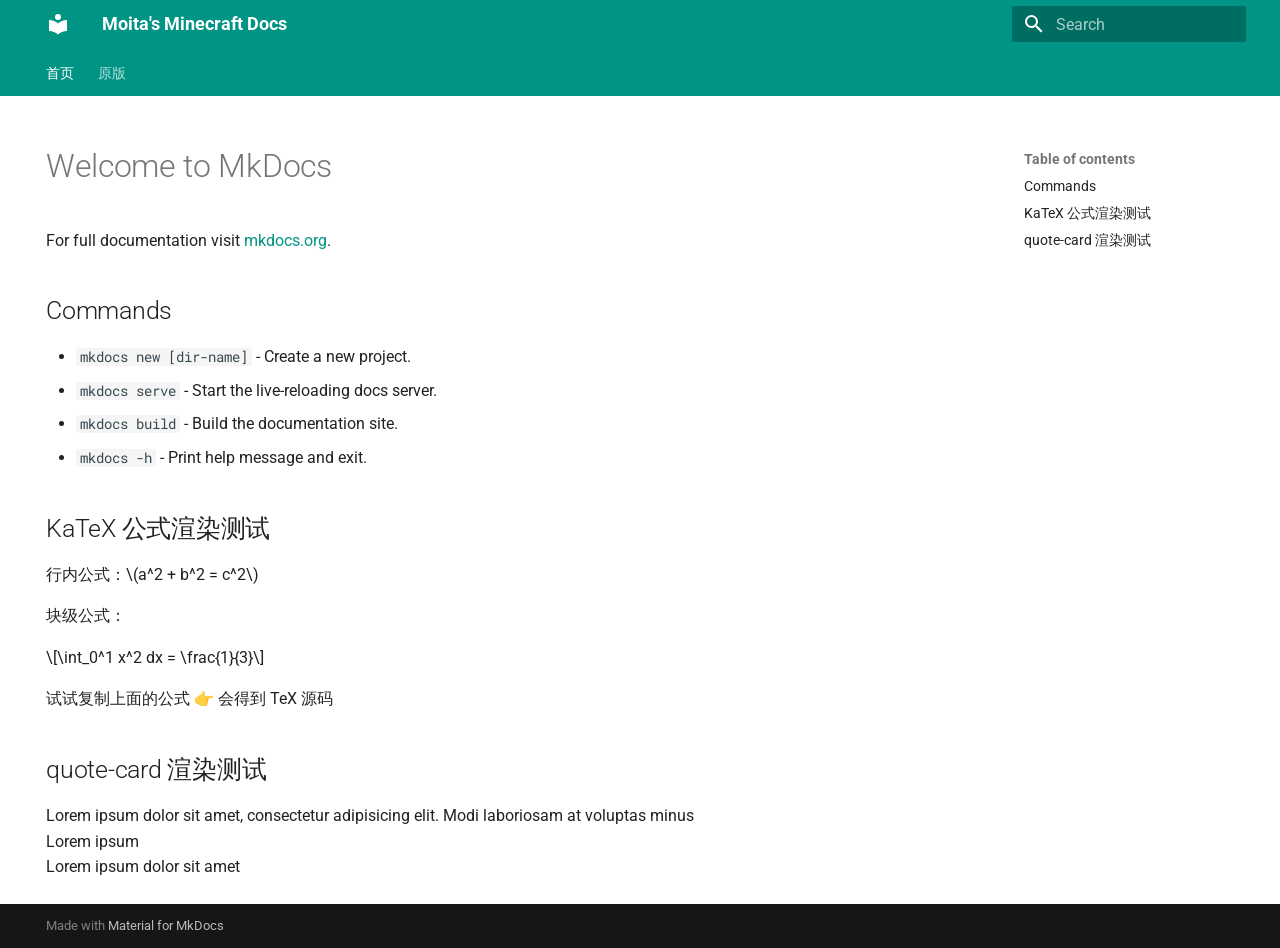
==== commit d683821a: "Deployed 5a4759d with MkDocs version: 1.6.1" ====
--- a/index.html
+++ b/index.html
@@ -12,6 +12,8 @@
       
       
       
+        <link rel="next" href="vanilla/id-and-recipe/">
+      
       
         
       
@@ -54,9 +56,14 @@
     
     
 
+    <!-- 自定义通用组件 -->
+    <script src="https://moita2025.github.io/assets-custom/custom/js/url.js"></script>
+
+    <!-- Uiverse -->
     <link rel="stylesheet" href="https://moita2025.github.io/assets-custom/uiverse/quote.css">
     <script src="https://moita2025.github.io/assets-custom/uiverse/quote-init.js"></script>
 
+    <!-- 基础组件 -->
     <script src="https://moita2025.github.io/assets-custom/vendor/jquery/jquery-3.7.0.js"></script>
 
     <!-- KaTeX -->
@@ -66,9 +73,13 @@
     <script defer src="https://moita2025.github.io/assets-custom/vendor/katex@0.16.44/contrib/copy-tex.min.js"></script>
     <script defer src="https://moita2025.github.io/assets-custom/custom/vendor-init/katex-init.js"></script>
 
-
+    <!-- DataTables -->
     <link rel="stylesheet" href="https://moita2025.github.io/assets-custom/vendor/datatables@2.3.5/datatables.css">
     <script src="https://moita2025.github.io/assets-custom/vendor/datatables@2.3.5/datatables.js"></script>
+    <script defer src="https://moita2025.github.io/assets-custom/custom/vendor-init/datatables-init.js"></script>
+
+    <!-- 本仓库通用组件 -->
+    <link rel="stylesheet" href="/docs-minecraft/assets/id-table.css">
 
 
   </head>
@@ -122,7 +133,7 @@
         <div class="md-header__topic" data-md-component="header-topic">
           <span class="md-ellipsis">
             
-              Welcome to MkDocs
+              首页
             
           </span>
         </div>
@@ -203,10 +214,32 @@
   
     
   
-  Welcome to MkDocs
+  首页
 
       </a>
     </li>
+  
+
+      
+        
+  
+  
+  
+  
+    
+    
+      <li class="md-tabs__item">
+        <a href="vanilla/id-and-recipe/" class="md-tabs__link">
+          
+  
+  
+    
+  
+  原版
+
+        </a>
+      </li>
+    
   
 
       
@@ -268,7 +301,7 @@
   <span class="md-ellipsis">
     
   
-    Welcome to MkDocs
+    首页
   
 
     
@@ -286,7 +319,7 @@
   <span class="md-ellipsis">
     
   
-    Welcome to MkDocs
+    首页
   
 
     
@@ -323,7 +356,7 @@
 </li>
       
         <li class="md-nav__item">
-  <a href="#katex" class="md-nav__link">
+  <a href="#katex-公式渲染测试" class="md-nav__link">
     <span class="md-ellipsis">
       
         KaTeX 公式渲染测试
@@ -334,7 +367,7 @@
 </li>
       
         <li class="md-nav__item">
-  <a href="#quote-card" class="md-nav__link">
+  <a href="#quote-card-渲染测试" class="md-nav__link">
     <span class="md-ellipsis">
       
         quote-card 渲染测试
@@ -347,6 +380,61 @@
     </ul>
   
 </nav>
+      
+    </li>
+  
+
+    
+      
+      
+  
+  
+  
+  
+    
+    
+      
+        
+      
+    
+    
+    
+      
+      
+    
+    
+      
+        
+        
+      
+    
+    <li class="md-nav__item md-nav__item--pruned md-nav__item--nested">
+      
+        
+  
+  
+  
+    <a href="vanilla/id-and-recipe/" class="md-nav__link">
+      
+  
+  
+  <span class="md-ellipsis">
+    
+  
+    原版
+  
+
+    
+  </span>
+  
+  
+
+      
+        <span class="md-nav__icon md-icon"></span>
+      
+    </a>
+  
+
       
     </li>
   
@@ -392,7 +480,7 @@
 </li>
       
         <li class="md-nav__item">
-  <a href="#katex" class="md-nav__link">
+  <a href="#katex-公式渲染测试" class="md-nav__link">
     <span class="md-ellipsis">
       
         KaTeX 公式渲染测试
@@ -403,7 +491,7 @@
 </li>
       
         <li class="md-nav__item">
-  <a href="#quote-card" class="md-nav__link">
+  <a href="#quote-card-渲染测试" class="md-nav__link">
     <span class="md-ellipsis">
       
         quote-card 渲染测试
@@ -442,21 +530,21 @@
 
 
 
-<h1 id="welcome-to-mkdocs">Welcome to MkDocs</h1>
+<h1 id="welcome-to-mkdocs">Welcome to MkDocs<a class="headerlink" href="#welcome-to-mkdocs" title="Permanent link">&para;</a></h1>
 <p>For full documentation visit <a href="https://www.mkdocs.org">mkdocs.org</a>.</p>
-<h2 id="commands">Commands</h2>
+<h2 id="commands">Commands<a class="headerlink" href="#commands" title="Permanent link">&para;</a></h2>
 <ul>
 <li><code>mkdocs new [dir-name]</code> - Create a new project.</li>
 <li><code>mkdocs serve</code> - Start the live-reloading docs server.</li>
 <li><code>mkdocs build</code> - Build the documentation site.</li>
 <li><code>mkdocs -h</code> - Print help message and exit.</li>
 </ul>
-<h2 id="katex">KaTeX 公式渲染测试</h2>
+<h2 id="katex-公式渲染测试">KaTeX 公式渲染测试<a class="headerlink" href="#katex-公式渲染测试" title="Permanent link">&para;</a></h2>
 <p>行内公式：<span class="arithmatex">\(a^2 + b^2 = c^2\)</span></p>
 <p>块级公式：</p>
 <div class="arithmatex">\[\int_0^1 x^2 dx = \frac{1}{3}\]</div>
 <p>试试复制上面的公式 👉 会得到 TeX 源码</p>
-<h2 id="quote-card">quote-card 渲染测试</h2>
+<h2 id="quote-card-渲染测试">quote-card 渲染测试<a class="headerlink" href="#quote-card-渲染测试" title="Permanent link">&para;</a></h2>
 <div class="quote-card">
     <div class="quote-content">
         Lorem ipsum dolor sit amet, consectetur adipisicing elit. Modi
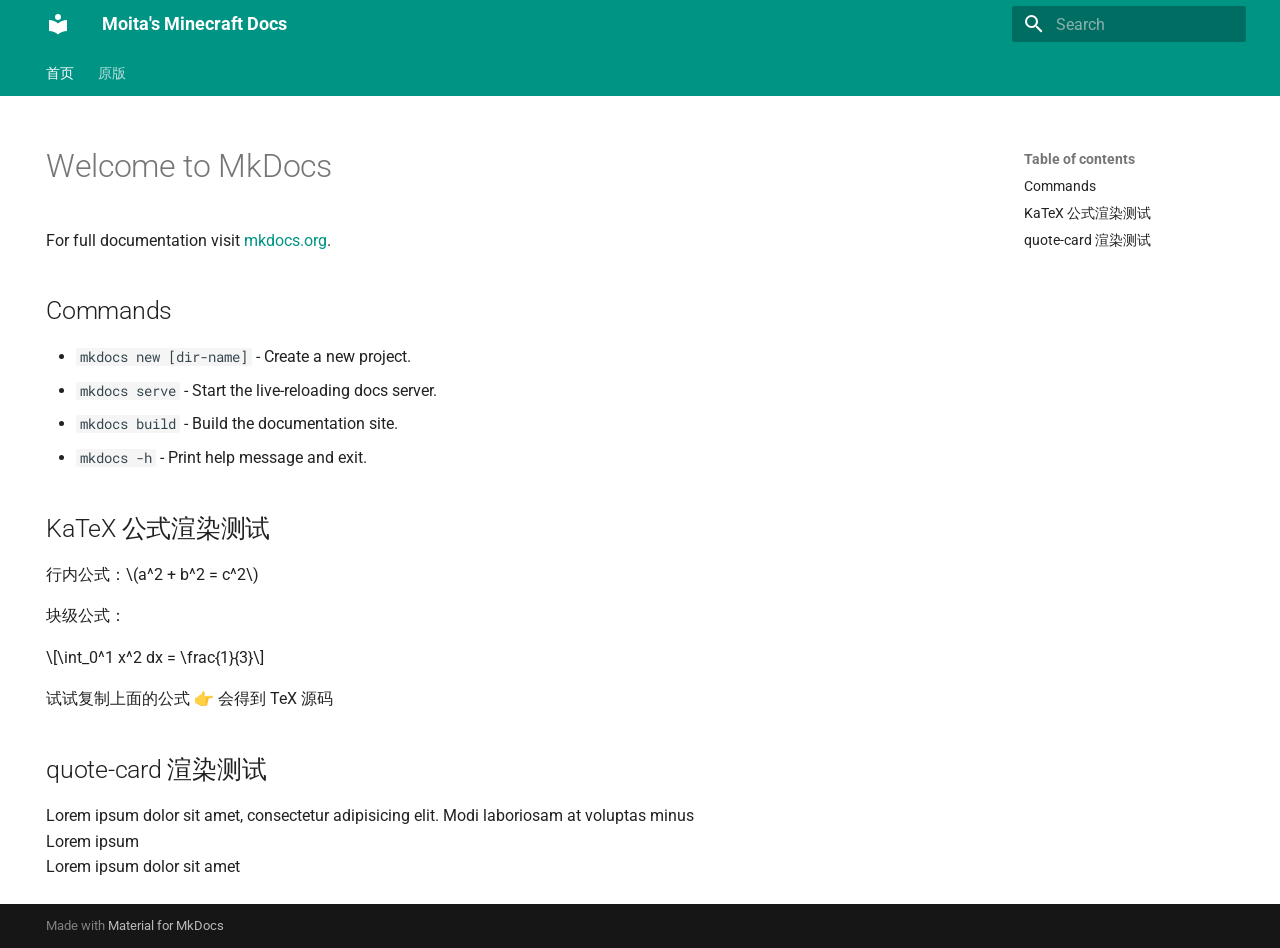
==== commit 7982fc14: "Deployed 1f64617 with MkDocs version: 1.6.1" ====
--- a/index.html
+++ b/index.html
@@ -57,6 +57,7 @@
     
 
     <!-- 自定义通用组件 -->
+    <link rel="stylesheet" href="https://moita2025.github.io/assets-custom/custom/css/compact-grid.css">
     <script src="https://moita2025.github.io/assets-custom/custom/js/url.js"></script>
 
     <!-- Uiverse -->
@@ -79,7 +80,14 @@
     <script defer src="https://moita2025.github.io/assets-custom/custom/vendor-init/datatables-init.js"></script>
 
     <!-- 本仓库通用组件 -->
-    <link rel="stylesheet" href="/docs-minecraft/assets/id-table.css">
+    <link rel="stylesheet" href="assets/css/id-table.css">
+    <script src="assets/js/mc-asset-cache.js"></script>
+    <script src="assets/js/mc-icon.js"></script>
+
+    <link rel="stylesheet" href="assets/recipe/recipe-ui.css">
+    <script src="assets/recipe/recipe-ui-general.js"></script>
+    <script src="assets/recipe/recipe-process.js"></script>
+    <script src="assets/recipe/recipe-table-general.js"></script>
 
 
   </head>
--- a/assets/css/id-table.css
+++ b/assets/css/id-table.css
@@ -0,0 +1,46 @@
+#id-table td, #id-table th {
+    text-align: center;
+    vertical-align: middle;
+}
+
+#id-table img {
+    object-fit: contain; /* 保持图像的比例 */
+    image-rendering: pixelated;  /* 使用像素化模式，避免模糊 */
+}
+
+#id-table td:first-child {
+    width: 90px;
+    height: 90px;
+    text-align: center;
+}
+
+#id-table td:nth-child(5) {
+    white-space: normal;
+    word-wrap: break-word;
+    max-width: 200px;
+    min-width: 75px;
+}
+
+@media only screen and (max-width: 768px) {
+    #id-table td:first-child {
+        width: 65px;
+        height: 65px;
+    }
+
+    #id-table td:first-child img {
+        width: 60px;
+        height: 60px;
+    }
+
+    #id-table td:nth-child(2) {
+        min-width: 65px;
+    }
+
+    #id-table td:nth-child(5) {
+        max-width: 100px;
+    }
+
+    .hidden-on-mobile {
+        display: none;
+    }
+}
--- a/assets/recipe/recipe-ui.css
+++ b/assets/recipe/recipe-ui.css
@@ -0,0 +1,241 @@
+/* #region 通用 */
+
+.mcui {
+    display: inline-block;
+    position: relative;
+    background-color: #C6C6C6;
+    border: 2px solid;
+    border-color: #DBDBDB #5B5B5B #5B5B5B #DBDBDB;
+    padding: 6px;
+    text-align: left;
+    white-space: nowrap;
+    vertical-align: bottom;
+}
+
+.mcwiki-header-grass, .ns-special .gallerybox img, .ns-14 .gallerybox img, .filehistory a img, .pixel-image, .invslot-item-image, .msgbox img, .spriteedit-new-image, .sprite {
+    image-rendering: optimizeSpeed;
+    image-rendering: -webkit-optimize-contrast;
+    image-rendering: optimize-contrast;
+    image-rendering: -moz-crisp-edges;
+    image-rendering: -o-crisp-edges;
+    image-rendering: crisp-edges;
+    image-rendering: pixelated;
+    -ms-interpolation-mode: nearest-neighbor;
+}
+
+/* #endregion */
+/* #region invslot */
+
+.invslot {
+    position: relative;
+    display: inline-block;
+    background: #8B8B8B no-repeat center center / 32px 32px;
+    border: 2px solid;
+    border-color: #373737 #FFF #FFF #373737;
+    box-sizing: content-box;
+    width: 32px;
+    height: 32px;
+    font-size: 16px;
+    line-height: 1;
+    text-align: left;
+    vertical-align: bottom;
+}
+
+.invslot-item, .invslot-item a:first-child {
+    position: relative;
+    display: block;
+    margin: -2px;
+    padding: 2px;
+    width: 32px;
+    height: 32px;
+}
+
+.invslot-stacksize {
+    font-family: Minecraft,"Arial Black",sans-serif !important;
+}
+
+.invslot-stacksize {
+    position: absolute;
+    right: 0;
+    bottom: 0;
+    font-family: Minecraft,Unifont,Courier,sans-serif;
+    font-weight: normal !important;
+    color: #FFF !important;
+    text-shadow: 2px 2px 0 #3F3F3F;
+    filter: dropshadow(color=#3F3F3F,offx=2,offy=2);
+    z-index: 2;
+}
+
+.invslot-large {
+    padding: 8px;
+}
+
+.invslot::before, .invslot::after {
+    content: "";
+    position: absolute;
+    background-color: #8B8B8B;
+    height: 2px;
+    width: 2px;
+    pointer-events: none;
+}
+
+.invslot::before {
+    bottom: -2px;
+    left: -2px;
+}
+
+.invslot::after {
+    top: -2px;
+    right: -2px;
+}
+
+/* #endregion */
+/* #region 工作台 */
+
+.mcui-Crafting_Table > *, .mcui-Furnace > * {
+    display: inline-block;
+    vertical-align: top;
+}
+
+.mcui-Crafting_Table > .mcui-arrow {
+    background: url(./img-general/Grid_layout_Arrow_%28small%29.png) no-repeat;
+    width: 32px;
+    height: 26px;
+    margin: 40px 4px 0;
+}
+
+.mcui-Crafting_Table > .mcui-output {
+    margin-top: 28px;
+}
+
+.mcui-Crafting_Table .mcui-row {
+    display: block;
+}
+
+.mcui-Inventory-Crafting_Table-arrow {
+    background-image: url(./img-general/Grid_layout_Furnace_Progress_%28in-active%29.png);
+}
+
+/* #endregion */
+/* #region 熔炉 */
+
+.mcui-Furnace > .mcui-arrow {
+    background: url(./img-general/Grid_layout_Furnace_Progress.png) no-repeat;
+    width: 44px;
+    height: 32px;
+    margin: 36px 18px 0 14px;
+}
+
+.mcui-Furnace > .mcui-output {
+    margin-top: 28px;
+}
+
+.mcui-Furnace .mcui-fuel {
+    display: block;
+    background: url(./img-general/Grid_layout_Fire.png) no-repeat;
+    width: 36px;
+    height: 36px;
+}
+
+/* #endregion */
+/* #region 炼药台 */
+
+.mcui-Brewing_Stand > .mcui-input {
+    text-align: center;
+}
+
+.mcui-Brewing_Stand > * {
+    display: block;
+}
+
+.mcui-Brewing_Stand > .mcui-paths {
+    position: relative;
+    background: url(./img-general/Grid_layout_Brewing_Paths.png) no-repeat;
+    width: 60px;
+    height: 40px;
+    margin: -20px auto -16px;
+    z-index: 1;
+}
+
+.mcui-Brewing_Stand .mcui-bubbling, .mcui-Inventory-Brewing_Stand-bubbles {
+    background-image: url(./img-general/Grid_layout_Brewing_Bubbles.gif);
+}
+
+.mcui-Brewing_Stand .mcui-bubbling, .mcui-Brewing_Stand .mcui-arrow {
+    display: inline-block;
+    background-repeat: no-repeat;
+    width: 24px;
+    height: 57px;
+}
+
+.mcui-Brewing_Stand .invslot {
+    vertical-align: top;
+}
+
+.mcui-Brewing_Stand > .mcui-input > .invslot {
+    margin-top: 3px;
+}
+
+.mcui-Brewing_Stand .mcui-arrow, .mcui-Inventory-Brewing_Stand-arrow {
+    background-image: url(./img-general/Grid_layout_Brewing_Arrow.png);
+}
+
+.mcui-Brewing_Stand .mcui-output2 {
+    margin: 14px 10px 0;
+}
+
+/* #endregion */
+/* #region 锻造台 */
+
+.template-Smithing_Table-background {
+    width: 232px;
+    height: 132px;
+}
+
+.template-Smithing_Table-prompt {
+    display: block;
+    color: #3F3F3F;
+    font-family: Minecraft,"Arial Black",Unifont,"WenQuanYi Bitmap Song",SimSun,MingLiU,"GB18030 Bitmap",Beijing,sans-serif;
+    font-size: 16px;
+    text-align: left;
+    margin-left: 74px;
+    margin-top: 24px;
+    overflow: hidden;
+    text-overflow: ellipsis;
+    letter-spacing: 2px;
+}
+
+.template-Smithing_Table-slots {
+    display: block;
+    position: absolute;
+    top: 86px;
+    left: 6px;
+}
+
+.template-Smithing_Table-hammer {
+    position: absolute;
+    top: 6px;
+    left: 6px;
+    background-size: cover;
+    width: 60px;
+    height: 62px;
+}
+
+.mcui-Smithing_Table > .mcui-hammer, .mcui-Inventory-Smithing_Table-hammer {
+    background-image: url(./img-general/Smithing_Table_Hammer_JE2.png);
+}
+
+.template-Smithing_Table-arrow {
+    position: absolute;
+    top: 90px;
+    left: 138px;
+    width: 44px;
+    height: 30px;
+}
+
+.mcui-Smithing_Table > .mcui-arrow, .mcui-Anvil > .mcui-arrow, .mcui-Inventory-Anvil-arrow {
+    background-image: url(./img-general/Grid_layout_Furnace_Progress_%28in-active%29.png);
+    background-position-y: -2px;
+}
+
+/* #endregion */
